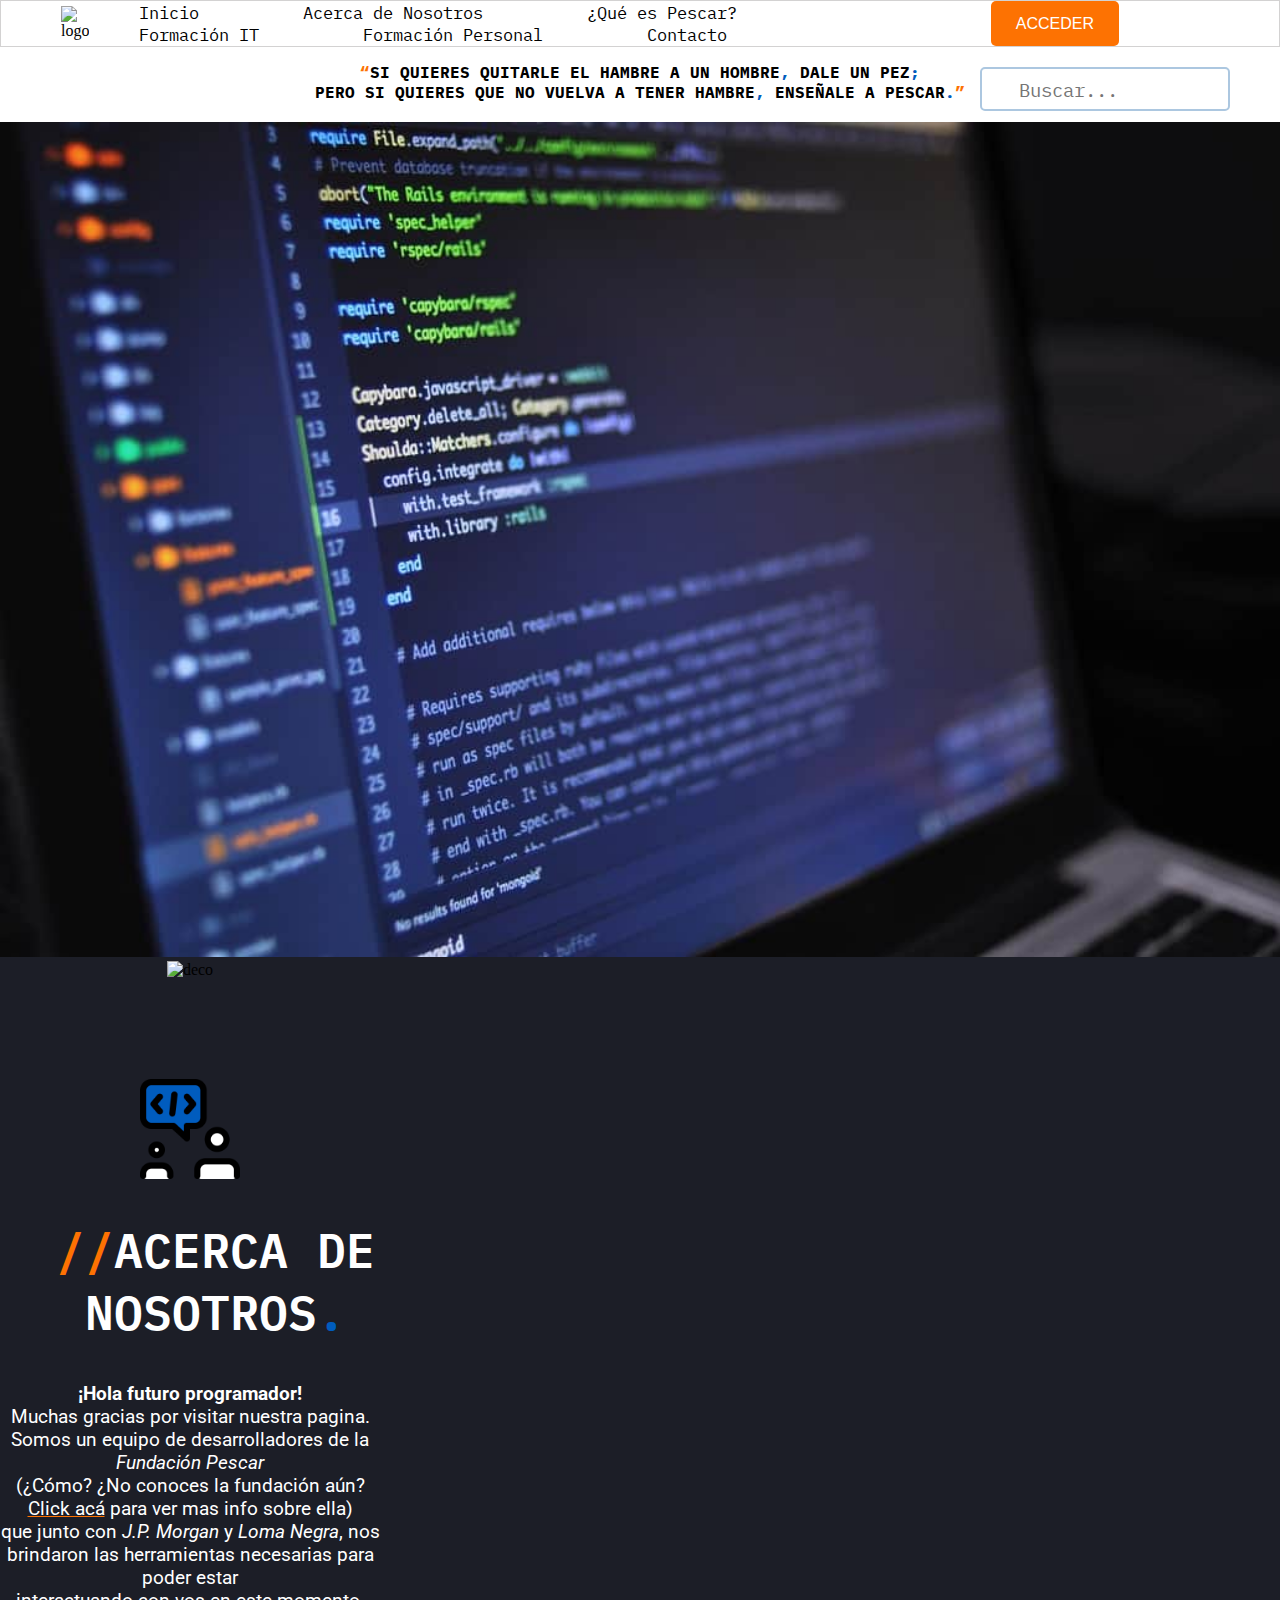
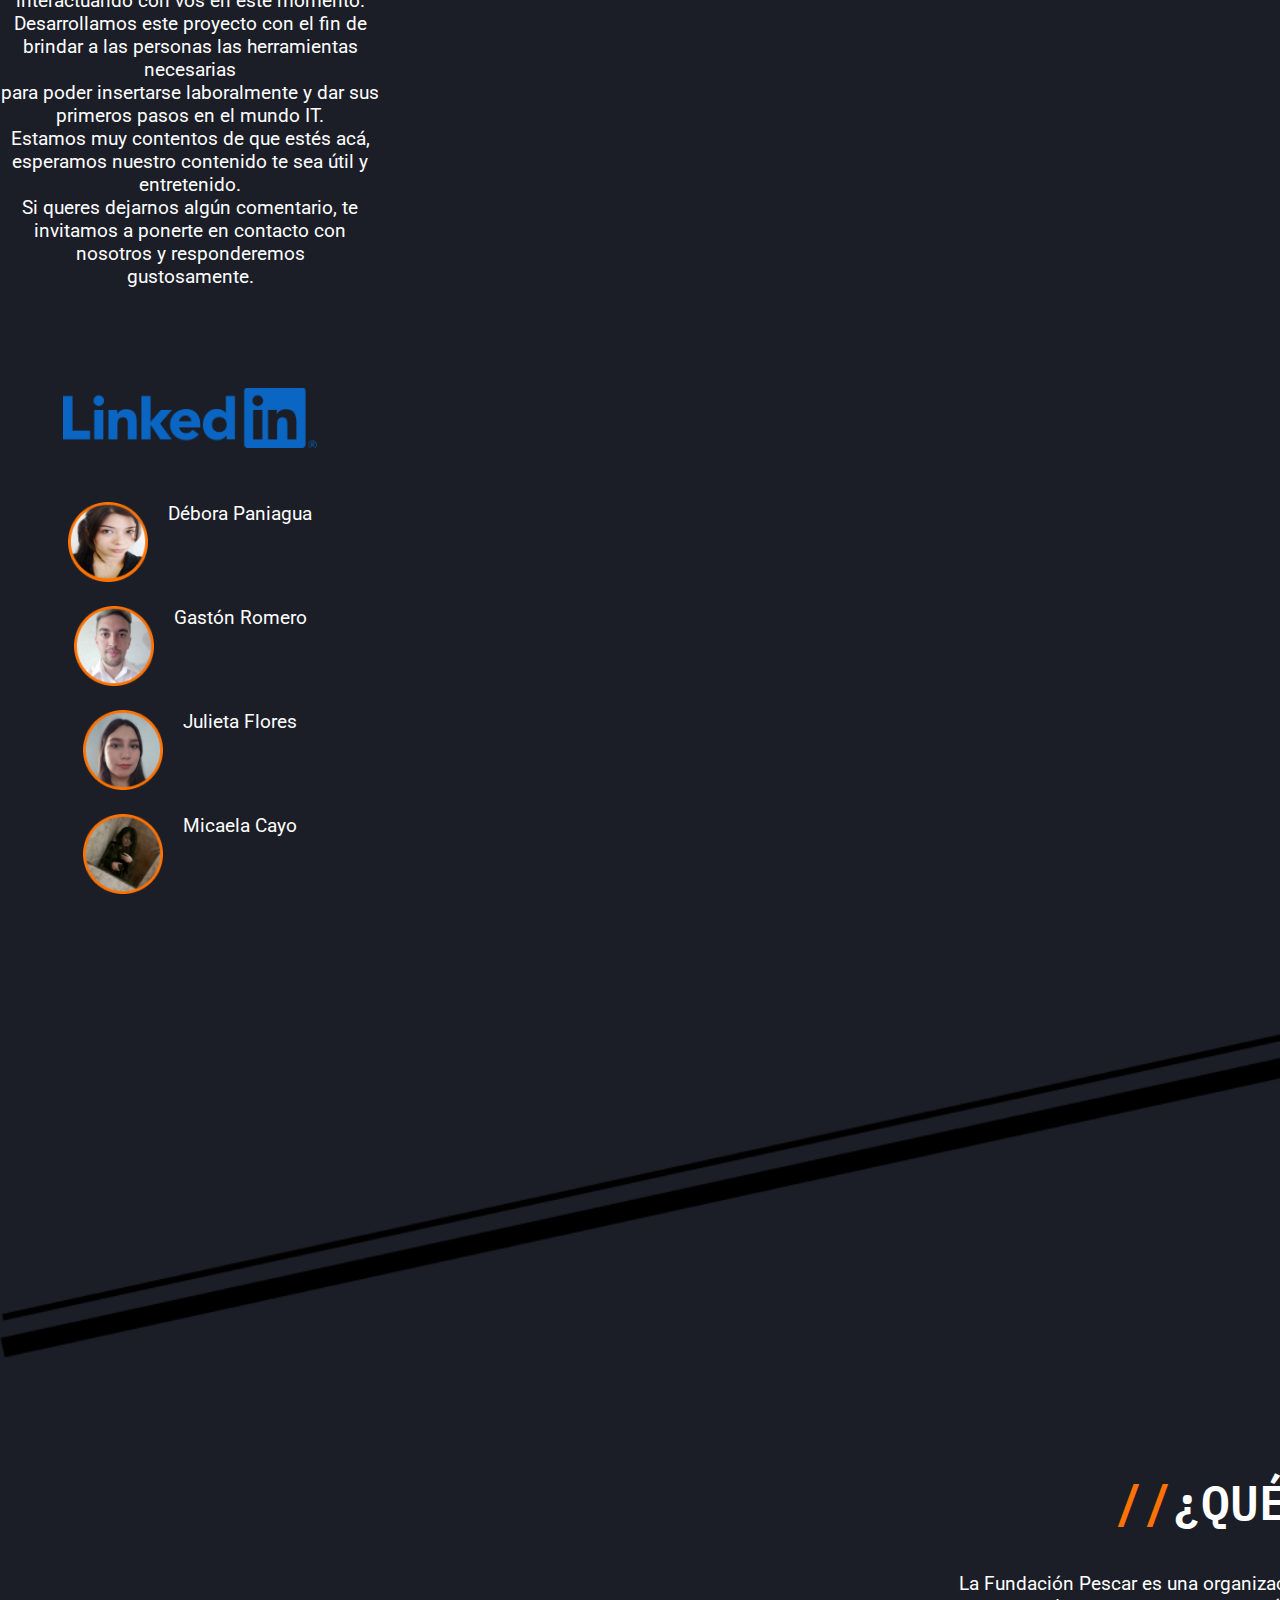
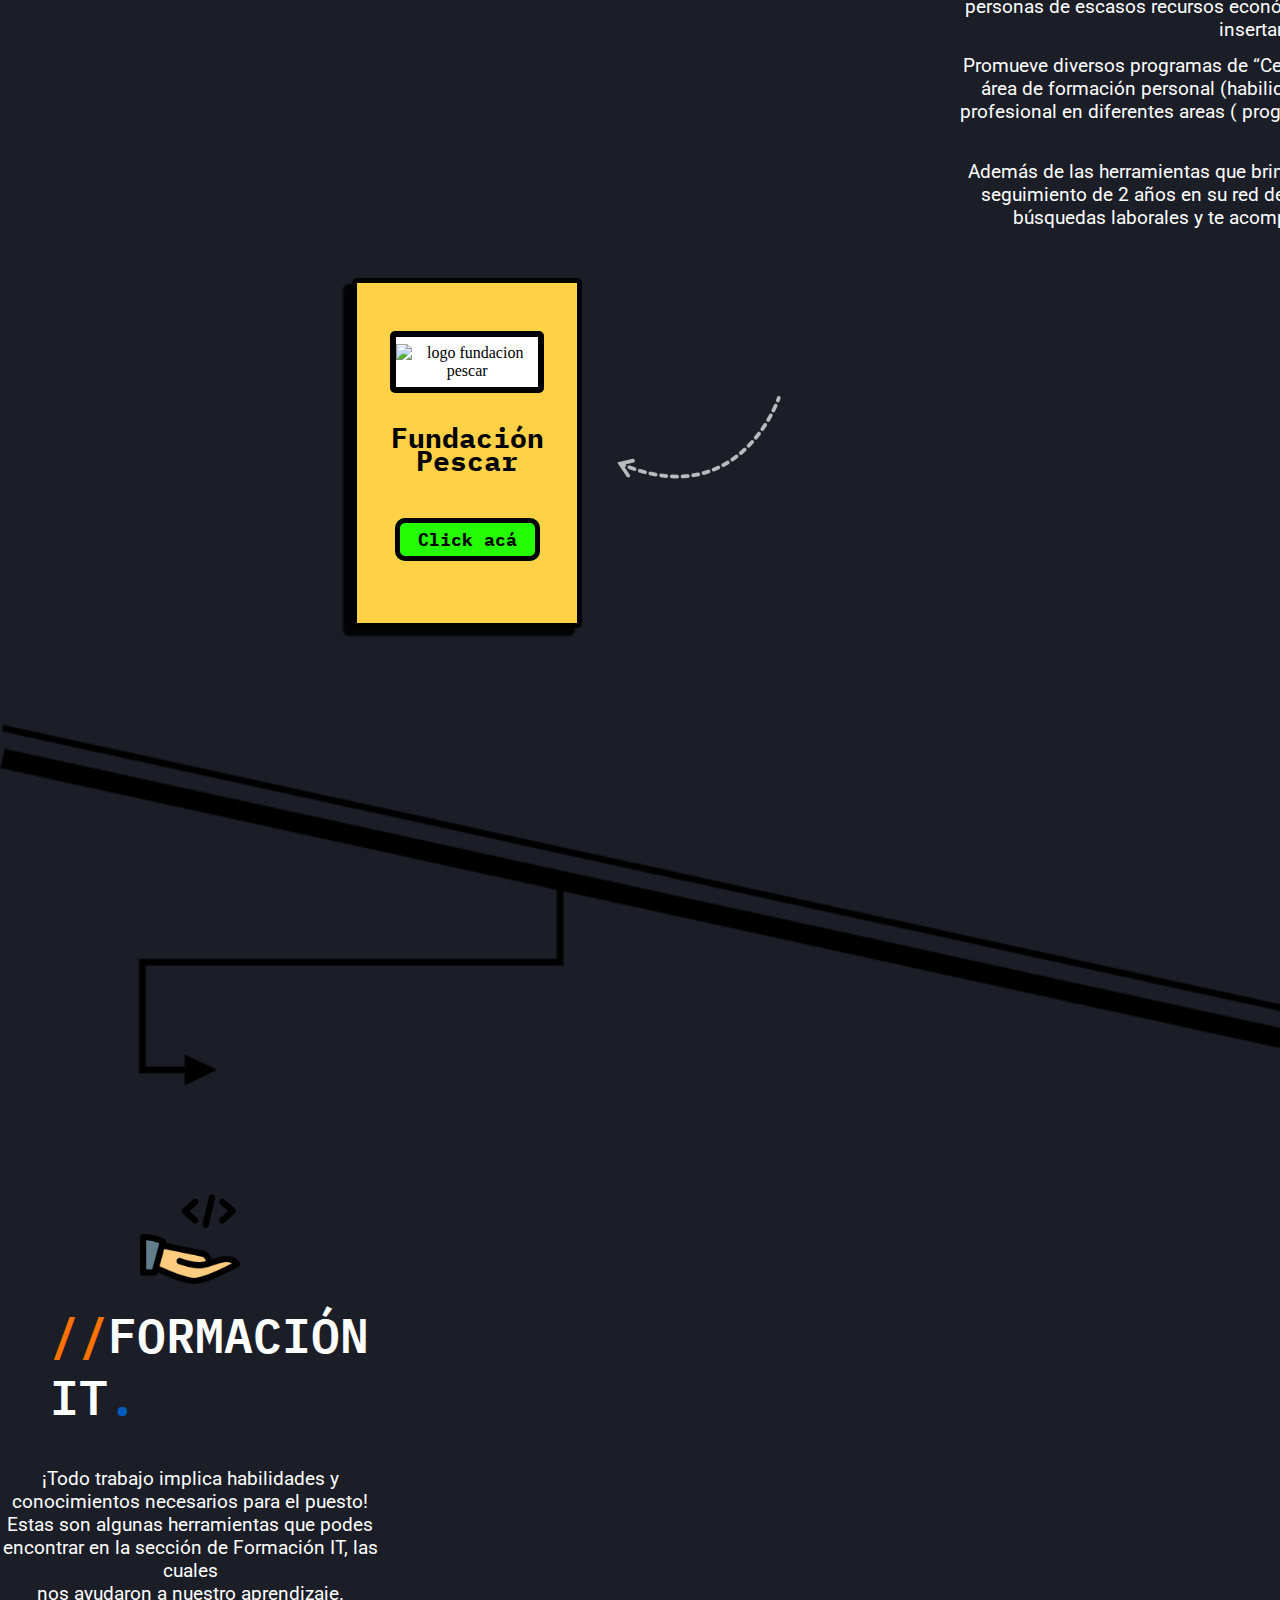
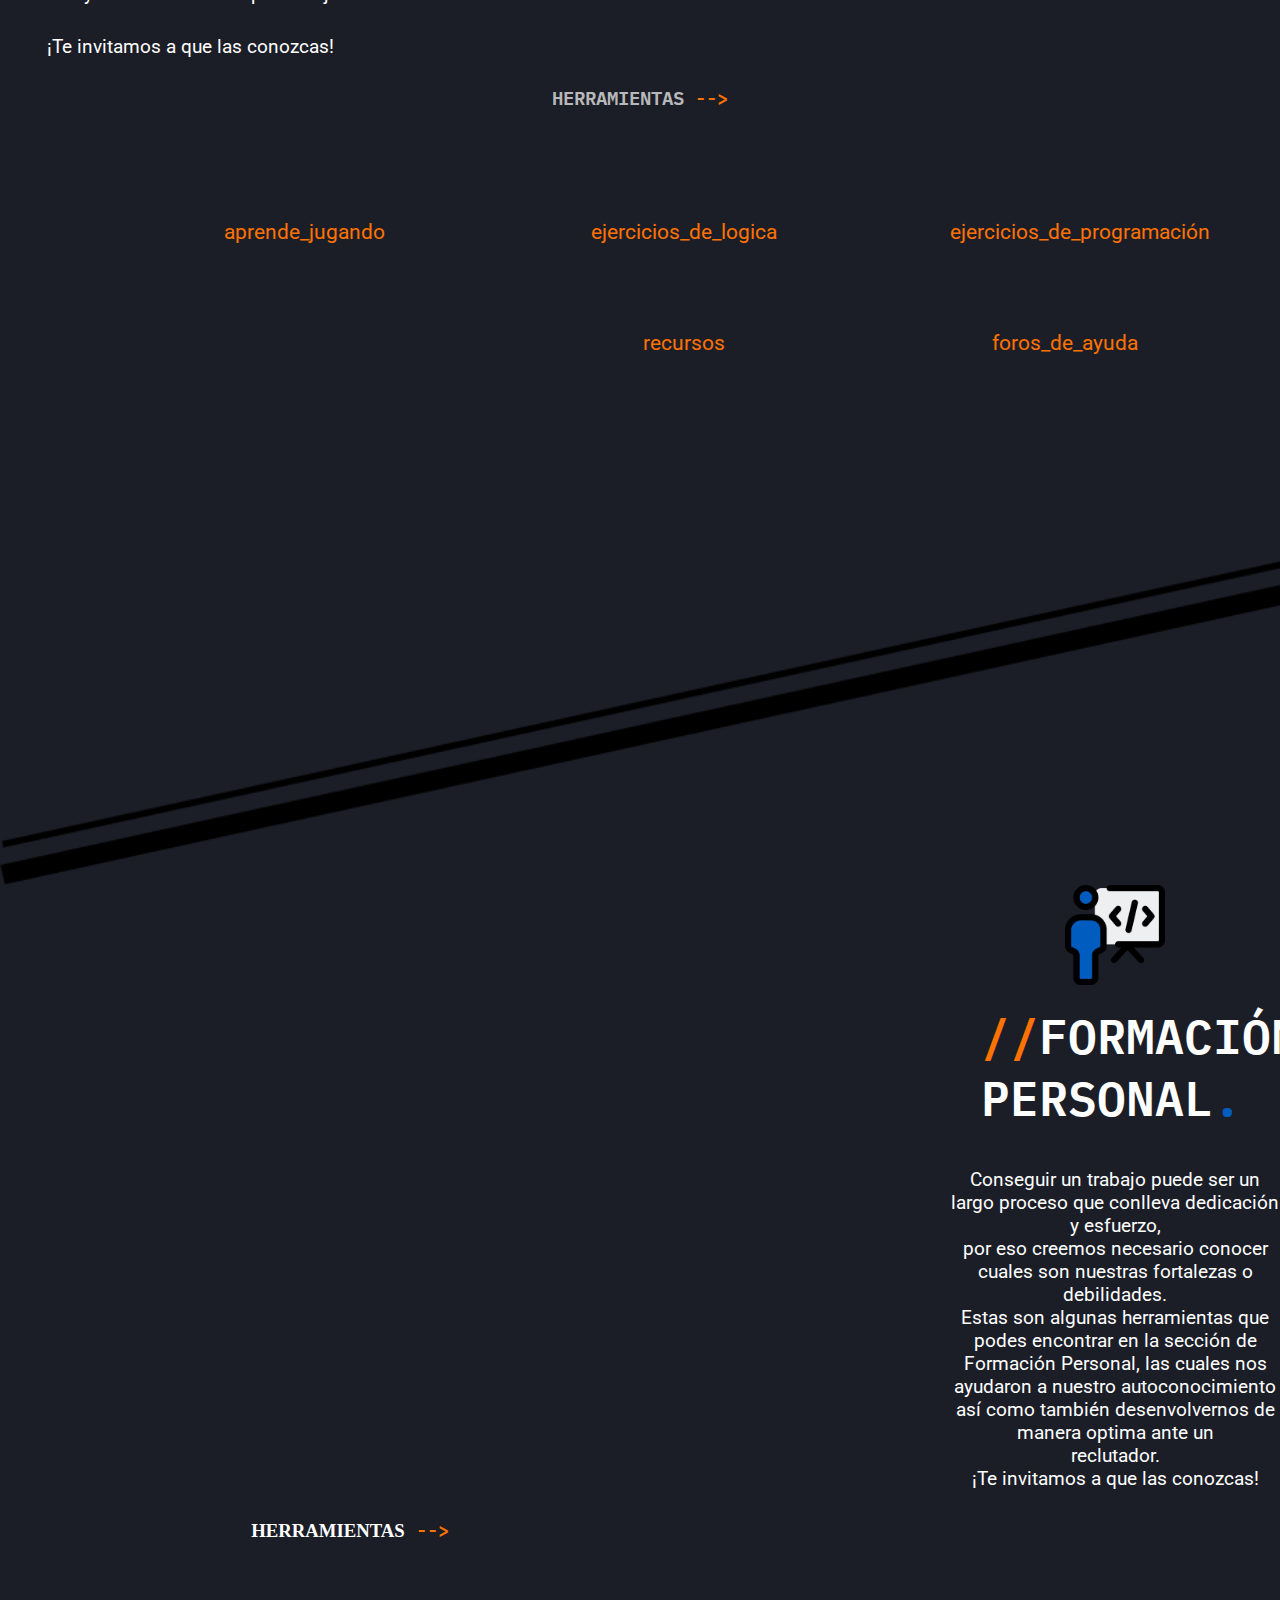
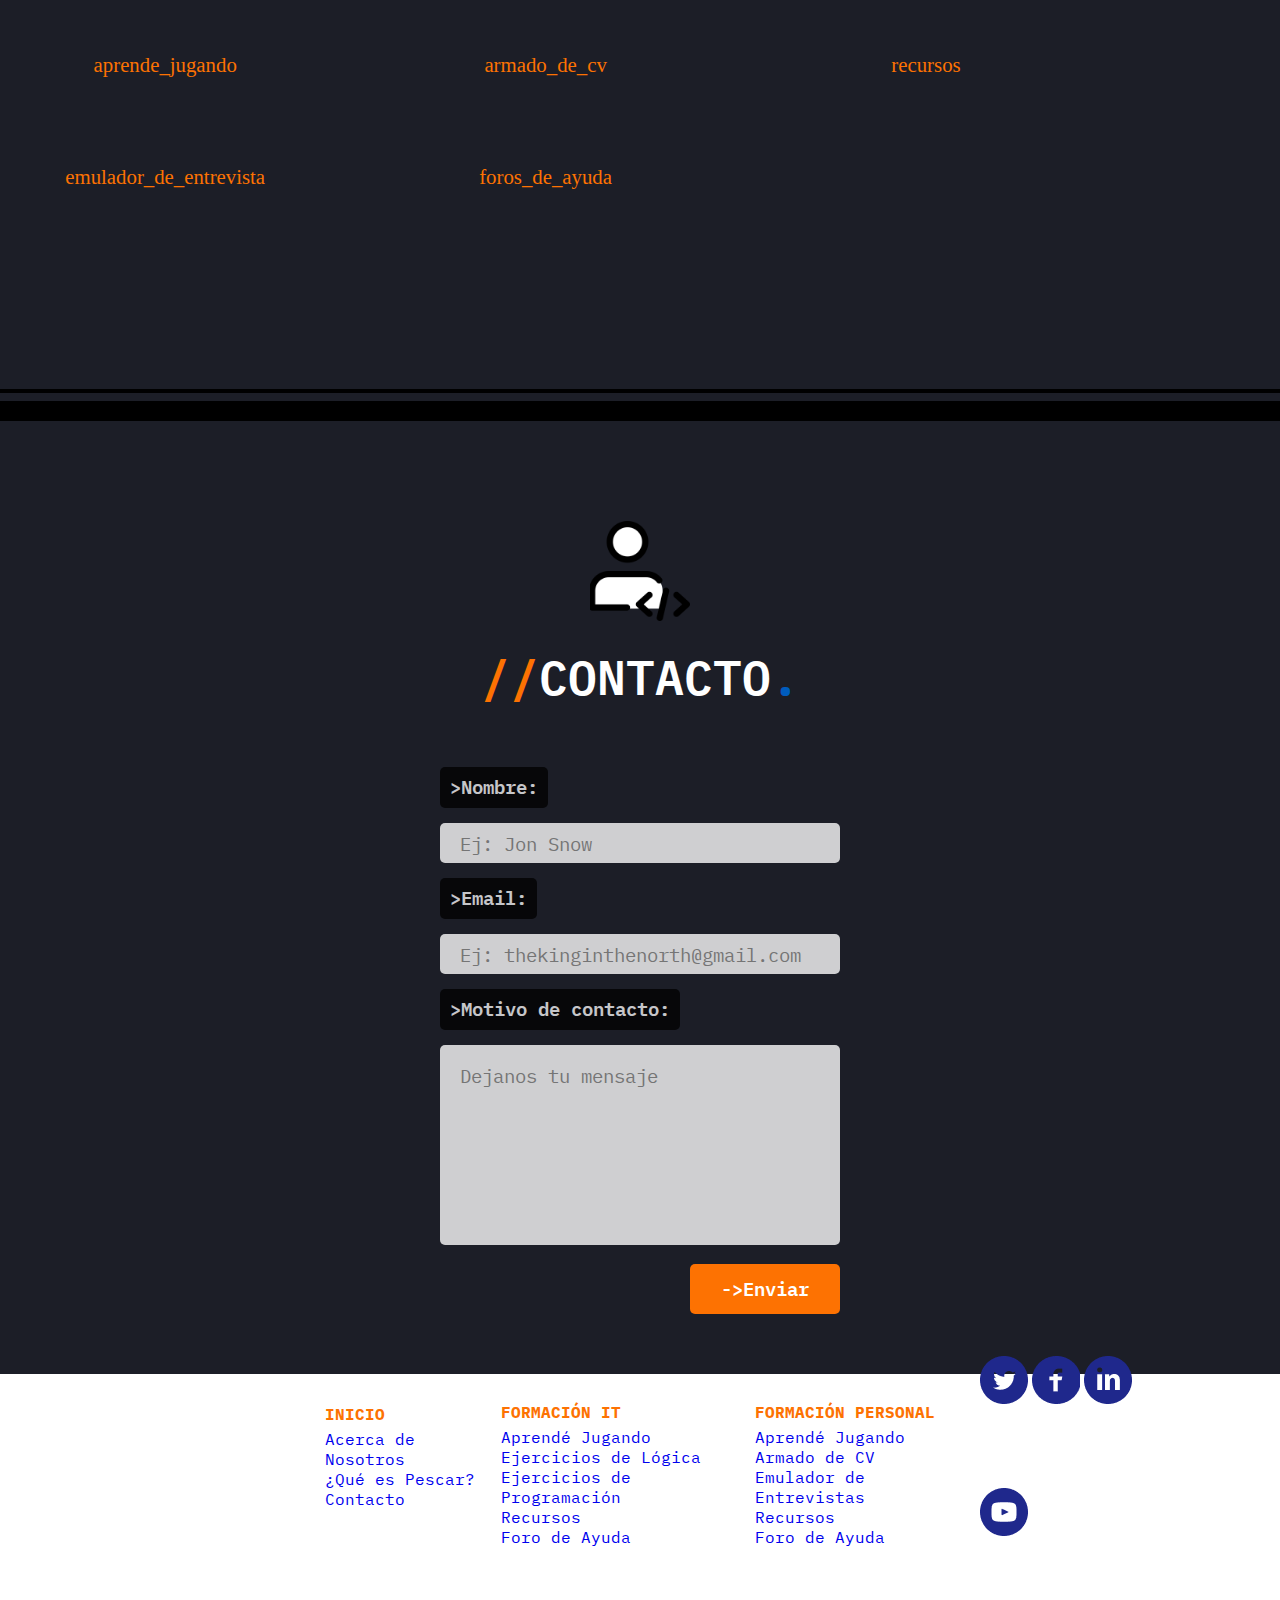
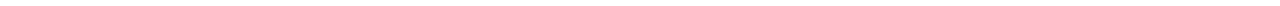
==== index.html @ 7e52b44c "cambios en el html" ====
<!DOCTYPE html>
<html lang="es">

<head>
    <meta charset="UTF-8">
    <meta http-equiv="X-UA-Compatible" content="IE=edge">
    <meta name="viewport" content="width=device-width, initial-scale=1.0">
    <title>Pescadores It</title>
    <link rel="stylesheet" href="/styles.css">
    <link rel="stylesheet" href="https://pro.fontawesome.com/releases/v5.10.0/css/all.css"
        integrity="sha384-AYmEC3Yw5cVb3ZcuHtOA93w35dYTsvhLPVnYs9eStHfGJvOvKxVfELGroGkvsg+p" crossorigin="anonymous" />
</head>

<body>
    <header id="inicio">
        <!--******************************************************************************************************************************************************************-->
        <!-- Comienza sección Inicio (Gaston) -->
        <h1> Pescadores IT</h1>
        <div class="logo">
            <img class="logo" src="/assets/logo_pescar.png" alt="logo">
        </div>
        <nav>
            <ul class="nav-links">
                <li><a href="#inicio">Inicio</a></li>
                <li><a href="#nosotros">Acerca de Nosotros</a></li>
                <li><a href="#pescar">¿Qué es Pescar?</a></li>
                <li><a href="#formacionIt">Formación IT</a></li>
                <li><a href="#formacionPersonal">Formación Personal</a></li>
                <li><a href="#contacto">Contacto</a></li>
            </ul>
        </nav>
        <a href="/login/login.html"><button type="button" class="acceder">ACCEDER</button></a>
    </header>
    <div class="frase-header">
        <p><span class="comillas">“</span>si quieres quitarle el hambre a un hombre<span class="punto">,</span>
            dale un pez<span class="punto">;</span></p>
        <p> pero si quieres que no
            vuelva a tener hambre<span class="punto">,</span> enseñale a pescar<span class="punto">.</span><span
                class="comillas">”</span></p>
        <div class="search-bar">
            <input type="search" placeholder="Buscar...">
            <a class="search" href="#">
                <i class="fas fa-search"></i>
            </a>
        </div>
    </div>
    <!--******************************************-->
    <!--carrousel-->
    <main>
        <section class="noticias">
            <div class="background-banner">
                <img src="/assets/fondo.jpg" alt="background-banner">
            </div>
            <div>
            </div>
        </section>
        <!-- Finaliza sección Inicio -->
        <!--******************************************************************************************************************************************************************-->
        <!--Comienza Mica "Acerca de Nosotros"-->
        <section class="about-us" id="nosotros">

            <div class="img-deco">
                <img src="/assets/deco.png" alt="deco">
            </div>

            <article class="acerca-de-nosotros">
                <div class="img-about-us">
                    <img src="/assets/acerca_de_nosotros.png" alt="about-us">
                </div>
                <div class="about-us-a" id="about-us-a">
                    <h2><span class="barras">//</span>Acerca de nosotros<span class="punto">.</span></h2>
                </div>
                <div>
                    <p><span class="bold">¡Hola futuro programador!</span><br>
                        Muchas gracias por visitar nuestra pagina.</p>
                    <p>Somos un equipo de desarrolladores de la <span class="cursiva">Fundación Pescar</span><br>
                        (¿Cómo? ¿No conoces la fundación aún? <a class="link" href="http://www.pescar.org.ar/wp/"
                            target="_blank"> Click acá</a> para ver mas info sobre ella)<br>
                        que junto con <a class="link-2" href="https://www.jpmorganchase.com/" target="_blank"><span
                                class="cursiva">J.P. Morgan</span></a> y <a class="link-2"
                            href="https://www.lomanegra.com/" target="_blank"><span class="cursiva">Loma
                                Negra</span></a>, nos brindaron las herramientas necesarias para poder estar<br>
                        interactuando con vos en este momento.<br>
                        Desarrollamos este proyecto con el fin de brindar a las personas las herramientas necesarias<br>
                        para poder insertarse laboralmente y dar sus primeros pasos en el mundo IT.<br>
                        Estamos muy contentos de que estés acá, esperamos nuestro contenido te sea útil y entretenido.
                    </p>
                    <p>Si queres dejarnos algún comentario, te invitamos a ponerte en contacto con nosotros y
                        responderemos<br>
                        gustosamente.</p>
                </div>
            </article>

            <article class="linkedin">
                <div class="logo-linkedin">
                    <img src="/assets/LinkedIn_Logo 1.png" alt="logo-linkedIn">
                </div>

                <div class="linkedin-debora">
                    <div class="linkedIn-foto">
                        <a href="https://www.linkedin.com/in/deborastefaniapaniagua/" target="_blank"><img
                                src="/assets/debora-img.png" alt="linkedin-debora"></a>
                    </div>
                    <div class="linkedIn-nombre">
                        <p><a class="link-2" href="https://www.linkedin.com/in/deborastefaniapaniagua/"
                                target="_blank">Débora Paniagua</a></p>
                    </div>
                </div>

                <div class="linkedin-gaston">
                    <div class="linkedIn-foto">
                        <a href="https://www.linkedin.com/in/gast%C3%B3n-romero/" target="_blank"><img
                                src="/assets/gaston-img.png" alt="linkedin-gaston"></a>
                    </div>
                    <div class="linkedIn-nombre">
                        <p><a class="link-2" href="https://www.linkedin.com/in/gast%C3%B3n-romero/"
                                target="_blank">Gastón Romero</a></p>
                    </div>
                </div>

                <div class="linkedin-julieta">
                    <div class="linkedIn-foto">
                        <a href="" target="_blank"><img src="/assets/julieta-img.png" alt="linkedin-julieta"></a>
                    </div>
                    <div class="linkedIn-nombre">
                        <p><a class="link-2" href="" target="_blank">Julieta Flores</a></p>
                    </div>
                </div>

                <div class="linkedin-micaela">
                    <div class="linkedIn-foto">
                        <a href="https://www.linkedin.com/in/micaela-cayo/" target="_blank"><img
                                src="/assets/micaela-img.png" alt="linkedin-micaela"></a>
                    </div>
                    <div class="linkedIn-nombre">
                        <p><a class="link-2" href="https://www.linkedin.com/in/micaela-cayo/" target="_blank">Micaela
                                Cayo</a></p>
                    </div>
                </div>
            </article>
        </section>
        <div class="separador-1">
            <img src="/assets/separador_1.png" alt="">
        </div>
        <!--******************************************************************************************************************************************************************-->
        <!-- Comienza que es Pescar (Debb) -->
        <div class="que-es-pescar" id="pescar">
            <article id="sobrepescar">
                <img src="./assets/que-es-pescar.png" alt="icono seccion que es pescar">
                <h2><span class="barras">//</span>¿Qué es Pescar?<span class="punto">.</span></h2>
                <p>La Fundación Pescar es una organización sin fines de lucro que tiene como misión formar a personas de
                    escasos recursos económicos para que puedan diseñar un proyecto de vida e insertarse en el mundo
                    laboral.<br />
                    <p>Promueve diversos programas de “Centros Pescar” los cuales brindan capacitaciones en el área de
                        formación personal (habilidades socioemocionales) y en la formación técnico-profesional en
                        diferentes
                        areas ( programación web, estética en general, atención al cliente, entre otras).</p>
                    <p>Además de las herramientas que brinda para ayudarte, también ofrece a sus graduados un
                        seguimiento de
                        2 años en su red de egresados para asegurar la empleabilidad, difunde búsquedas laborales y te
                        acompaña
                        en tus proceso de postulación y selección.</p>
            </article>
            <div class="fundacion-pescar">
                <div>
                    <div>
                        <img src="/assets/logo_pescar.png" alt="logo fundacion pescar">
                    </div>
                    <p>Fundación Pescar</p>
                    <a href="http://www.pescar.org.ar/wp/" target="_blank">Click acá</a>
                </div>
                <div>
                    <img src="./assets/flecha-curva-blanca.png" alt="decoracion flecha curva blanca">
                </div>
            </div>
        </div>
        <div class="separador-2">
            <img src="/assets/separador_2.png" alt="">
        </div>
        <!--******************************************************************************************************************************************************************-->
        <!-- Comienza seccion formacion it (Julieta) -->
        <section class="form-it" id="formacionIt">
            <article class="formacion-it">
                <div class="img-form">
                    <img src="./assets/formacion_it.png" alt="">
                </div>
                <h2><span class="barras">//</span>Formación IT<span class="punto">.</span></h2>
                <p>¡Todo trabajo implica habilidades y conocimientos necesarios para el puesto!</p>
                <p>Estas son algunas herramientas que podes encontrar en la sección de Formación IT, las cuales
                    <p>nos ayudaron
                        a nuestro aprendizaje.</p>
                    <p>¡Te invitamos a que las conozcas!</p>
            </article>
            <article class="herramientas-it">
                <h3>Herramientas<span class="flecha"> --></span></h3>
                <div class="icon-herramientas-it">
                    <div class="items-herramientas">
                        <img src="./assets/gaming-pad.png" alt="">
                        <p>aprende_jugando</p>
                    </div>

                    <div class="items-herramientas">
                        <img src="./assets/gaming-pad (1).png" alt="">
                        <p>ejercicios_de_logica</p>
                    </div>

                    <div class="items-herramientas">
                        <img src="./assets/gaming-pad (6).png" alt="">
                        <p>ejercicios_de_programación</p>
                    </div>

                    <div class="items-herramientas">
                        <img src="./assets/folder.png" alt="">
                        <p>recursos</p>
                    </div>

                    <div class="items-herramientas">
                        <img src="./assets/gaming-pad (5).png" alt="">
                        <p>foros_de_ayuda</p>
                    </div>

                </div>
                <div class="separador">
                    <img src="./assets/separador_1.png" alt="">
                </div>
            </article>
        </section>
        <div class="separador-1">
            <img src="/assets/separador_1.png" alt="">
        </div>
        <!-- Finaliza seccion formacion it -->
        <!--******************************************************************************************************************************************************************-->
        <!-- Comienza seccion formacion personal (Juli/Gaston) -->
        <section class="form-personal" id="formacionPersonal">
            <article class="formacion-p">
                <div class="img-form">
                    <img src="/assets/formacion_personal.png" alt="">
                </div>
                <h2><span class="barras">//</span>Formación Personal<span class="punto">.</span></h2>
                <p>Conseguir un trabajo puede ser un largo proceso que conlleva dedicación y esfuerzo,</p>
                <p>por eso creemos
                    necesario conocer cuales son nuestras fortalezas o debilidades.</p>
                <p>Estas son algunas herramientas que podes encontrar en la sección de Formación Personal, las cuales
                    nos</p>
                <p>ayudaron a nuestro autoconocimiento así como también desenvolvernos de manera optima ante un</p>
                <p>reclutador.</p>
                <p>¡Te invitamos a que las conozcas!</p>
            </article>
            <article class="herramientas-personal">
                <h3>Herramientas<span class="flecha"> --></span></h3>

                <div class="icon-herramientas-personal">
                    <div class="icon-gaming-personal">
                        <img src="./assets/gaming-pad.png" alt="">
                        <p>aprende_jugando</p>
                    </div>

                    <div class="icon-gaming-personal">
                        <img src="/assets/gaming-pad (9).png" alt="">
                        <p>armado_de_cv</p>
                    </div>

                    <div class="icon-gaming-personal">
                        <img src="./assets/folder.png" alt="">
                        <p>recursos</p>
                    </div>

                    <div class="icon-gaming-personal">
                        <img src="./assets/computer.png" alt="">
                        <p>emulador_de_entrevista</p>
                    </div>

                    <div class="icon-gaming-personal">
                        <img src="./assets/gaming-pad (5).png" alt="">
                        <p>foros_de_ayuda</p>
                    </div>
                </div>
            </article>
        </section>
        </section>
        <div class="separador3">
            <hr class="linea1">
            <hr class="linea2">
        </div>
        <!--******************************************************************************************************************************************************************-->
        <!--COMIENZA CONTACTO | MICA-->
        <section class="contacto" id="contacto">
            <div class="img-contacto">
                <img src="./assets/contacto.png" alt="">
            </div>

            <article class="contacto-a" id="contacto-a">
                <h2><span class="barras">//</span>Contacto<span class="punto">.</span></h2>
            </article>

            <form action="contacto.php" method="post">
                <div class="group">
                    <label for="nombre"><span class="box">>Nombre:</span></label>
                </div>
                <input id="nombre" name="nombre" type="text" minlength="3" autofocus required
                    placeholder="Ej: Jon Snow">
                </div>

                <div>
                    <label for="email"><span class="box">>Email:</span></label>
                    <input id="email" name="email" type="email" minlength="3" required
                        placeholder="Ej: thekinginthenorth@gmail.com">
                </div>

                <div>
                    <label for="motivo"><span class="box">>Motivo de contacto:</span></label>
                    <textarea type="text" id="motivo" name="motivo" minlength="3" required
                        placeholder="Dejanos tu mensaje"></textarea>
                </div>

                <div>
                    <input id="submit" name="submit" type="submit" value="->Enviar">
                </div>
            </form>
        </section>

    </main>
    <!--FINALIZA CONTACTO | MICA-->
    <!--******************************************************************************************************************************************************************-->
    <!--COMIENZA DEB-->
    <footer>
        <div class="logo"></div>
        <div>
            <ul>
                <li><a href="#inicio">Inicio</a></li>
                <li><a href="#nosotros">Acerca de Nosotros</a></li>
                <li><a href="#pescar">¿Qué es Pescar?</a></li>
                <li><a href="#contacto">Contacto</a></li>
            </ul>
        </div>
        <div>
            <ul>
                <li><a href="#formacionIt">Formación IT</a></li>
                <li><a href="#">Aprendé Jugando</a></li>
                <li><a href="#">Ejercicios de Lógica</a></li>
                <li><a href="#">Ejercicios de Programación</a></li>
                <li><a href="#">Recursos</a></li>
                <li><a href="#">Foro de Ayuda</a></li>
            </ul>
        </div>
        <div>
            <ul>
                <li><a href="#formacionPersonal">Formación Personal</a></li>
                <li><a href="#">Aprendé Jugando</a></li>
                <li><a href="#">Armado de CV</a></li>
                <li><a href="#">Emulador de Entrevistas</a></li>
                <li><a href="#">Recursos</a></li>
                <li><a href="#">Foro de Ayuda</a></li>
            </ul>
        </div>
        <div>
            <ul id="redes">
                <li><a href="#">Twitter</a></li>
                <li><a href="#">Facebook</a></li>
                <li><a href="#">Linkedin</a></li>
                <li><a href="#">Youtube</a></li>
            </ul>
        </div>
    </footer>
</body>

</html>
---- styles.css ----
@import url('https://fonts.googleapis.com/css2?family=Coiny&family=IBM+Plex+Mono:wght@300;400&family=Roboto:wght@400;700&display=swap');

/*Colores -var*/
:root {
    --naranja-pescar: #FD7202;
    --azul-pescar: #005CBD;
    --index-background: #1c1e27;
    --gris-pescar: rgba(255, 255, 255, 0.7);
}

/*Colores-signos*/
.barras {
    color: var(--naranja-pescar);
}

.punto {
    color: var(--azul-pescar);
}

.comillas {
    color: var(--naranja-pescar);
}

/*Formato*/
.cursiva {
    font-style: italic;
}

.bold {
    font-weight: bold;
}


* {
    box-sizing: border-box;
    margin: 0;
    padding: 0;
}


/*H1 - h2 - h3*/
h1 {
    display: none;
}

.about-us-a h2 {
    margin: 15px 0 40px 50px;
    text-transform: uppercase;
    font-family: 'IBM Plex Mono';
    font-style: normal;
    font-weight: 600;
    font-size: 3em;
    line-height: 62px;
    text-align: center;
    color: #ffffff;
}

.que-es-pescar h2 {
    margin: 15px 0 40px 50px;
    text-transform: uppercase;
    font-family: 'IBM Plex Mono';
    font-style: normal;
    font-weight: 600;
    font-size: 3em;
    line-height: 62px;
    color: #ffffff;
}

.formacion-it h2 {
    margin: 15px 0 40px 50px;
    text-transform: uppercase;
    font-family: 'IBM Plex Mono';
    font-style: normal;
    font-weight: 600;
    font-size: 3em;
    line-height: 62px;
    color: #ffffff;
}

.formacion-p h2 {
    margin: 15px 0 40px 50px;
    text-transform: uppercase;
    font-family: 'IBM Plex Mono';
    font-style: normal;
    font-weight: 600;
    font-size: 3em;
    line-height: 62px;
    color: #ffffff;
}

.contacto-a h2 {
    margin-bottom: 60px;
    text-transform: uppercase;
    font-family: 'IBM Plex Mono';
    font-style: normal;
    font-weight: 600;
    font-size: 3em;
    line-height: 62px;
    color: #ffffff;
}

/*Paragraph*/

.about-us p {
    font-size: 1.2em;
    color: white;
    font-family: 'Roboto';
    font-style: normal;
    font-weight: 50px;
    line-height: 23px;
    text-align: center;
}

.que-es-pescar p {
    font-size: 1.2em;
    color: white;
    font-family: 'Roboto';
    font-style: normal;
    font-weight: 50px;
    line-height: 23px;
    text-align: center;
}

.form-it p {
    font-size: 1.2em;
    color: white;
    font-family: 'Roboto';
    font-style: normal;
    font-weight: 50px;
    line-height: 23px;
    text-align: center;
}

.formacion-p p {
    font-size: 1.2em;
    color: white;
    font-family: 'Roboto';
    font-style: normal;
    font-weight: 50px;
    line-height: 23px;
    text-align: center;
}

/* Separador */
.separador-1 img {
    height: 460px;
    display: flex;
}

.separador-2 img {
    height: 460px;
    display: flex;
}

/*Separador final*/
.linea1 {
    border: 2px solid black;
    margin-bottom: 8px;
}

.linea2 {
    border: 10px solid black;
}

.separador3 {
    margin-top: 130px;
    ;
}

/*--------------------------------------------------------------------------*/
/*Comienza inicio*/

li,
a,
button {
    text-decoration: none;
}

header {
    display: flex;
    justify-content: space-between;
    align-items: center;
    border: 1px solid hsla(0, 1%, 65%, 0.5)
}

.logo img {
    height: 55px;
    cursor: pointer;
    margin-left: 60px;
    padding-bottom: 2px;
}

.nav-links {
    list-style: none;
}

.nav-links li {
    display: inline-block;
    padding: 0px 20px;
    margin: 0 30px;
    font-size: 17px;
    font-family: 'IBM Plex Mono', monospace;
}

.nav-links li:hover {
    transition: all .2s ease-in-out;
    transform: scale(1.05);
}

.nav-links li a {
    color: black;
}

.nav-links li a:hover {
    color: var(--naranja-pescar)
}

.acceder {
    padding: 9px 25px;
    background-color: var(--naranja-pescar);
    border: none;
    border-radius: 5px;
    height: 45px;
    margin-right: 160px;
    color: white;
    cursor: pointer;
    font-size: 16px;
}

.acceder:hover {
    transition: all .2s ease-in-out;
    transform: scale(1.05);
}

.frase-header {
    margin: 15px;
    display: flex;
    flex-direction: column;
    height: 45px;
    text-align: center;
    position: relative;
}

.frase-header p {
    font-family: 'IBM Plex Mono', monospace;
    font-weight: bold;
    text-transform: uppercase;
}

.search-bar {
    position: absolute;
    right: 0;
    margin-right: 35px;
    margin-top: 5px;
}

.search-bar input {
    height: 35px;
    padding-left: 37px;
    border: 2px solid rgb(172, 199, 224);
    border-radius: 5px;
    width: 250px;
}

.search-bar input:focus {
    outline: none;
}

.search i {
    height: 20px;
    border: none;
    position: absolute;
    margin-left: -240px;
    margin-top: 14px;
    color: var(--naranja-pescar);
}

.background-banner img {
    height: 835px;
    width: 100%;
}

/*Termina sección Inicio */
/*-----------------------------------------------------------------------------------------------------------------------------------------*/
/*Comienza Acerca de Nosotros*/

/* Article Acerca-de-nosotros */
.about-us {
    display: flex;
    flex-direction: column;
    align-items: center;
    margin-right: 900px;
}

.img-about-us img {
    height: 100px;
    margin-top: 100px;
    margin-bottom: 20px;
}

.img-about-us {
    text-align: center;
}

.link {
    color: #ffffff;
    text-decoration: underline var(--naranja-pescar);
}

.link:hover {
    color: var(--naranja-pescar);
}

/* Article LinkedIn */

.linkedin {
    display: flex;
    flex-direction: column;
    align-items: center;
}

.logo-linkedin img {
    height: 60px;
    margin-top: 100px;
    margin-bottom: 50px;
}

.link-2 {
    color: #ffffff;
}

.link-2:hover {
    color: var(--naranja-pescar);
}

.linkedin-debora {
    display: flex;
    vertical-align: middle;
    margin-bottom: 20px;
}

.linkedin-debora img {
    margin-right: 20px;
    height: 80px;
}

.linkedin-gaston {
    display: flex;
    vertical-align: middle;
    margin-bottom: 20px;
}

.linkedin-gaston img {
    margin-right: 20px;
    height: 80px;
}

.linkedin-julieta {
    display: flex;
    vertical-align: middle;
    margin-bottom: 20px;
}

.linkedin-julieta img {
    margin-right: 20px;
    height: 80px;
}

.linkedin-micaela {
    display: flex;
    vertical-align: middle;
}

.linkedin-micaela img {
    margin-right: 20px;
    height: 80px;
}

/*-----------------------------------------------------------------------------------------------------------------------------------------*/
/*Comienza seccion que es pescar*/

.que-es-pescar {
    max-width: 1920px;
    display: flex;
    flex-direction: column;
}

#sobrepescar {
    display: flex;
    flex-direction: column;
    align-items: center;
    width: 800px;
    margin-left: 950px;
    text-align: center;
}

#sobrepescar p {
    margin-bottom: 0.7em;
}

.que-es-pescar .fundacion-pescar {
    display: flex;
    margin-bottom: 5em;
    margin-top: 2em;
}

.que-es-pescar .fundacion-pescar div:first-child {
    width: 18%;
    display: block;
    text-align: center;
    background-color: #FFD147;
    border-radius: 5px;
    border: 5px solid black;
    box-shadow: -8px 7px 2px 1px rgba(0, 0, 0, 0.87);
    margin-left: 22em;
    margin-top: 0.2em;
    margin-bottom: 1em;
    padding-top: 3em;
    padding-bottom: 4.5em;
    margin-left: 22em;
}

.fundacion-pescar div:first-of-type>div {
    width: 70% !important;
    background-color: white !important;
    border: 6px solid black !important;
    border-radius: 10px;
    box-shadow: none !important;
    padding: 7px 0 7px 0 !important;
    margin: auto !important;
}

.fundacion-pescar div:first-of-type p {
    color: black;
    font-size: 28px;
    font-weight: bold;
    margin: 1.2em 0 2em 0;
    font-family: 'IBM Plex Mono';
}

.fundacion-pescar div:first-of-type a:nth-child(3) {
    color: black;
    background-color: #25FD02;
    border: 5px solid black;
    border-radius: 10px;
    padding: 00.3em 1em 0.3em 1em;
    font-size: 18px;
    font-weight: bold;
    font-family: 'IBM Plex Mono';
}

.fundacion-pescar div:first-of-type a:nth-child(3):hover {
    color: var(--naranja-pescar);
    background-color: white;
    border: 6px solid var(--naranja-pescar);
}

.fundacion-pescar div:last-child {
    margin-left: 1.5em;
    margin-top: 3em;
}

.que-es-pescar .fundacion-pescar a {
    color: white;
}

/*Termina seccion que es pescar*/
/*******************************************************************************************************************************************************************/
/* Comienza seccion formacion it*/

.img-form img {
    height: 100px;
}

.form-it {
    width: 100%;
    background-color: #1c1e27
}

.formacion-it {
    display: flex;
    flex-direction: column;
    align-items: center;
    margin-right: 900px;
}

.formacion-it p:last-child {
    margin-top: 30px;
}

.flecha {
    color: var(--naranja-pescar);
    text-align: center;
    font-family: 'IBM Plex Mono';
    font-style: normal;
    font-weight: 600;
    line-height: 21px;

}

.herramientas-it {
    margin-top: 30px;
    text-align: center;
}

.icon-herramientas-it {
    display: flex;
    flex-wrap: wrap;
    justify-content: flex-end;
    background-color: #1c1e27
}

.herramientas-it h3 {
    text-transform: uppercase;
    margin-bottom: 5em;
    margin-left: 00px;
    color: rgba(255, 255, 255, 0.7);
    font-family: 'IBM Plex Mono';
    font-style: normal;
    font-weight: 600;
    line-height: 21px;
}

.separador {
    display: none;
    /*reubicar despues*/
}


.items-herramientas img {
    height: 85px;
}

.items-herramientas {
    background-color: #1c1e27;
    width: 18%;
    margin-left: 50px;
    margin-right: 100px;
    margin-bottom: 70px;
}

.items-herramientas p {
    display: block;
    color: var(--naranja-pescar);
    font-size: 1.3em;
}

/*Termina sección formación it */
/*-----------------------------------------------------------------------------------------------------------------------------------------*/

.form-personal {
    width: 100%;
    background-color: #1c1e27;
}

.formacion-p {
    display: flex;
    flex-direction: column;
    align-items: center;
    margin-left: 950px
}

.herramientas-personal h3 {
    text-transform: uppercase;
    margin-bottom: 5em;
    margin-right: 580px;
    color: white;
}

.herramientas-personal {
    margin-top: 30px;
    text-align: center;

}

.icon-herramientas-personal {
    display: flex;
    flex-wrap: wrap;
    justify-content: flex-start;
    background-color: #1c1e27;
    ;

}

.icon-herramientas-personal img {
    height: 85px;
}

.icon-herramientas-personal p {
    color: var(--naranja-pescar);
    font-size: 1.3em;
}

.icon-gaming-personal {
    background-color: #1c1e27;
    width: 18%;
    margin-left: 50px;
    margin-right: 100px;
    margin-bottom: 70px;
}


/*-----------------------------------------------------------------------------------------------------------------------------------------*/

/*MICA CSS*/

main {
    background-color: #1c1e27
}

.img-contacto img {
    height: 100px;
    margin-top: 100px;
    margin-bottom: 20px;
}

.contacto {
    display: flex;
    flex-direction: column;
    align-items: center;
}

/*COMIENZO CON EL FORM*/

form {
    width: 400px;
}

input,
textarea {
    width: 400px;
    height: 27px;
    resize: none;
    background: #ffffffc9;
    /*fondo de input*/
    border: none;
    border-radius: 5px;
    padding: 20px;
    /*Tamaño del box*/
    font-size: 1.2em;
    font-family: 'IBM Plex Mono';
    font-style: normal;
    font-weight: 400;
    text-align: center;
    line-height: 21px;
    text-align: left;
    color: #000000;
    margin-bottom: 15px;
}

textarea {
    height: 200px;
}

input,
textarea:focus {
    outline: none;
    /*para que no marque los bordes cuando selecciono*/
}

#submit {
    padding: 10px;
    background-color: var(--naranja-pescar);
    border: none;
    border-radius: 5px;
    width: 150px;
    height: 50px;
    cursor: pointer;
    margin-left: 250px;
    margin-bottom: 60px;

    color: white;
    font-weight: 600;
    text-align: center;
    line-height: 21px;
}

/*Modifiqué el cursor-hover*/
#submit:hover {
    transition: all .2s ease-in-out;
    transform: scale(1.05);
}

.box {
    /* Parrafo SemiBold */
    font-family: 'IBM Plex Mono';
    font-style: normal;
    font-weight: 600;
    font-size: 1.2em;
    /*con esto cambias el tamaño de la letra*/
    line-height: 21px;
    color: #FFFFFF;
    /* Box negro*/
    background: #000000;
    opacity: 0.75;
    border-radius: 5px;
    padding: 10px;
    display: inline-block;
    margin-bottom: 15px;
}


/*-----------------------------------------------------------------------------------------------------------------------------------------*/
/* Comienza Footer*/

footer {
    display: flex;
    justify-content: space-between;
    align-items: center;
    max-width: 1920px;
    height: 200px;
    margin-right: 100px;
    margin-left: 100px;
}

footer div {
    display: inline-block;
    justify-content: space-between;
}

footer div:first-of-type {
    display: inline-block;
}


footer .logo {
    background-image: url("/assets/logo_pescar.png");
    background-repeat: no-repeat;
    height: 120px;
    width: 230px;
}

footer div ul {
    text-decoration: none;
    list-style: none;
    align-items: center;
    align-items: initial;
}

footer div:nth-child(2) {
    margin-bottom: 35px;
}

footer div ul li:first-of-type {
    color: var(--naranja-pescar);
    text-transform: uppercase;
    margin-bottom: 5px;
}

footer div ul li a {
    font-family: 'IBM Plex Mono';
}

footer div ul li a:visited {
    color: black;
}

footer div ul li:first-of-type a {
    color: var(--naranja-pescar);
    font-weight: bold;
}

footer div ul li a:hover {
    color: var(--azul-pescar);
}

#redes li {
    text-decoration: none;
    list-style: none;
    display: inline-block;
    margin-bottom: 70px;
}

#redes li:first-of-type {
    background-image: url("assets/icono-twitter.png");
    background-repeat: no-repeat;
    font-size: 0;
    width: 48px;
    height: 48px;
}

#redes li:nth-of-type(2) {
    background-image: url("assets/icono-fb.png");
    background-repeat: no-repeat;
    font-size: 0;
    width: 48px;
    height: 48px;
}

#redes li:nth-of-type(3) {
    background-image: url("assets/icono-ln.png");
    background-repeat: no-repeat;
    width: 48px;
    height: 48;
}

#redes li:last-of-type {
    background-image: url("assets/icono-youtube.png");
    background-repeat: no-repeat;
    width: 48px;
    height: 48px;
}

#redes li:first-of-type:hover {
    background-image: url("assets/icono-twitter-hover.png");
    background-repeat: no-repeat;
    font-size: 0;
    width: 48px;
    height: 48px;
}

#redes li:nth-of-type(2):hover {
    background-image: url("assets/icono-fb-hover.png");
    background-repeat: no-repeat;
    font-size: 0;
    width: 48px;
    height: 48px;
}

#redes li:nth-of-type(3):hover {
    background-image: url("assets/icono-ln-hover.png");
    background-repeat: no-repeat;
    width: 48px;
    height: 48;
}

#redes li:last-of-type:hover {
    background-image: url("assets/icono-youtube-hover.png");
    background-repeat: no-repeat;
    width: 48px;
    height: 48px;
}

#redes a {
    width: 48px;
    height: 48px;
    font-size: 0;
    display: block;
}
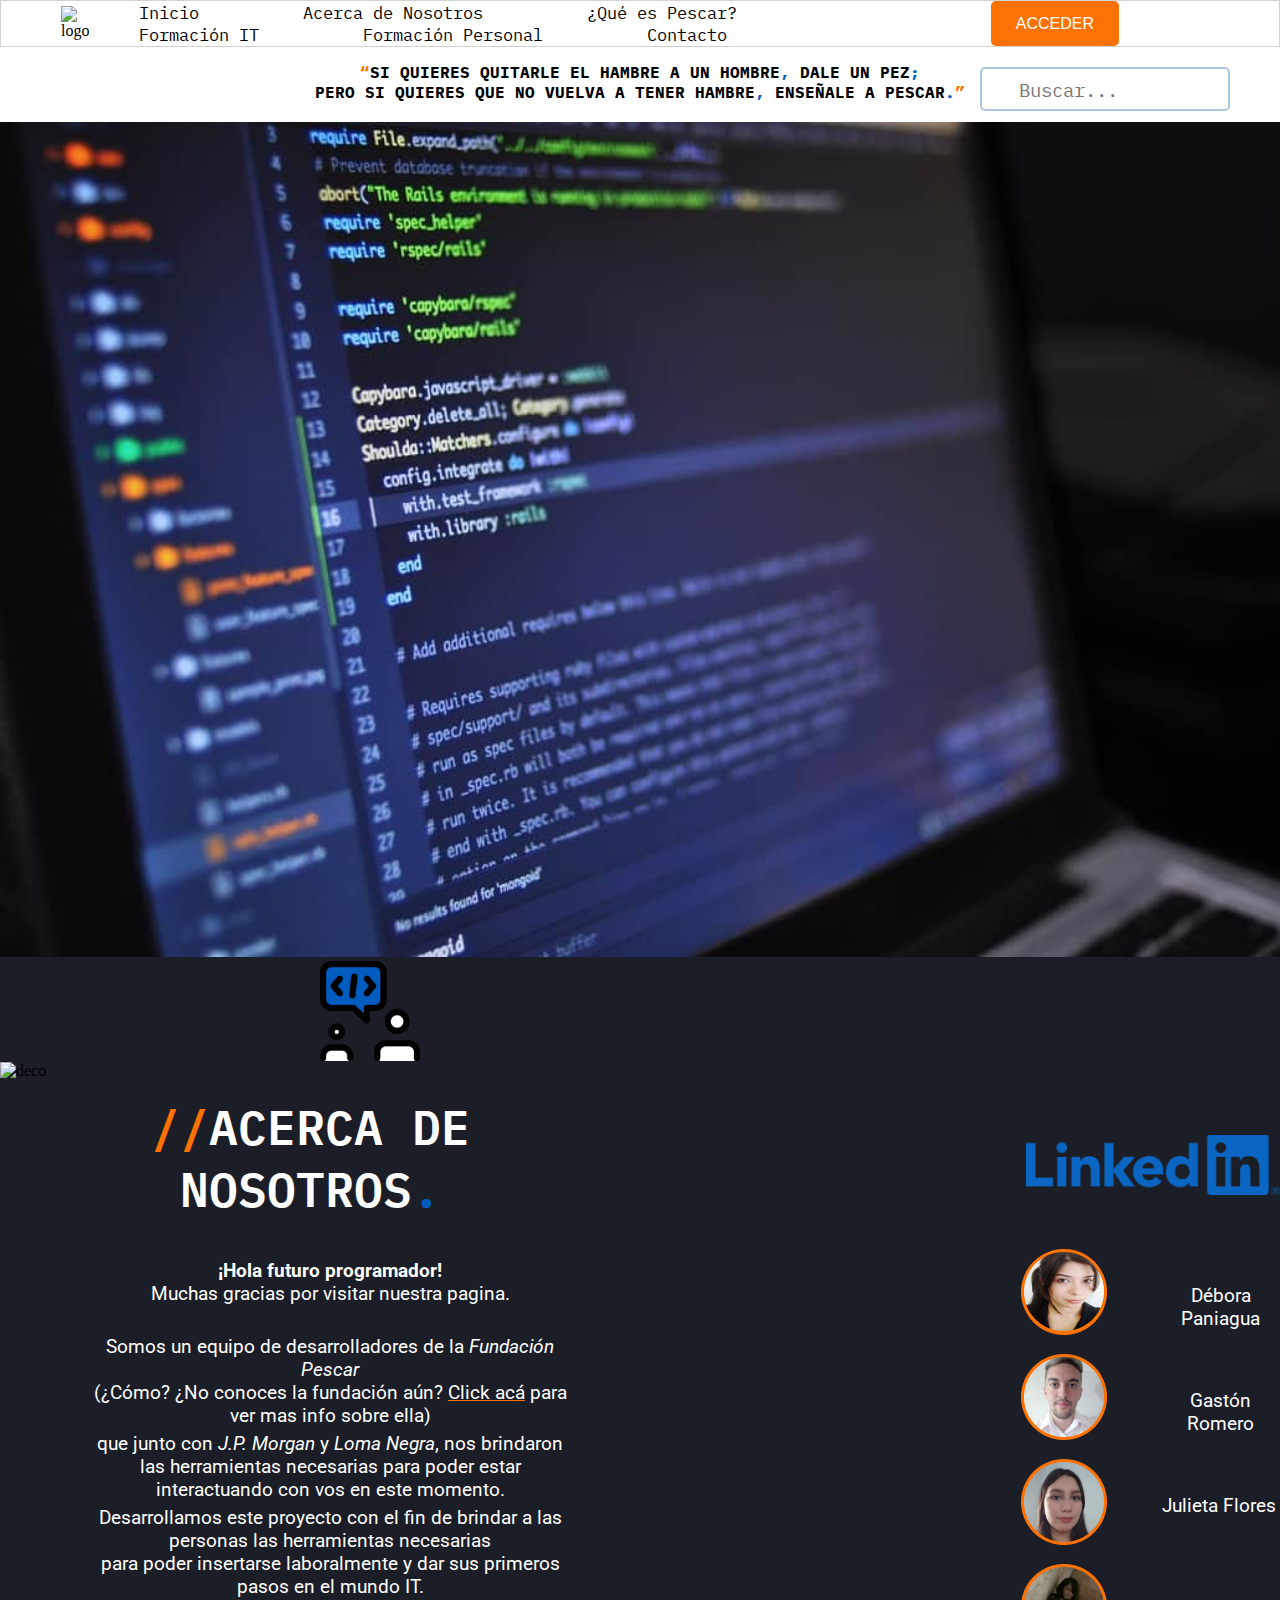
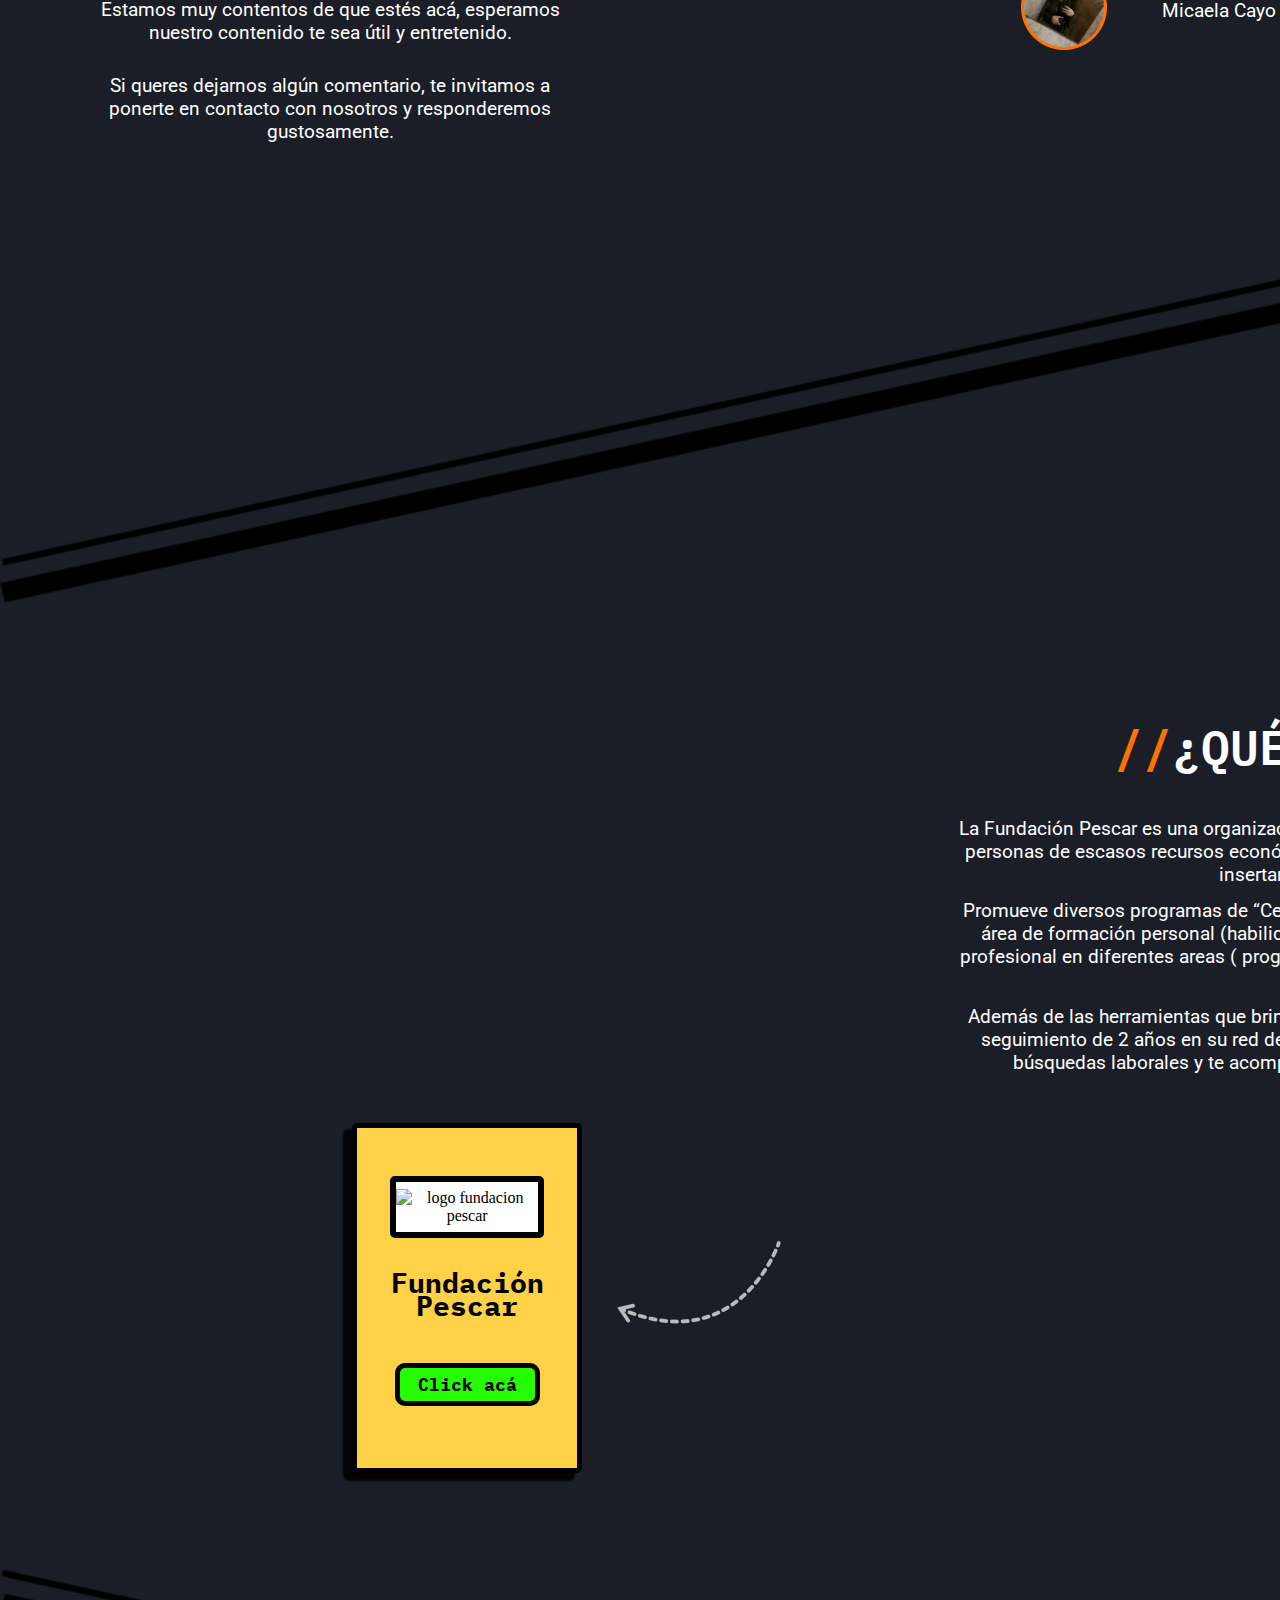
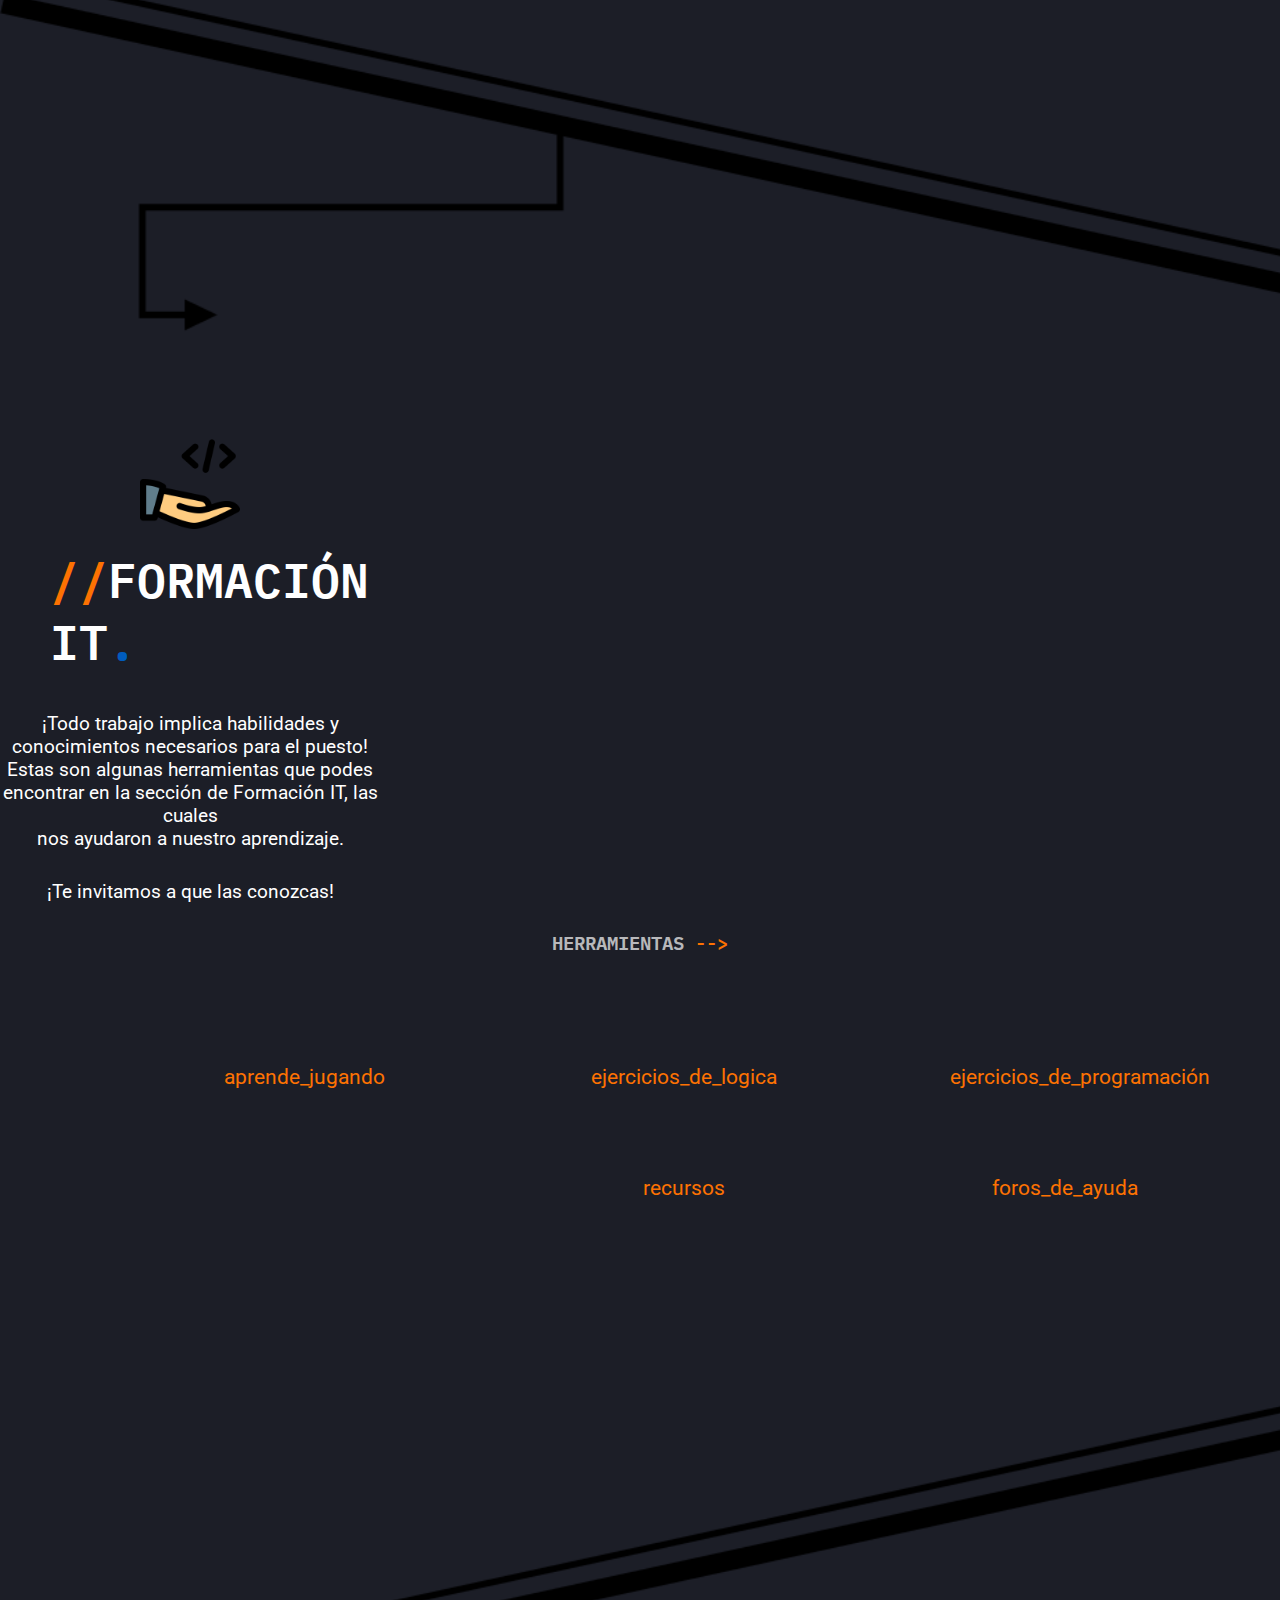
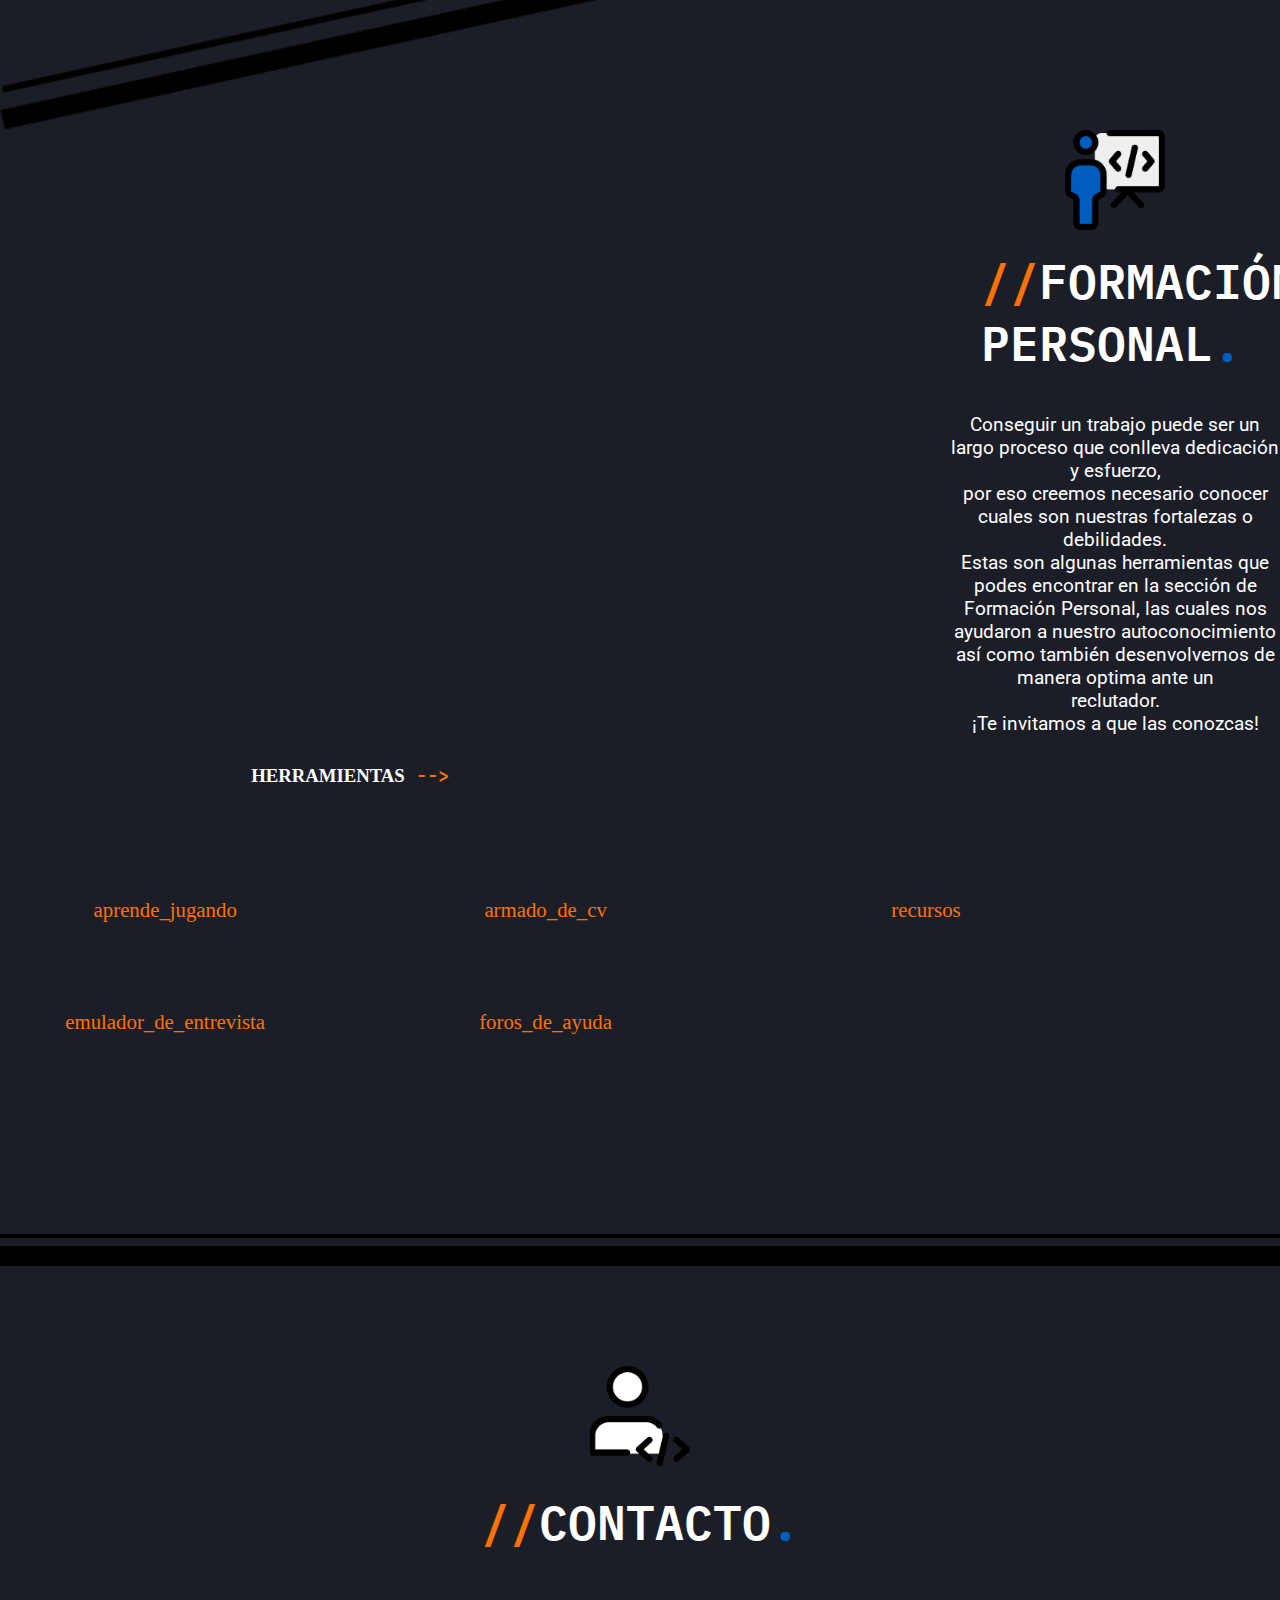
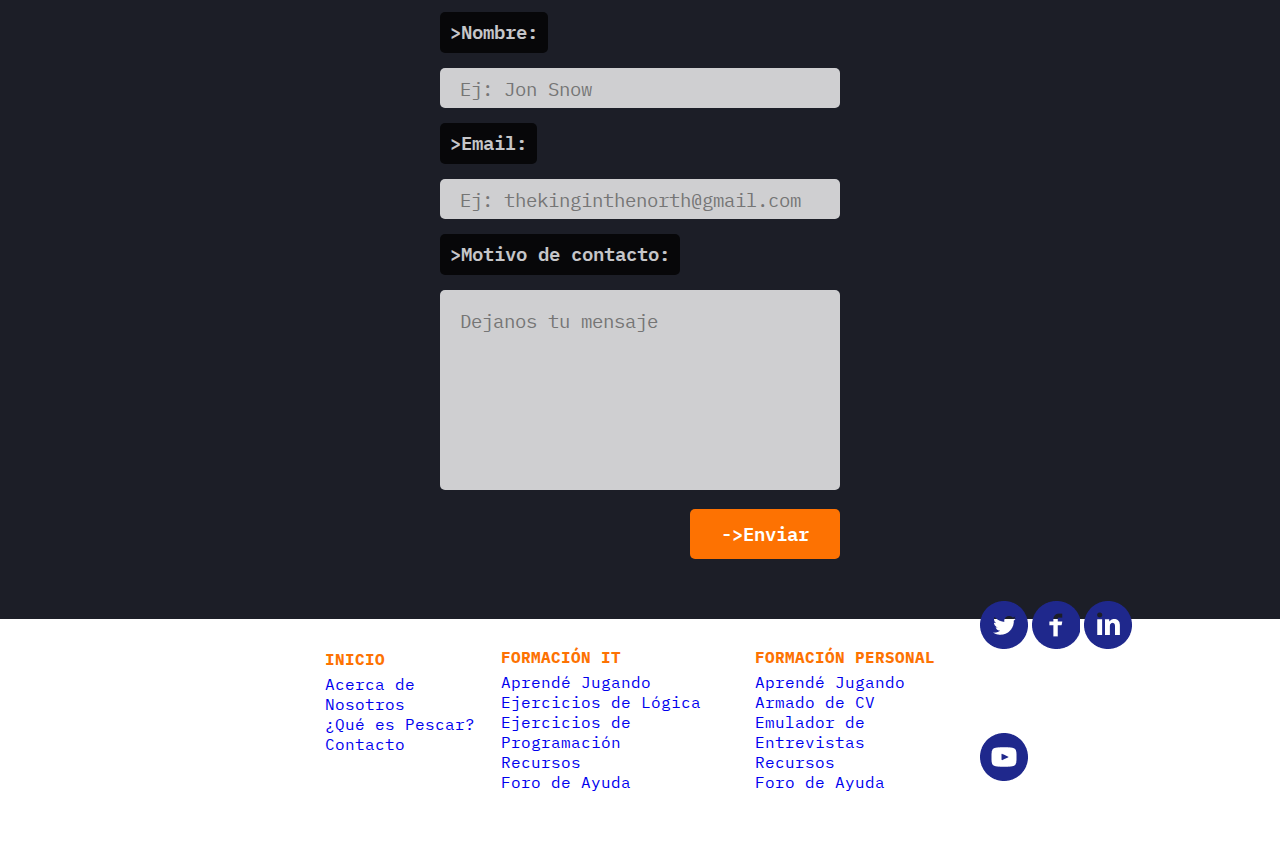
==== commit ec567e72: "cambios en about-us" ====
--- a/index.html
+++ b/index.html
@@ -58,32 +58,32 @@
         <!--******************************************************************************************************************************************************************-->
         <!--Comienza Mica "Acerca de Nosotros"-->
         <section class="about-us" id="nosotros">
-
-            <div class="img-deco">
-                <img src="/assets/deco.png" alt="deco">
-            </div>
-
             <article class="acerca-de-nosotros">
-                <div class="img-about-us">
-                    <img src="/assets/acerca_de_nosotros.png" alt="about-us">
+                <div class="about_us_icons">
+                    <div class="img-deco">
+                        <img class="deco" src="/assets/deco.png" alt="deco">
+                        <img class="logo-about" src="/assets/acerca_de_nosotros.png" alt="about-us">
+                    </div>
+
                 </div>
                 <div class="about-us-a" id="about-us-a">
                     <h2><span class="barras">//</span>Acerca de nosotros<span class="punto">.</span></h2>
                 </div>
-                <div>
+                <div class="text">
                     <p><span class="bold">¡Hola futuro programador!</span><br>
                         Muchas gracias por visitar nuestra pagina.</p>
                     <p>Somos un equipo de desarrolladores de la <span class="cursiva">Fundación Pescar</span><br>
                         (¿Cómo? ¿No conoces la fundación aún? <a class="link" href="http://www.pescar.org.ar/wp/"
-                            target="_blank"> Click acá</a> para ver mas info sobre ella)<br>
-                        que junto con <a class="link-2" href="https://www.jpmorganchase.com/" target="_blank"><span
+                            target="_blank"> Click acá</a> para ver mas info sobre ella)<br></p>
+                    <p> que junto con <a class="link-2" href="https://www.jpmorganchase.com/" target="_blank"><span
                                 class="cursiva">J.P. Morgan</span></a> y <a class="link-2"
                             href="https://www.lomanegra.com/" target="_blank"><span class="cursiva">Loma
                                 Negra</span></a>, nos brindaron las herramientas necesarias para poder estar<br>
-                        interactuando con vos en este momento.<br>
-                        Desarrollamos este proyecto con el fin de brindar a las personas las herramientas necesarias<br>
+                        interactuando con vos en este momento.<br></p>
+                    <p> Desarrollamos este proyecto con el fin de brindar a las personas las herramientas necesarias<br>
                         para poder insertarse laboralmente y dar sus primeros pasos en el mundo IT.<br>
                         Estamos muy contentos de que estés acá, esperamos nuestro contenido te sea útil y entretenido.
+                    </p>
                     </p>
                     <p>Si queres dejarnos algún comentario, te invitamos a ponerte en contacto con nosotros y
                         responderemos<br>
@@ -96,47 +96,32 @@
                     <img src="/assets/LinkedIn_Logo 1.png" alt="logo-linkedIn">
                 </div>
 
-                <div class="linkedin-debora">
-                    <div class="linkedIn-foto">
-                        <a href="https://www.linkedin.com/in/deborastefaniapaniagua/" target="_blank"><img
-                                src="/assets/debora-img.png" alt="linkedin-debora"></a>
-                    </div>
-                    <div class="linkedIn-nombre">
-                        <p><a class="link-2" href="https://www.linkedin.com/in/deborastefaniapaniagua/"
-                                target="_blank">Débora Paniagua</a></p>
-                    </div>
-                </div>
-
-                <div class="linkedin-gaston">
-                    <div class="linkedIn-foto">
-                        <a href="https://www.linkedin.com/in/gast%C3%B3n-romero/" target="_blank"><img
-                                src="/assets/gaston-img.png" alt="linkedin-gaston"></a>
-                    </div>
-                    <div class="linkedIn-nombre">
-                        <p><a class="link-2" href="https://www.linkedin.com/in/gast%C3%B3n-romero/"
-                                target="_blank">Gastón Romero</a></p>
-                    </div>
-                </div>
-
-                <div class="linkedin-julieta">
-                    <div class="linkedIn-foto">
-                        <a href="" target="_blank"><img src="/assets/julieta-img.png" alt="linkedin-julieta"></a>
-                    </div>
-                    <div class="linkedIn-nombre">
-                        <p><a class="link-2" href="" target="_blank">Julieta Flores</a></p>
-                    </div>
-                </div>
-
-                <div class="linkedin-micaela">
-                    <div class="linkedIn-foto">
-                        <a href="https://www.linkedin.com/in/micaela-cayo/" target="_blank"><img
-                                src="/assets/micaela-img.png" alt="linkedin-micaela"></a>
-                    </div>
-                    <div class="linkedIn-nombre">
-                        <p><a class="link-2" href="https://www.linkedin.com/in/micaela-cayo/" target="_blank">Micaela
-                                Cayo</a></p>
-                    </div>
-                </div>
+                <div class="linkedIn-foto">
+                    <a href="https://www.linkedin.com/in/deborastefaniapaniagua/" target="_blank"><img
+                            src="/assets/debora-img.png" alt="linkedin-debora"></a>
+                    <p><a class="link-2" href="https://www.linkedin.com/in/deborastefaniapaniagua/"
+                            target="_blank">Débora Paniagua</a></p>
+                </div>
+
+                <div class="linkedIn-foto">
+                    <a href="https://www.linkedin.com/in/gast%C3%B3n-romero/" target="_blank"><img
+                            src="/assets/gaston-img.png" alt="linkedin-gaston"></a>
+                    <p><a class="link-2" href="https://www.linkedin.com/in/gast%C3%B3n-romero/" target="_blank">Gastón
+                            Romero</a></p>
+                </div>
+
+                <div class="linkedIn-foto">
+                    <a href="" target="_blank"><img src="/assets/julieta-img.png" alt="linkedin-julieta"></a>
+                    <p><a class="link-2" href="" target="_blank">Julieta Flores</a></p>
+                </div>
+
+                <div class="linkedIn-foto">
+                    <a href="https://www.linkedin.com/in/micaela-cayo/" target="_blank"><img
+                            src="/assets/micaela-img.png" alt="linkedin-micaela"></a>
+                    <p><a class="link-2" href="https://www.linkedin.com/in/micaela-cayo/" target="_blank">Micaela
+                            Cayo</a></p>
+                </div>
+
             </article>
         </section>
         <div class="separador-1">
--- a/styles.css
+++ b/styles.css
@@ -287,9 +287,10 @@
 /* Article Acerca-de-nosotros */
 .about-us {
     display: flex;
-    flex-direction: column;
+    flex-direction: row;
     align-items: center;
-    margin-right: 900px;
+    margin-right: 00px;
+    width: 100%;
 }
 
 .img-about-us img {
@@ -298,7 +299,17 @@
     margin-bottom: 20px;
 }
 
-.img-about-us {
+.about_us_icons {
+    display: inline;
+}
+
+.logo-about {
+    height: 100px;
+    margin-bottom: 15px;
+    margin-left: 270px;
+}
+
+.img-about-us{
     text-align: center;
 }
 
@@ -311,18 +322,45 @@
     color: var(--naranja-pescar);
 }
 
+.text {
+    margin-left: 90px;
+}
+
+.text p:first-child{
+    margin-bottom: 30px;
+}
+
+.text p:nth-child(2){
+    margin-bottom: 5px;
+}
+
+.text p:nth-child(3) {
+    margin-bottom: 5px;
+}
+
+.text p:nth-child(4) {
+    margin-bottom: 5px;
+}
+
+.text p:nth-child(5) {
+    margin-bottom: 30px;
+}
+
 /* Article LinkedIn */
 
 .linkedin {
     display: flex;
     flex-direction: column;
-    align-items: center;
+    justify-content: space-evenly;
+    width: 30%;
+    margin-left: 350px;
 }
 
 .logo-linkedin img {
     height: 60px;
     margin-top: 100px;
     margin-bottom: 50px;
+    margin-left: 105px;
 }
 
 .link-2 {
@@ -333,47 +371,16 @@
     color: var(--naranja-pescar);
 }
 
-.linkedin-debora {
-    display: flex;
-    vertical-align: middle;
-    margin-bottom: 20px;
-}
-
-.linkedin-debora img {
-    margin-right: 20px;
-    height: 80px;
-}
-
-.linkedin-gaston {
-    display: flex;
-    vertical-align: middle;
-    margin-bottom: 20px;
-}
-
-.linkedin-gaston img {
-    margin-right: 20px;
-    height: 80px;
-}
-
-.linkedin-julieta {
-    display: flex;
-    vertical-align: middle;
-    margin-bottom: 20px;
-}
-
-.linkedin-julieta img {
-    margin-right: 20px;
-    height: 80px;
-}
-
-.linkedin-micaela {
-    display: flex;
-    vertical-align: middle;
-}
-
-.linkedin-micaela img {
-    margin-right: 20px;
-    height: 80px;
+.linkedIn-foto{
+    display: flex;
+    justify-content: flex-start;
+    margin-left: 100px;
+    margin-bottom: 15px;
+}
+
+.linkedIn-foto p {
+    margin-left: 55px;
+    margin-top: 35px;
 }
 
 /*-----------------------------------------------------------------------------------------------------------------------------------------*/
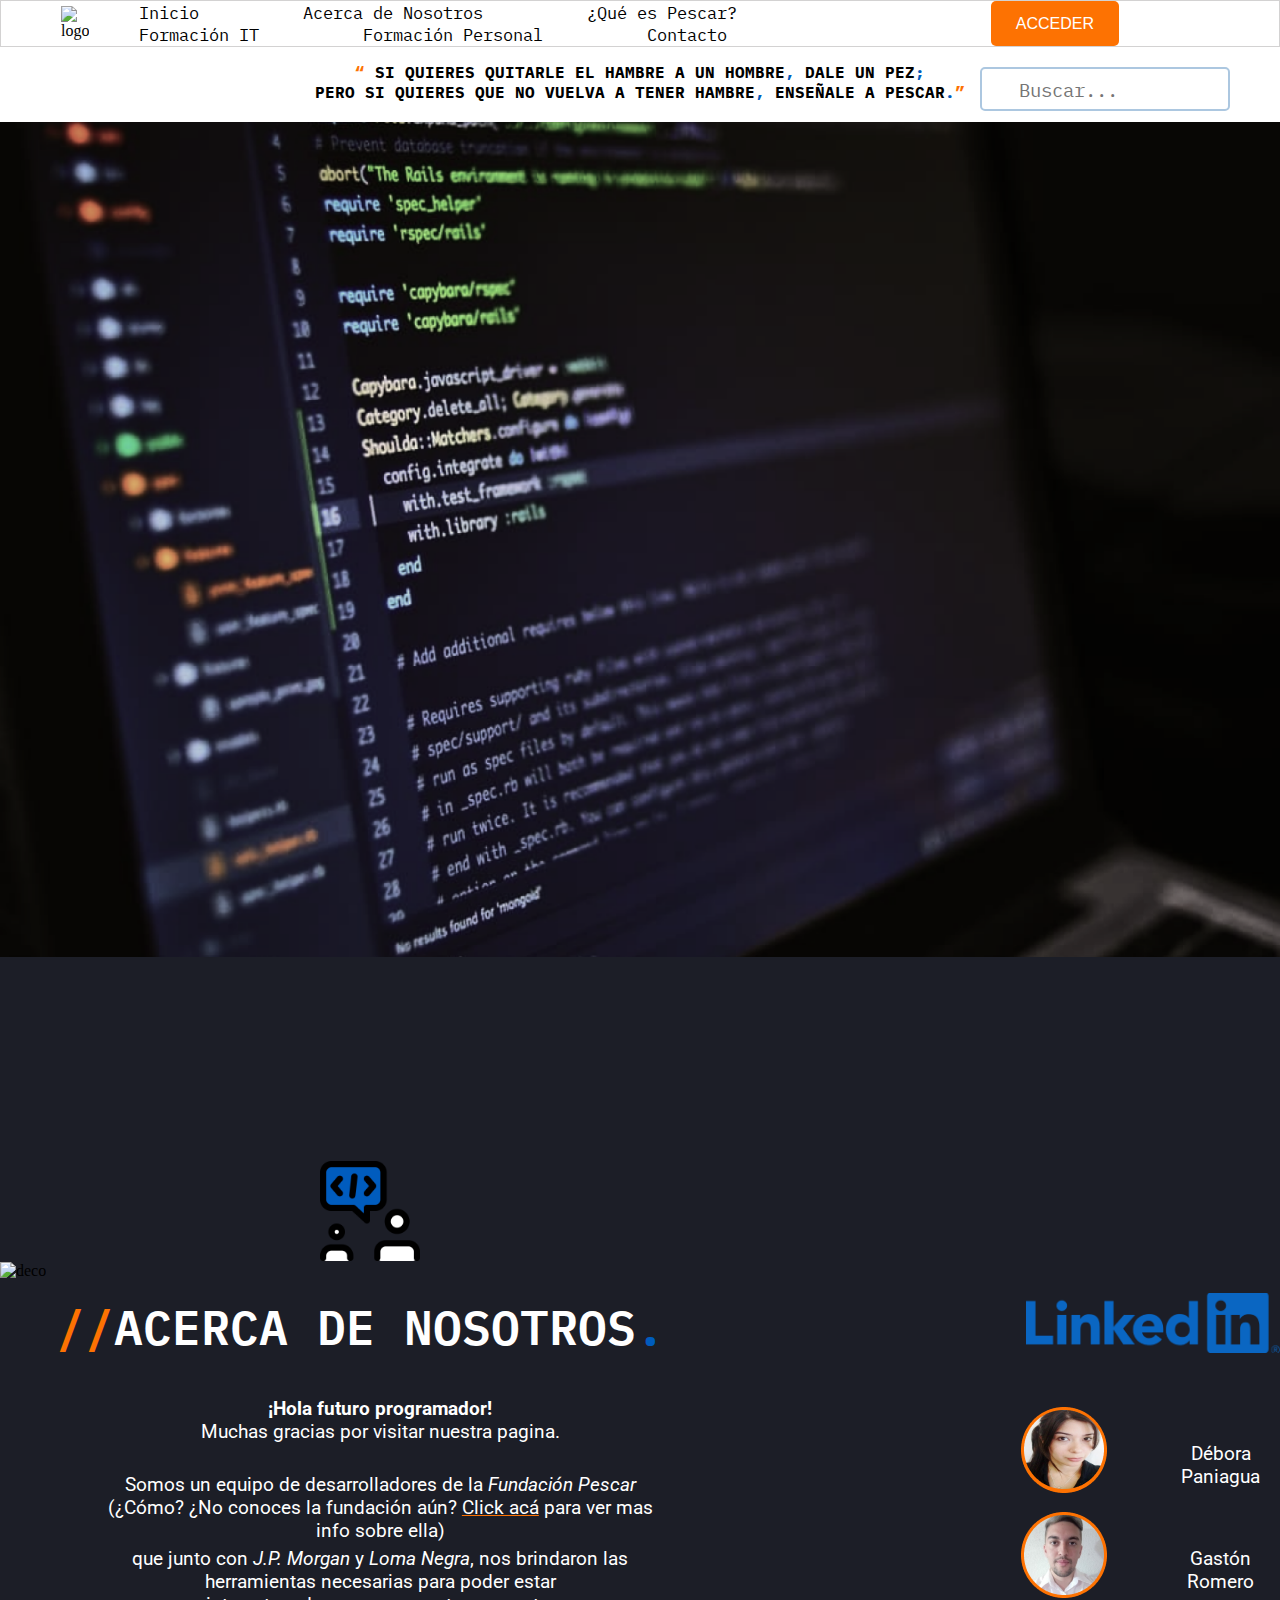
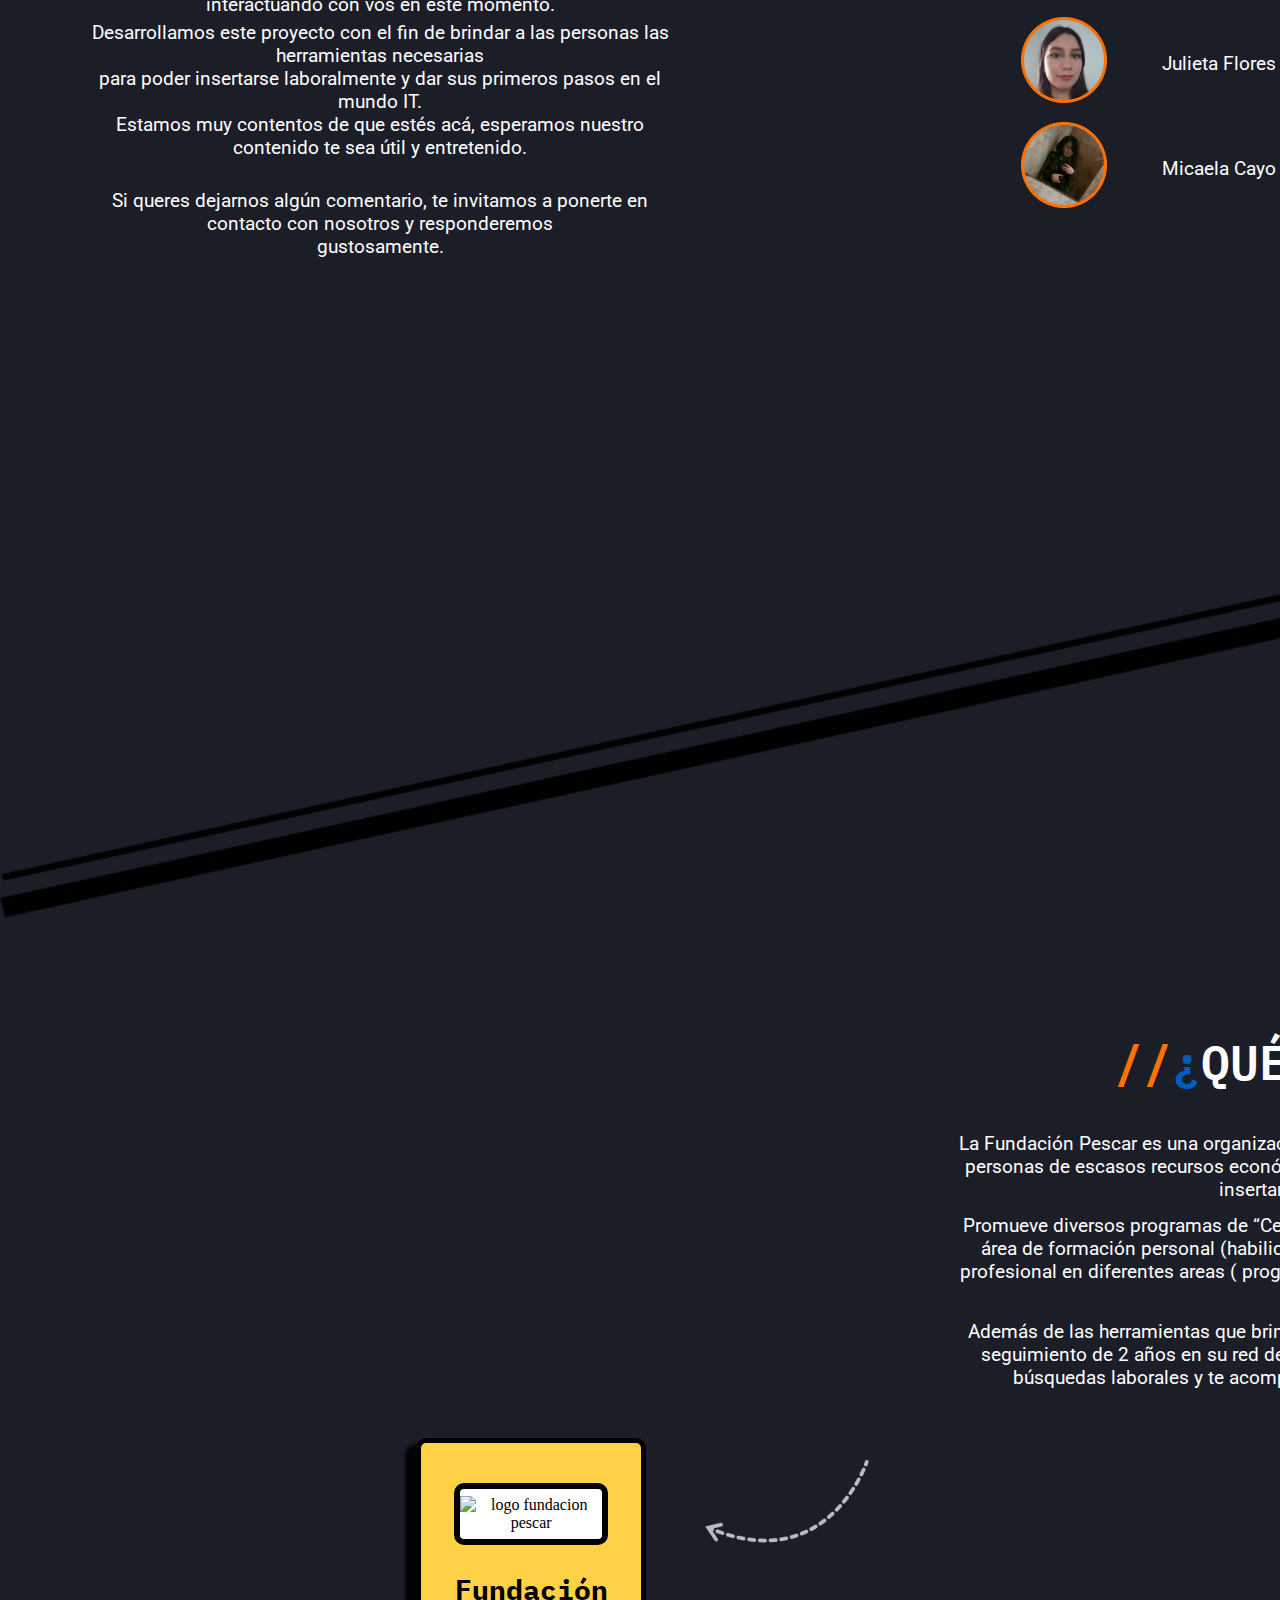
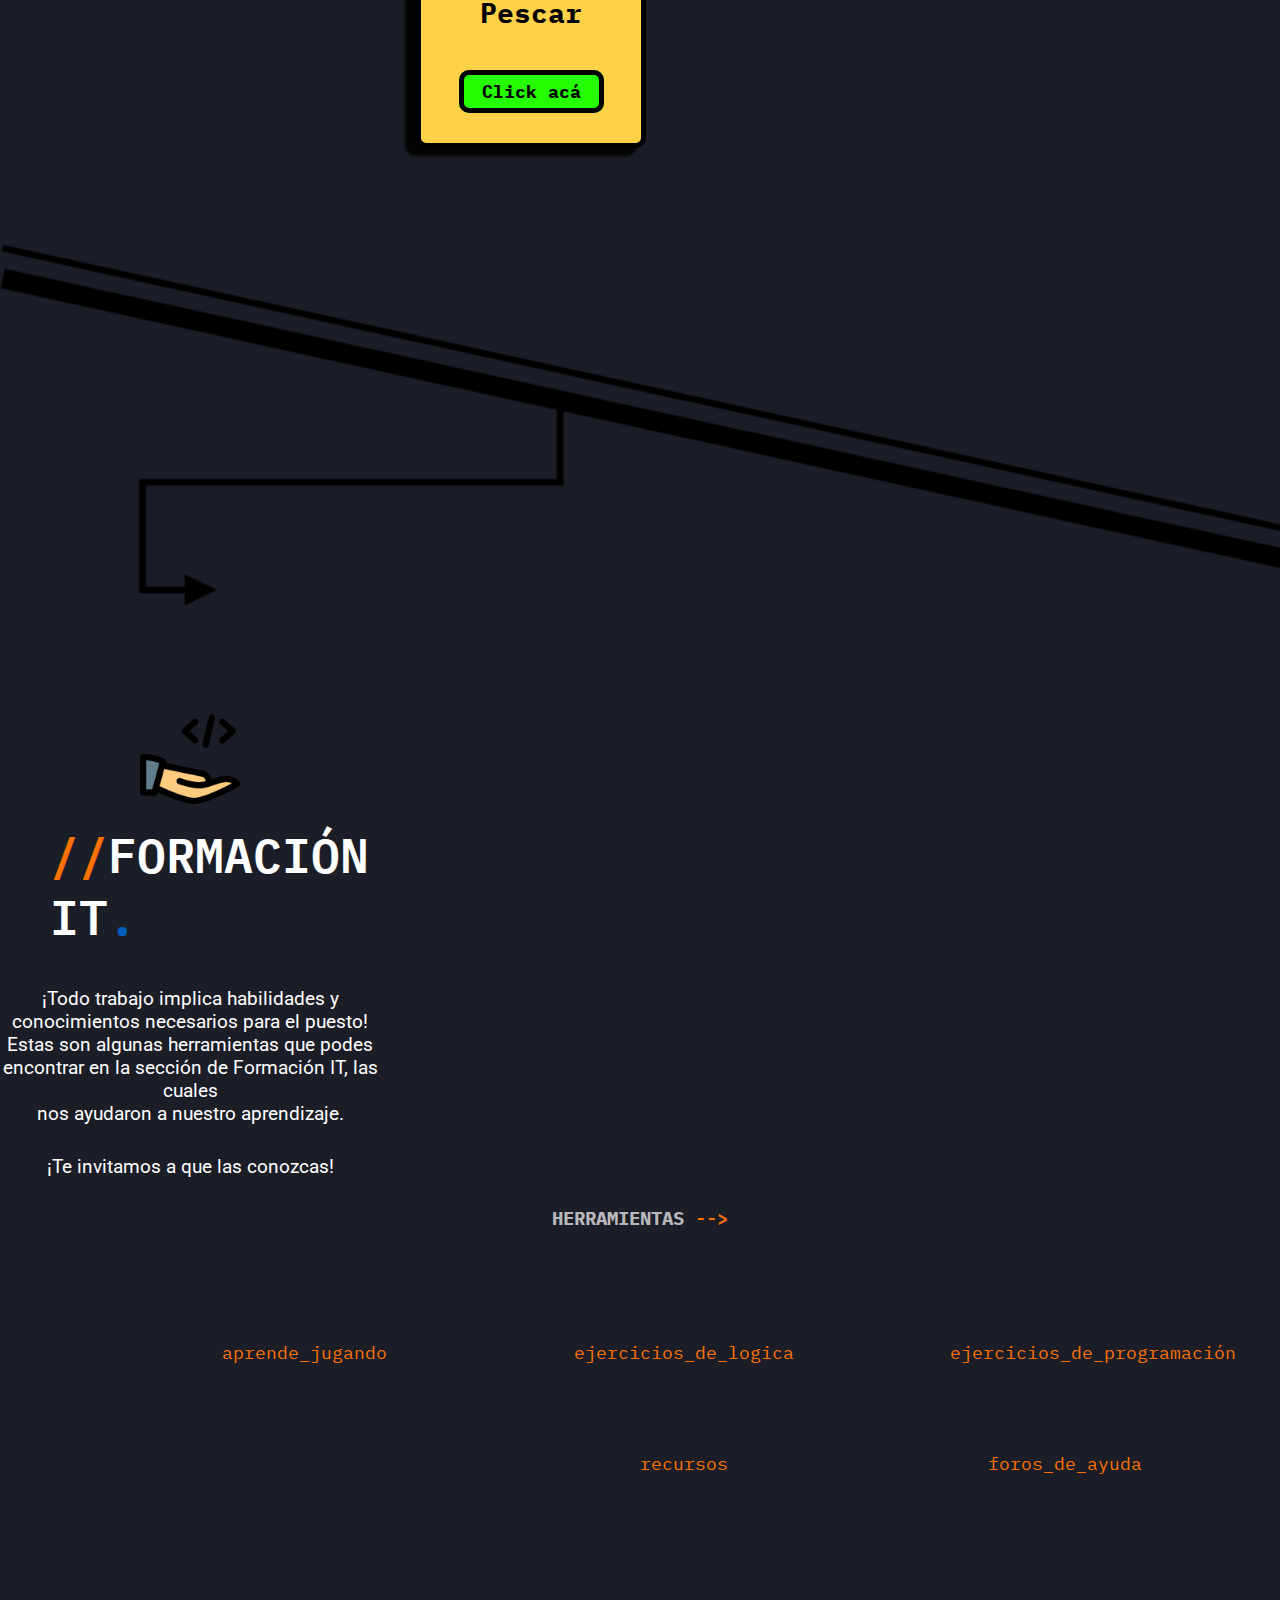
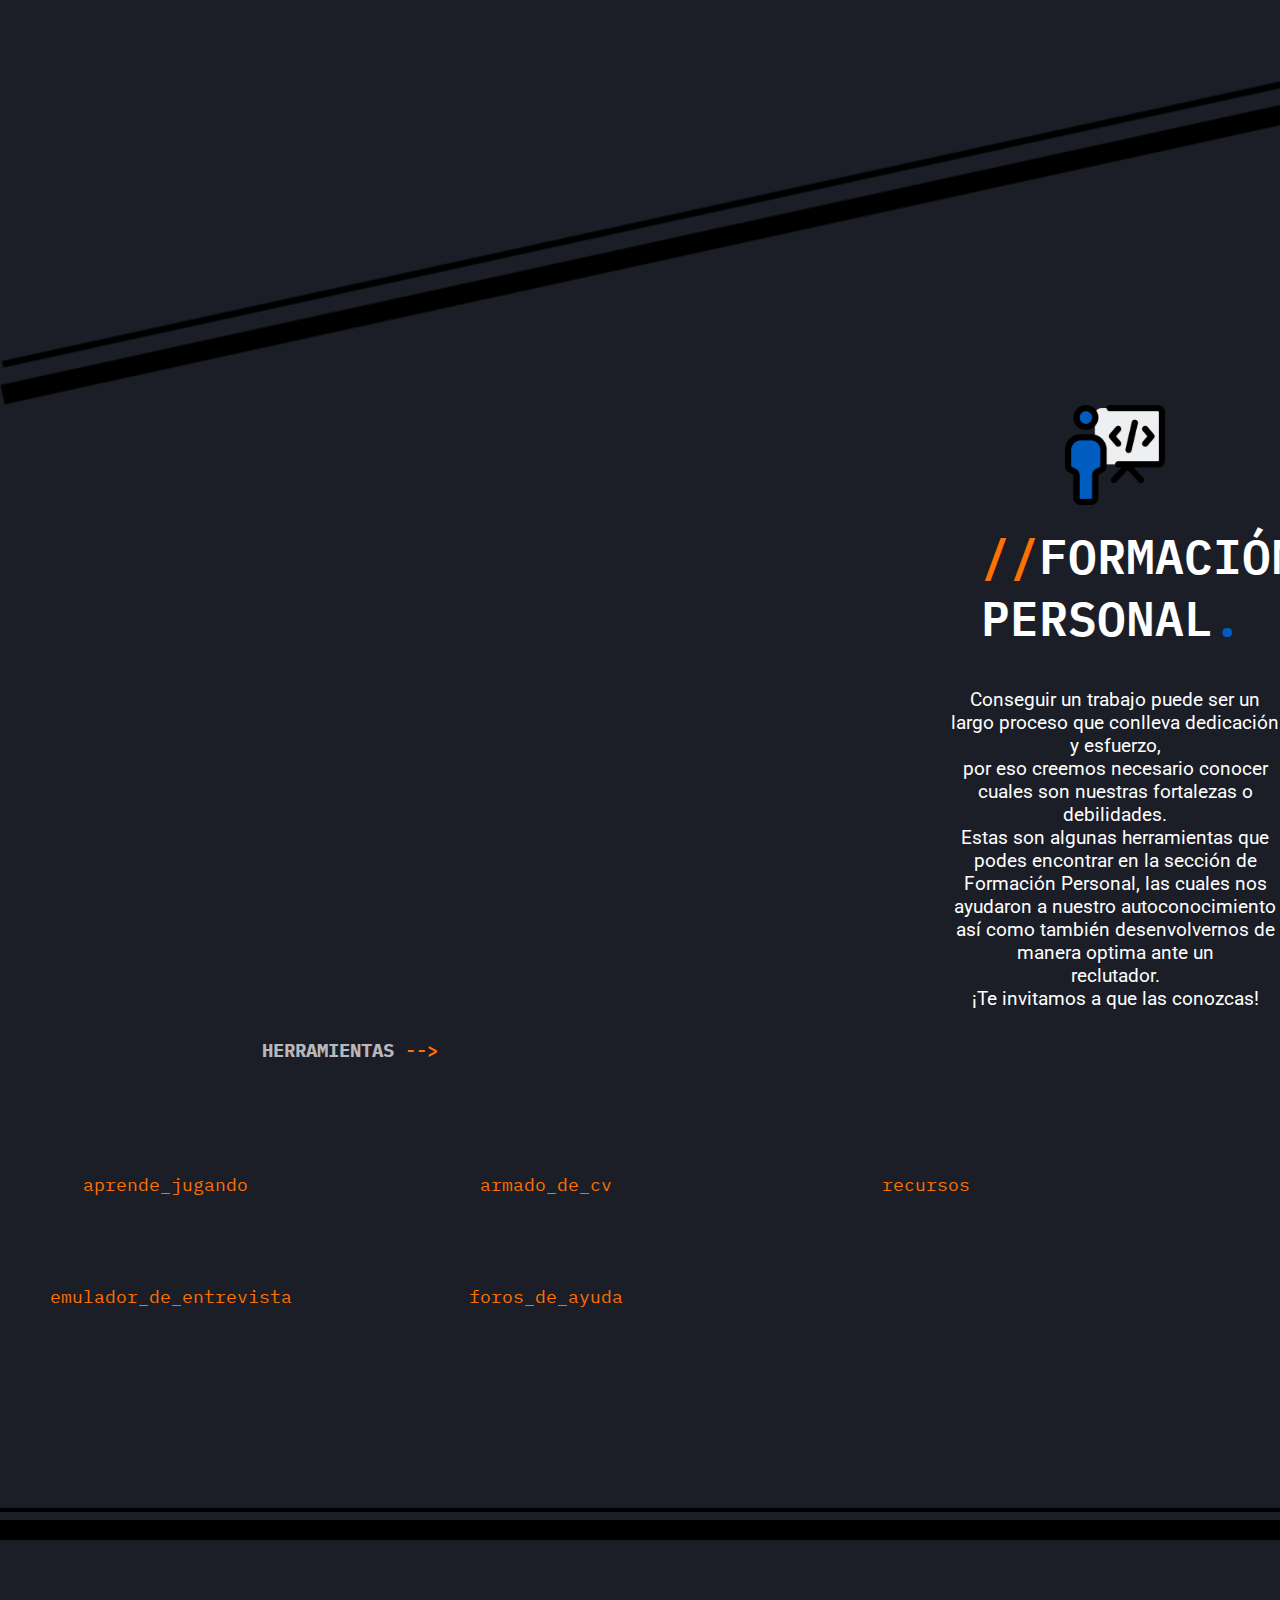
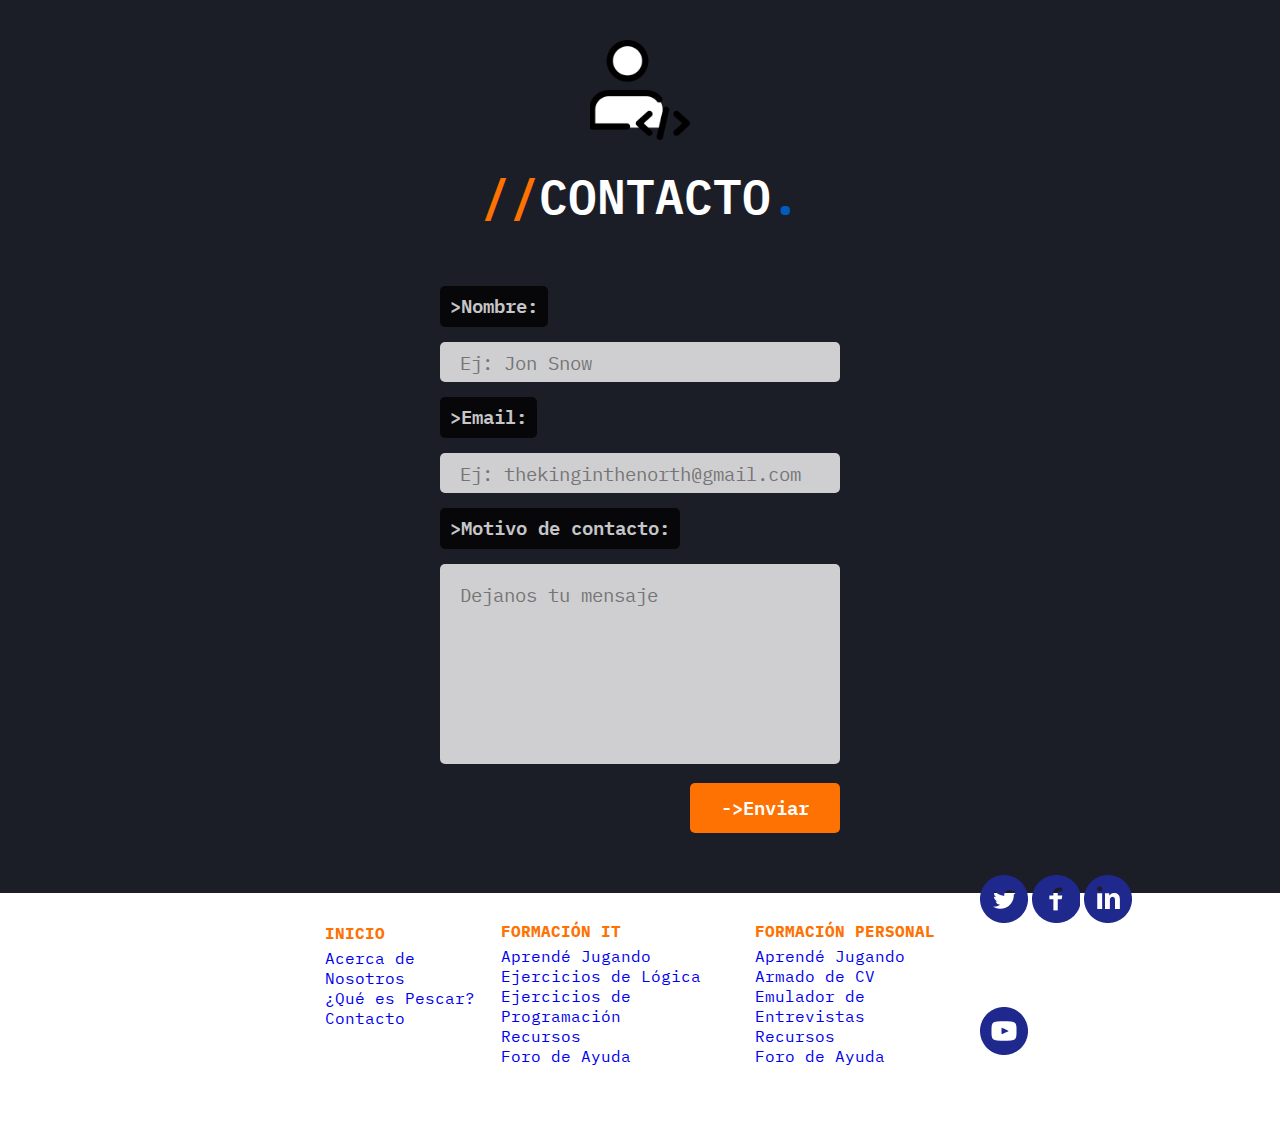
==== commit ed52b5ba: "Index-actualizacion" ====
--- a/index.html
+++ b/index.html
@@ -32,7 +32,7 @@
         <a href="/login/login.html"><button type="button" class="acceder">ACCEDER</button></a>
     </header>
     <div class="frase-header">
-        <p><span class="comillas">“</span>si quieres quitarle el hambre a un hombre<span class="punto">,</span>
+        <p><span class="comillas">“</span> si quieres quitarle el hambre a un hombre<span class="punto">,</span>
             dale un pez<span class="punto">;</span></p>
         <p> pero si quieres que no
             vuelva a tener hambre<span class="punto">,</span> enseñale a pescar<span class="punto">.</span><span
@@ -49,7 +49,7 @@
     <main>
         <section class="noticias">
             <div class="background-banner">
-                <img src="/assets/fondo.jpg" alt="background-banner">
+                <img src="/assets/fondo.png" alt="background-banner">
             </div>
             <div>
             </div>
@@ -132,7 +132,7 @@
         <div class="que-es-pescar" id="pescar">
             <article id="sobrepescar">
                 <img src="./assets/que-es-pescar.png" alt="icono seccion que es pescar">
-                <h2><span class="barras">//</span>¿Qué es Pescar?<span class="punto">.</span></h2>
+                <h2><span class="barras">//</span><span class="punto">¿</span>Qué es Pescar<span class="punto">?.</span></h2>
                 <p>La Fundación Pescar es una organización sin fines de lucro que tiene como misión formar a personas de
                     escasos recursos económicos para que puedan diseñar un proyecto de vida e insertarse en el mundo
                     laboral.<br />
@@ -181,27 +181,27 @@
                 <div class="icon-herramientas-it">
                     <div class="items-herramientas">
                         <img src="./assets/gaming-pad.png" alt="">
-                        <p>aprende_jugando</p>
+                        <p><a class="link-h" href="">aprende_jugando</a></p>
                     </div>
 
                     <div class="items-herramientas">
                         <img src="./assets/gaming-pad (1).png" alt="">
-                        <p>ejercicios_de_logica</p>
+                        <p><a class="link-h" href="">ejercicios_de_logica</a></p>
                     </div>
 
                     <div class="items-herramientas">
                         <img src="./assets/gaming-pad (6).png" alt="">
-                        <p>ejercicios_de_programación</p>
+                        <p><a class="link-h" href="">ejercicios_de_programación</a></p>
                     </div>
 
                     <div class="items-herramientas">
                         <img src="./assets/folder.png" alt="">
-                        <p>recursos</p>
+                        <p><a class="link-h" href="">recursos</a></p>
                     </div>
 
                     <div class="items-herramientas">
                         <img src="./assets/gaming-pad (5).png" alt="">
-                        <p>foros_de_ayuda</p>
+                        <p><a class="link-h" href="">foros_de_ayuda</a></p>
                     </div>
 
                 </div>
@@ -237,27 +237,27 @@
                 <div class="icon-herramientas-personal">
                     <div class="icon-gaming-personal">
                         <img src="./assets/gaming-pad.png" alt="">
-                        <p>aprende_jugando</p>
+                        <p><a class="link-h" href="">aprende_jugando</a></p>
                     </div>
 
                     <div class="icon-gaming-personal">
                         <img src="/assets/gaming-pad (9).png" alt="">
-                        <p>armado_de_cv</p>
+                        <p><a class="link-h" href="">armado_de_cv</a></p>
                     </div>
 
                     <div class="icon-gaming-personal">
                         <img src="./assets/folder.png" alt="">
-                        <p>recursos</p>
+                        <p><a class="link-h" href="">recursos</a></p>
                     </div>
 
                     <div class="icon-gaming-personal">
                         <img src="./assets/computer.png" alt="">
-                        <p>emulador_de_entrevista</p>
+                        <p><a class="link-h" href="">emulador_de_entrevista</a></p>
                     </div>
 
                     <div class="icon-gaming-personal">
                         <img src="./assets/gaming-pad (5).png" alt="">
-                        <p>foros_de_ayuda</p>
+                        <p><a class="link-h" href="">foros_de_ayuda</a></p>
                     </div>
                 </div>
             </article>
--- a/styles.css
+++ b/styles.css
@@ -305,6 +305,7 @@
 
 .logo-about {
     height: 100px;
+    margin-top: 200px;
     margin-bottom: 15px;
     margin-left: 270px;
 }
@@ -324,6 +325,7 @@
 
 .text {
     margin-left: 90px;
+    margin-bottom: 200px;
 }
 
 .text p:first-child{
@@ -353,7 +355,7 @@
     flex-direction: column;
     justify-content: space-evenly;
     width: 30%;
-    margin-left: 350px;
+    margin-left: 250px;
 }
 
 .logo-linkedin img {
@@ -416,15 +418,14 @@
     display: block;
     text-align: center;
     background-color: #FFD147;
-    border-radius: 5px;
+    border-radius: 10px;
     border: 5px solid black;
-    box-shadow: -8px 7px 2px 1px rgba(0, 0, 0, 0.87);
-    margin-left: 22em;
+    box-shadow: -10px 7px 3px 1px rgba(0, 0, 0, 0.87);
+    margin-left: 26em;
     margin-top: 0.2em;
     margin-bottom: 1em;
-    padding-top: 3em;
-    padding-bottom: 4.5em;
-    margin-left: 22em;
+    padding-top: 2.5em;
+    padding-bottom: 2.5em;
 }
 
 .fundacion-pescar div:first-of-type>div {
@@ -463,8 +464,8 @@
 }
 
 .fundacion-pescar div:last-child {
-    margin-left: 1.5em;
-    margin-top: 3em;
+    margin-left: 3.0em;
+    margin-top: -3em;
 }
 
 .que-es-pescar .fundacion-pescar a {
@@ -502,12 +503,24 @@
     font-style: normal;
     font-weight: 600;
     line-height: 21px;
-
 }
 
 .herramientas-it {
     margin-top: 30px;
     text-align: center;
+}
+
+.link-h {
+    color: var(--naranja-pescar);
+    font-style: normal;
+    font-size: 18px;
+    font-weight: 400px;
+    Line height: 21px;
+    font-family: 'IBM Plex Mono';
+}
+
+.link-h:hover {
+    color: var(--azul-pescar)
 }
 
 .icon-herramientas-it {
@@ -524,7 +537,7 @@
     color: rgba(255, 255, 255, 0.7);
     font-family: 'IBM Plex Mono';
     font-style: normal;
-    font-weight: 600;
+    font-weight: 600px;
     line-height: 21px;
 }
 
@@ -571,7 +584,11 @@
     text-transform: uppercase;
     margin-bottom: 5em;
     margin-right: 580px;
-    color: white;
+    color: rgba(255, 255, 255, 0.7);
+    font-family: 'IBM Plex Mono';
+    font-style: normal;
+    font-weight: 600px;
+    line-height: 21px;
 }
 
 .herramientas-personal {
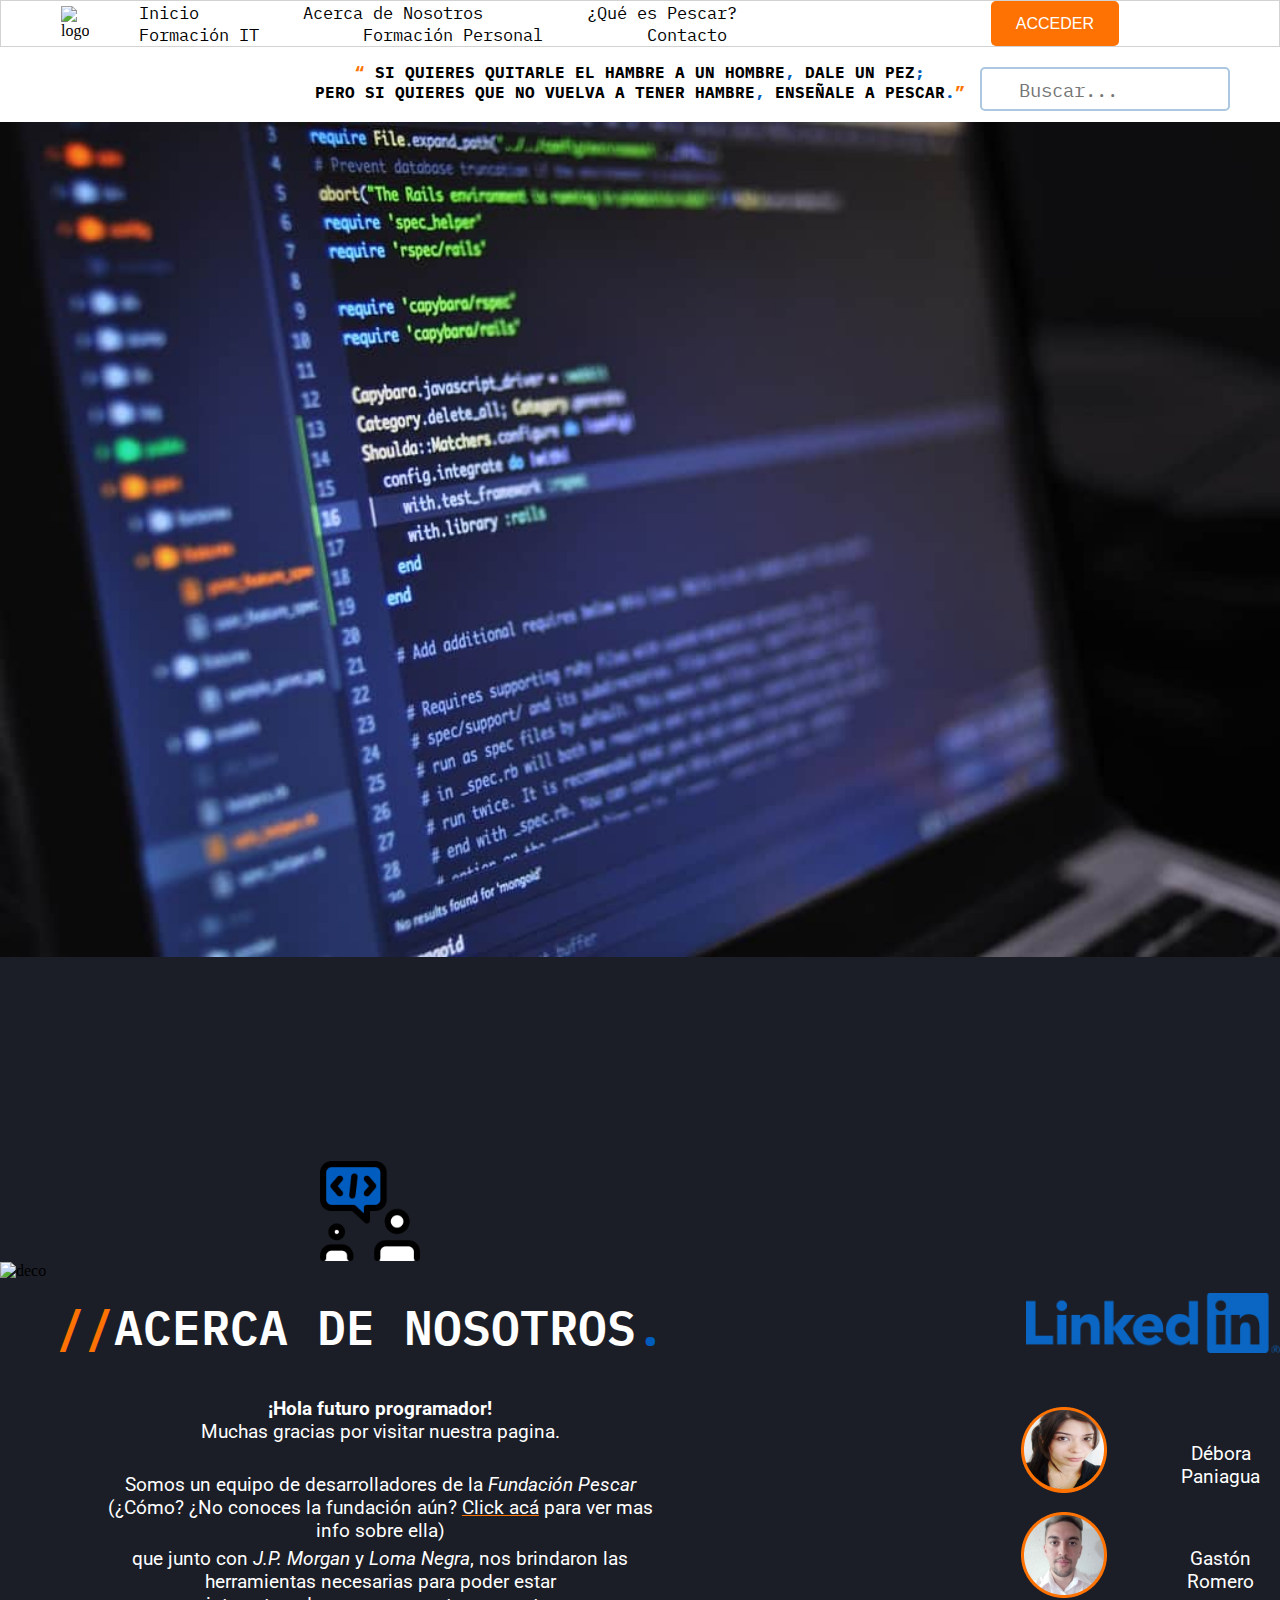
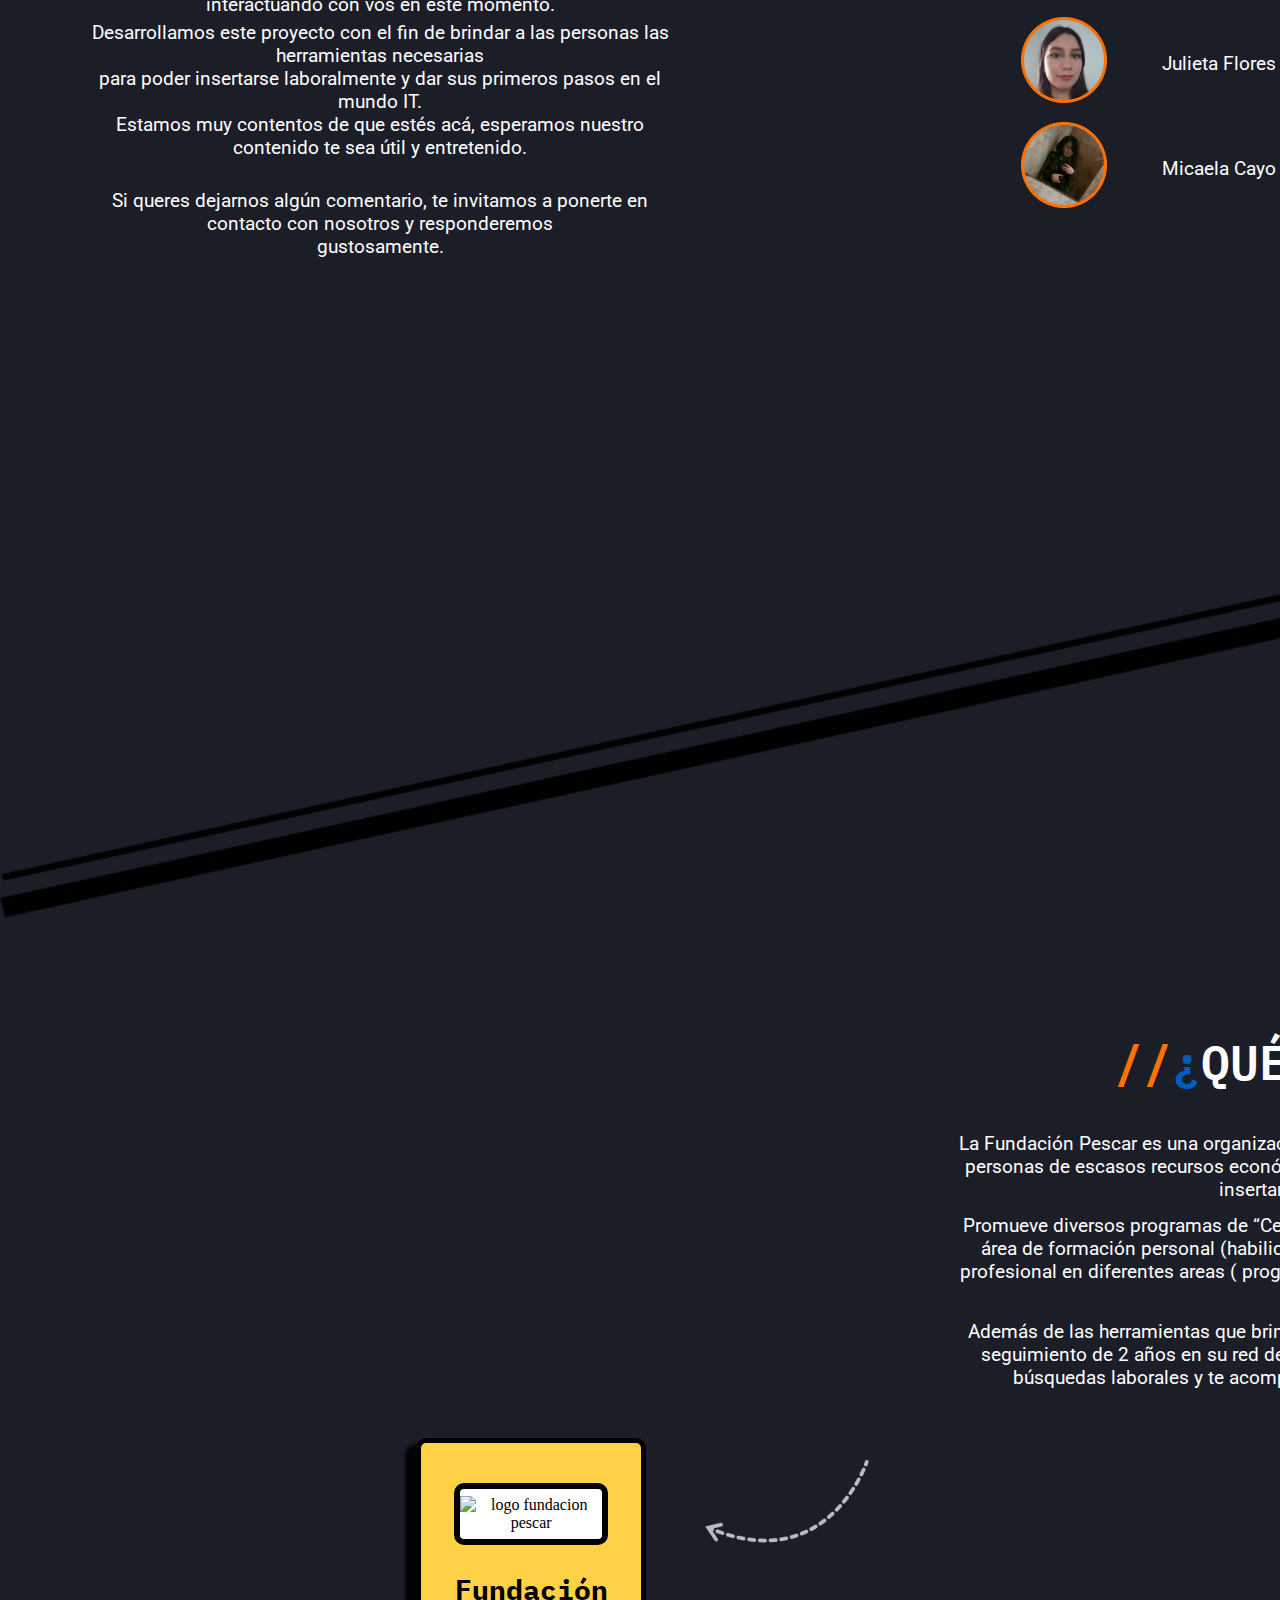
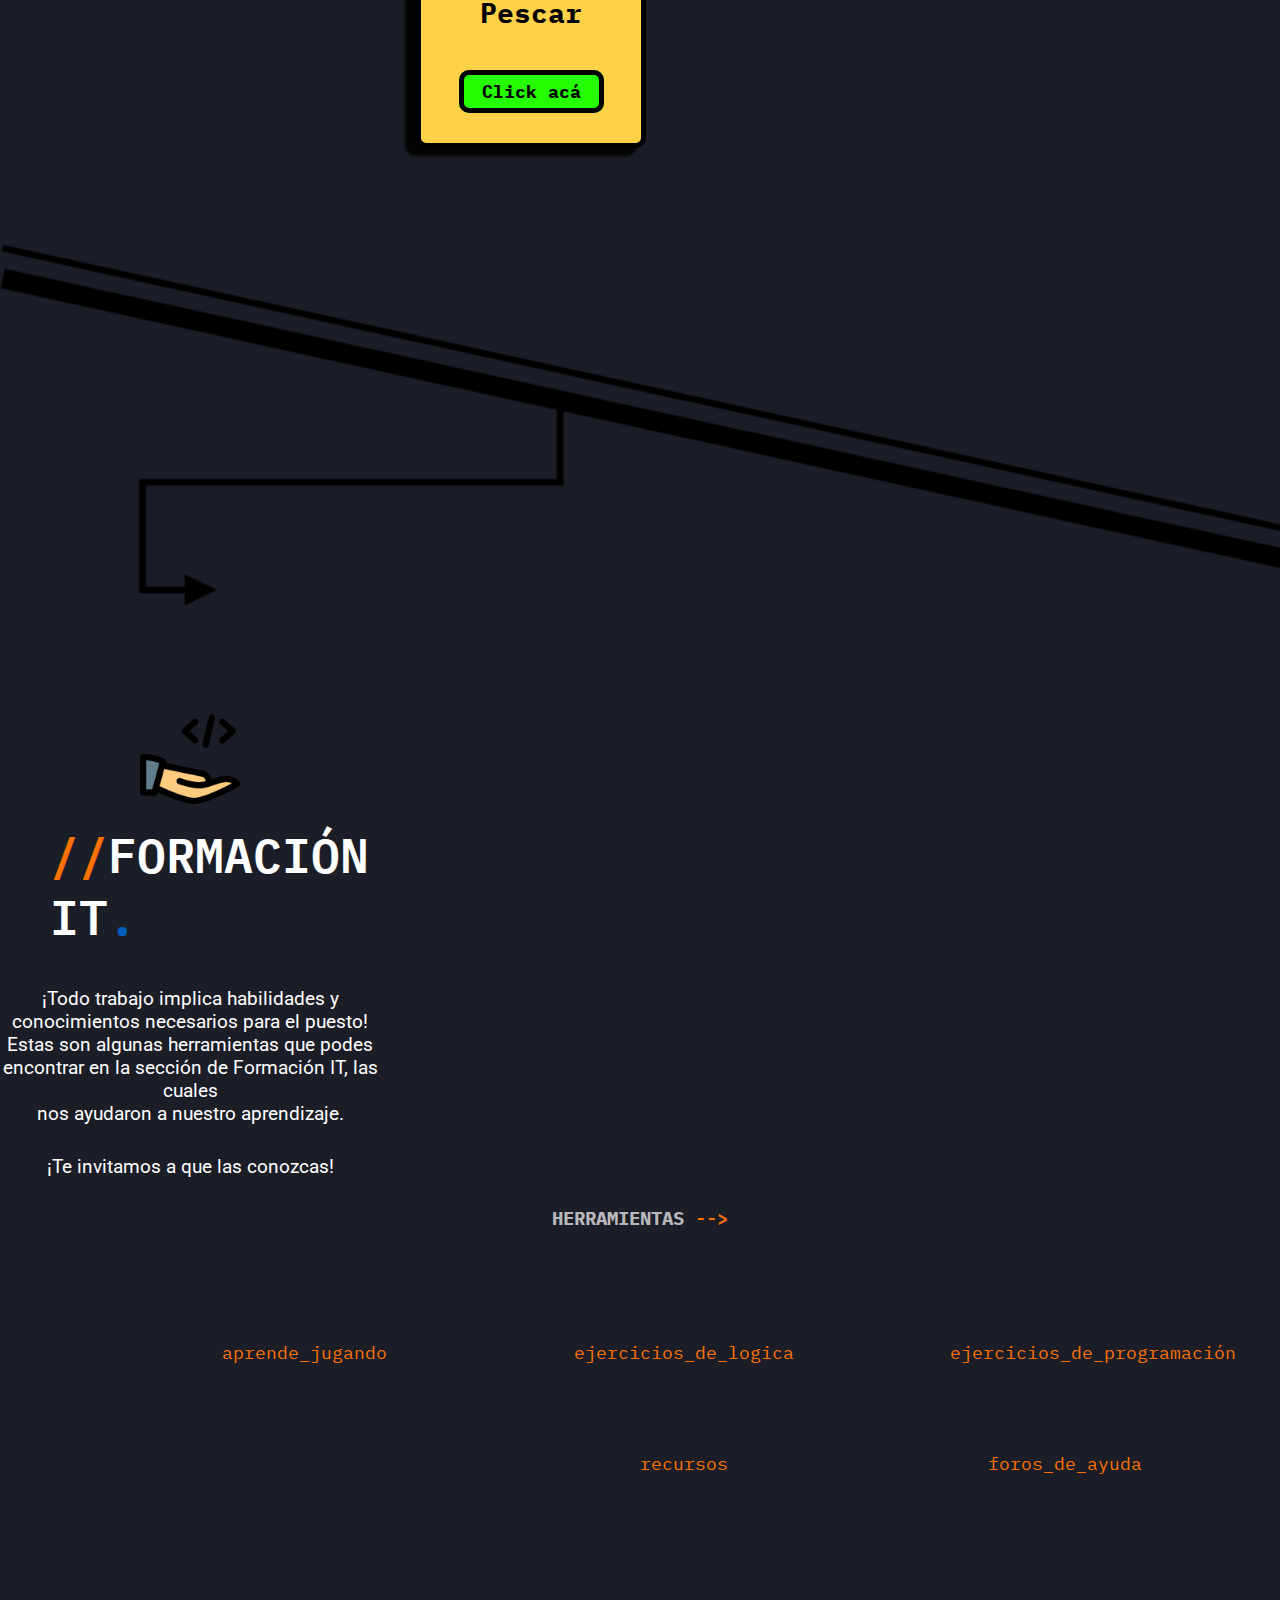
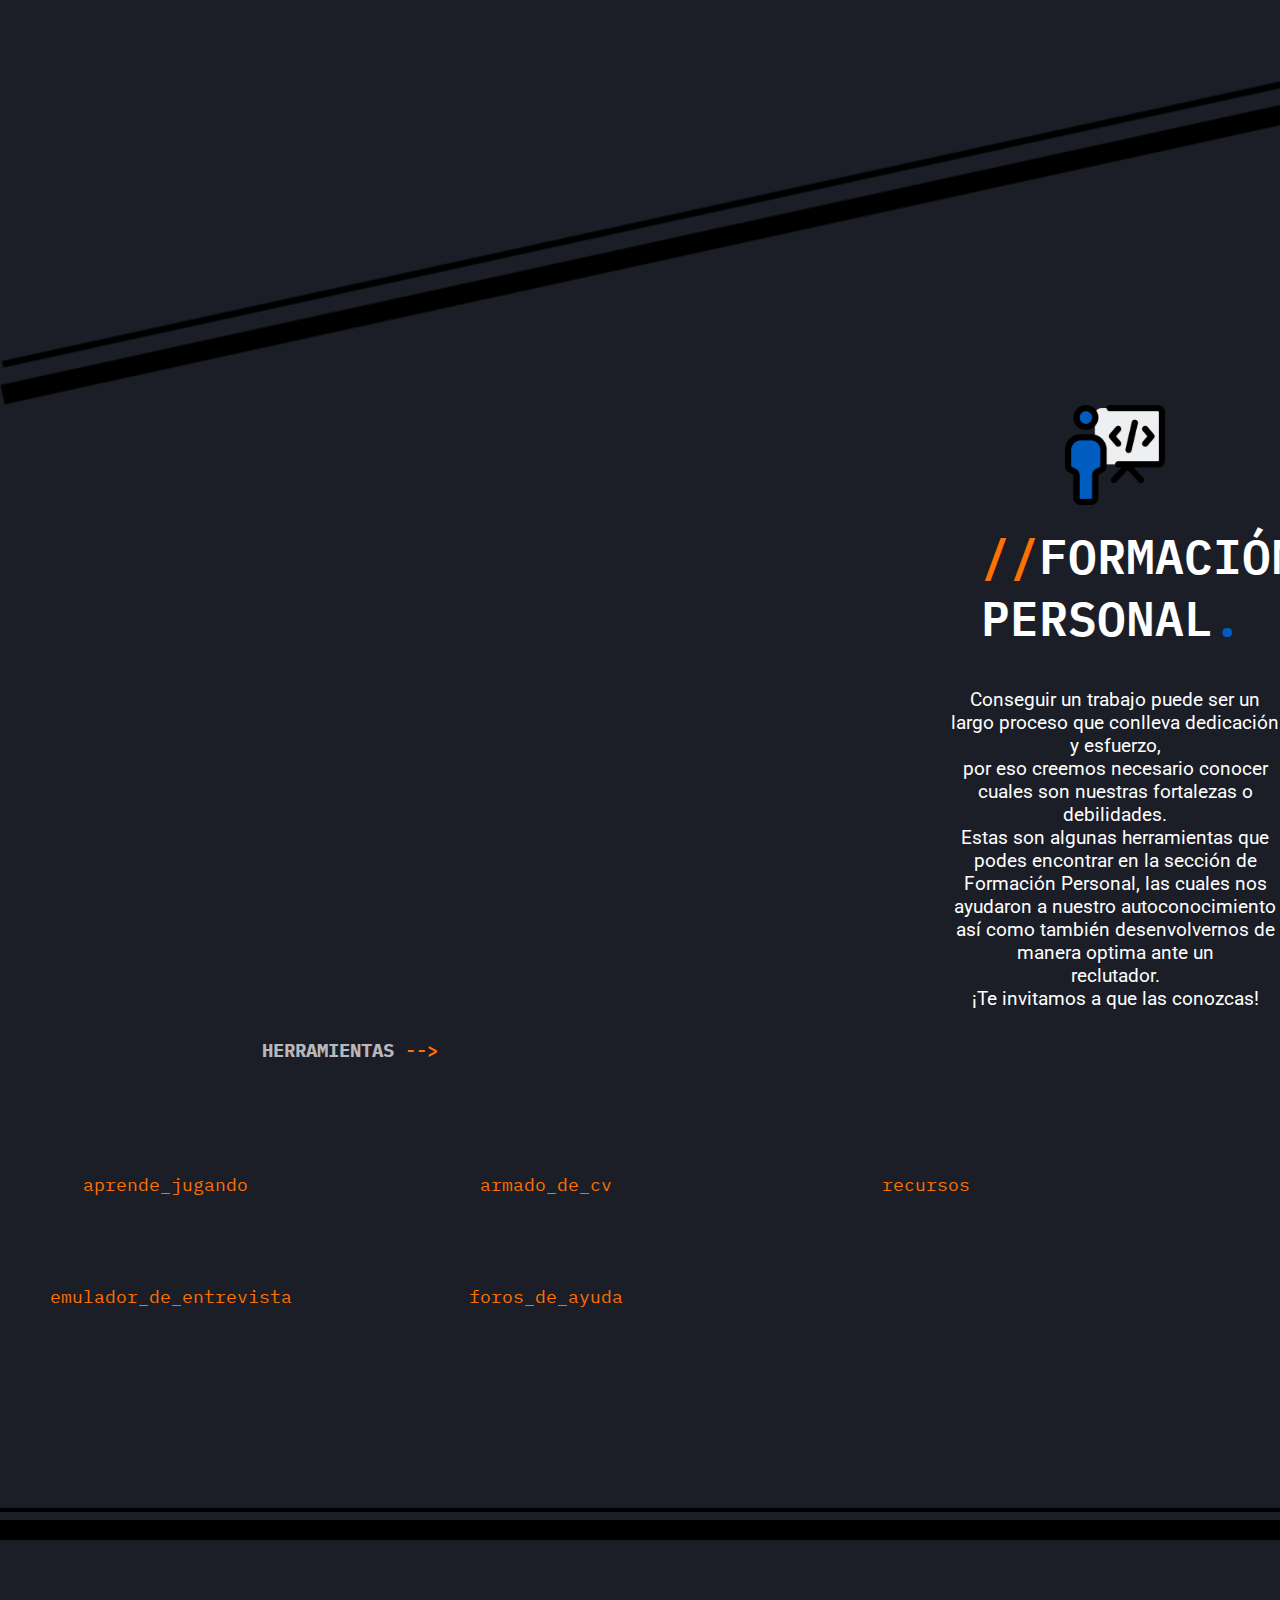
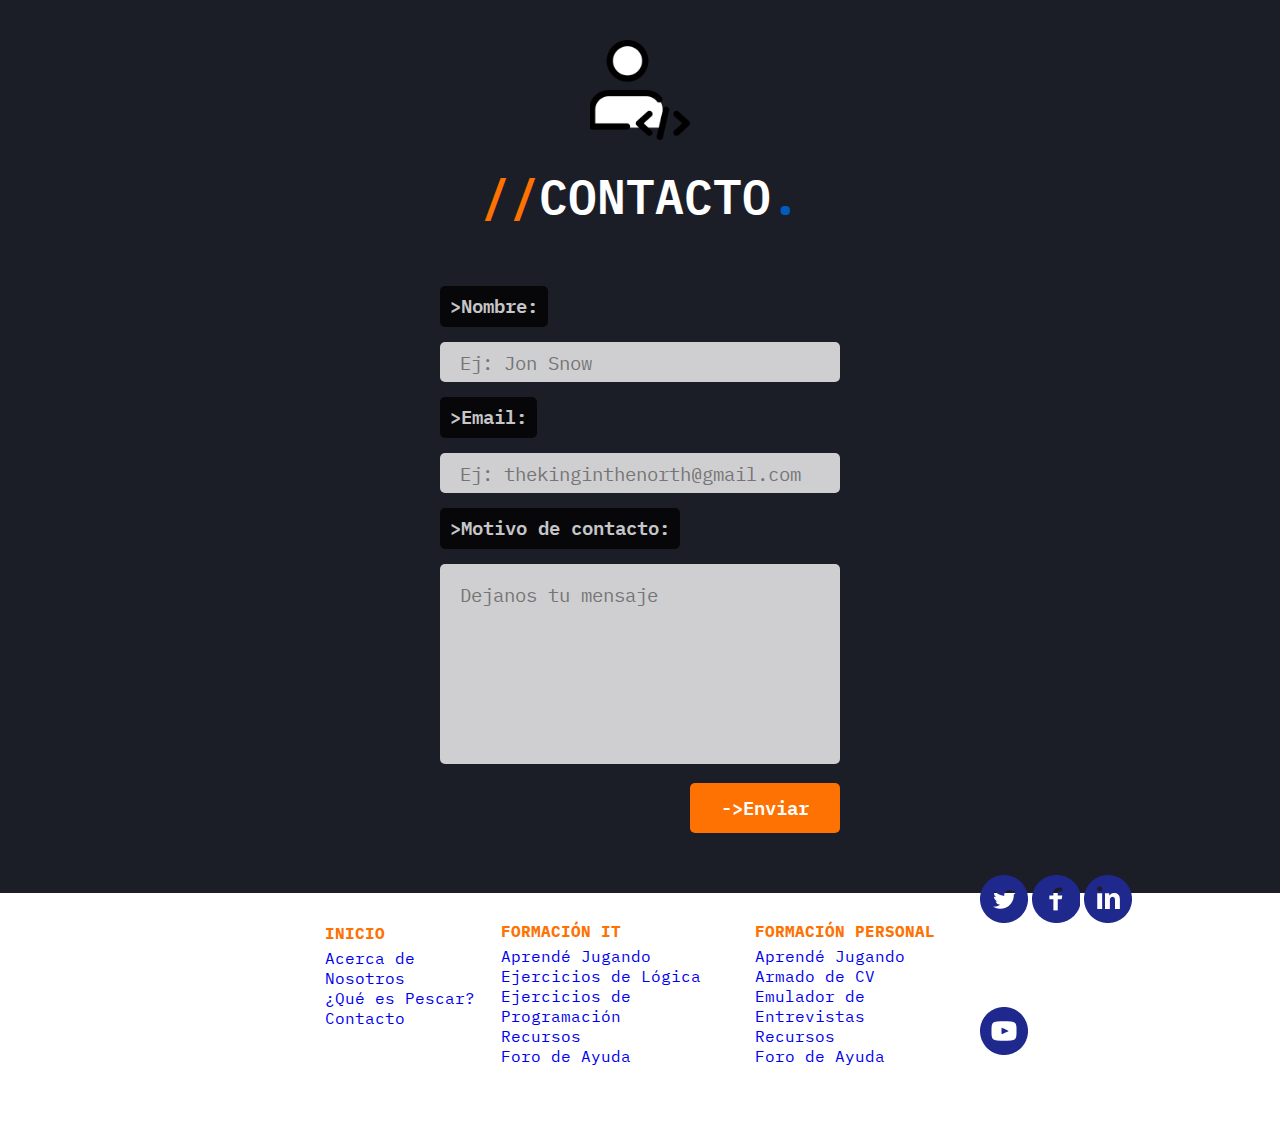
==== commit 6ace1028: "nuevos estilos en registro" ====
--- a/index.html
+++ b/index.html
@@ -49,7 +49,7 @@
     <main>
         <section class="noticias">
             <div class="background-banner">
-                <img src="/assets/fondo.png" alt="background-banner">
+                <img src="/assets/fondo.jpg" alt="background-banner">
             </div>
             <div>
             </div>
@@ -349,4 +349,4 @@
     </footer>
 </body>
 
-</html>+</html>
--- a/styles.css
+++ b/styles.css
@@ -515,7 +515,7 @@
     font-style: normal;
     font-size: 18px;
     font-weight: 400px;
-    Line height: 21px;
+    Line-height: 21px;
     font-family: 'IBM Plex Mono';
 }
 
@@ -860,4 +860,5 @@
     height: 48px;
     font-size: 0;
     display: block;
-}+}
+
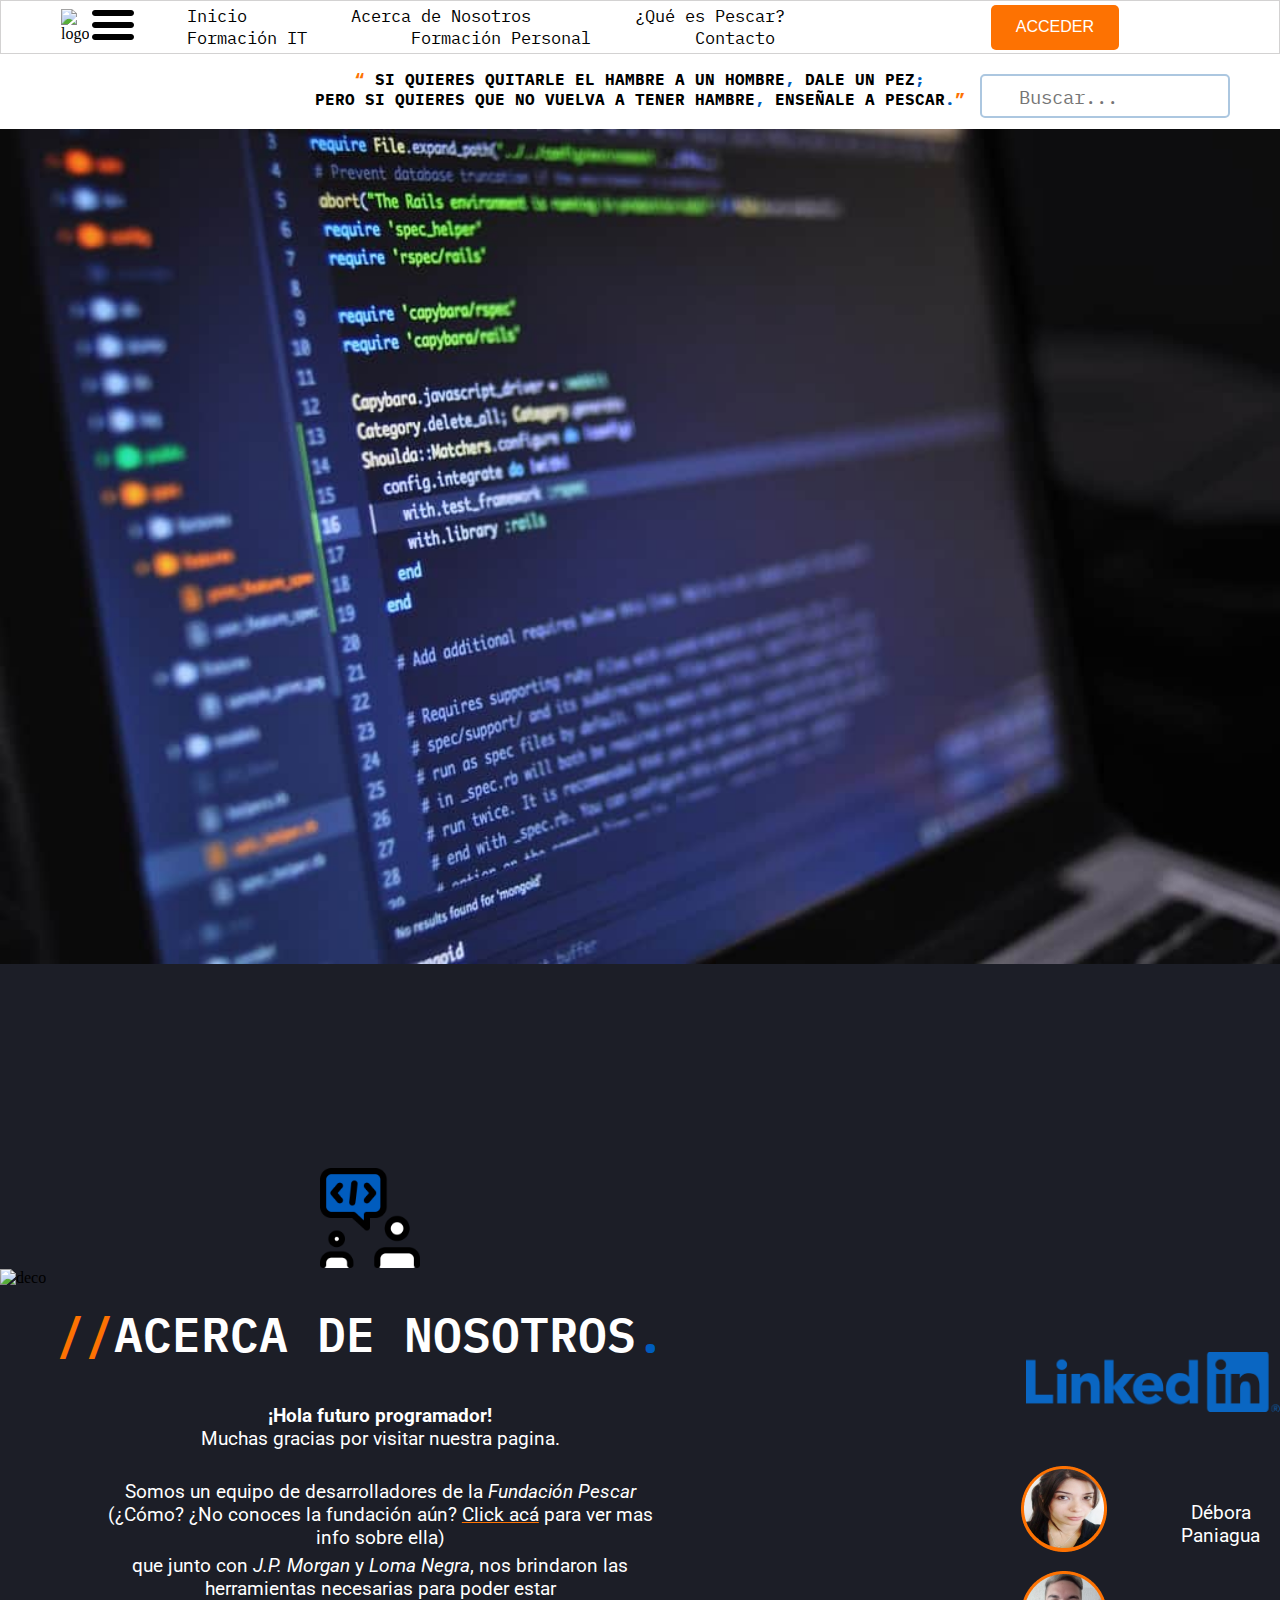
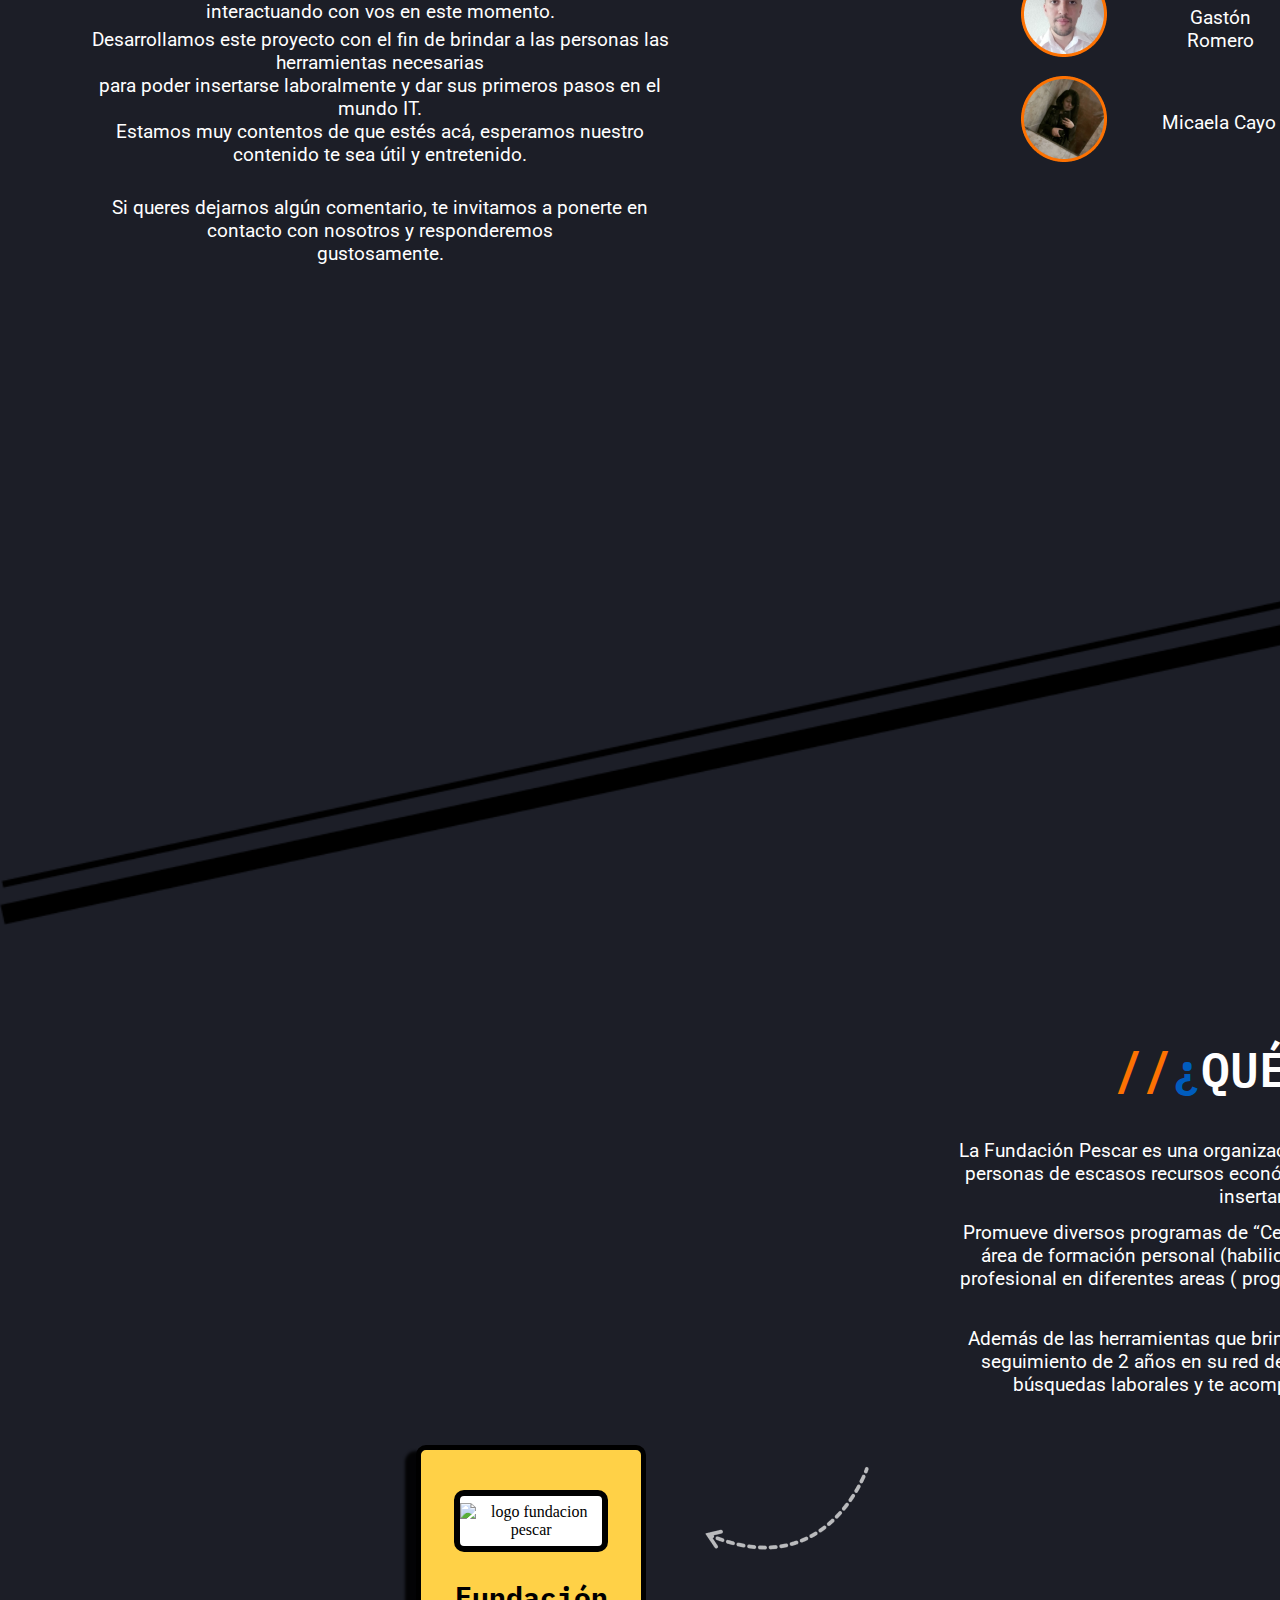
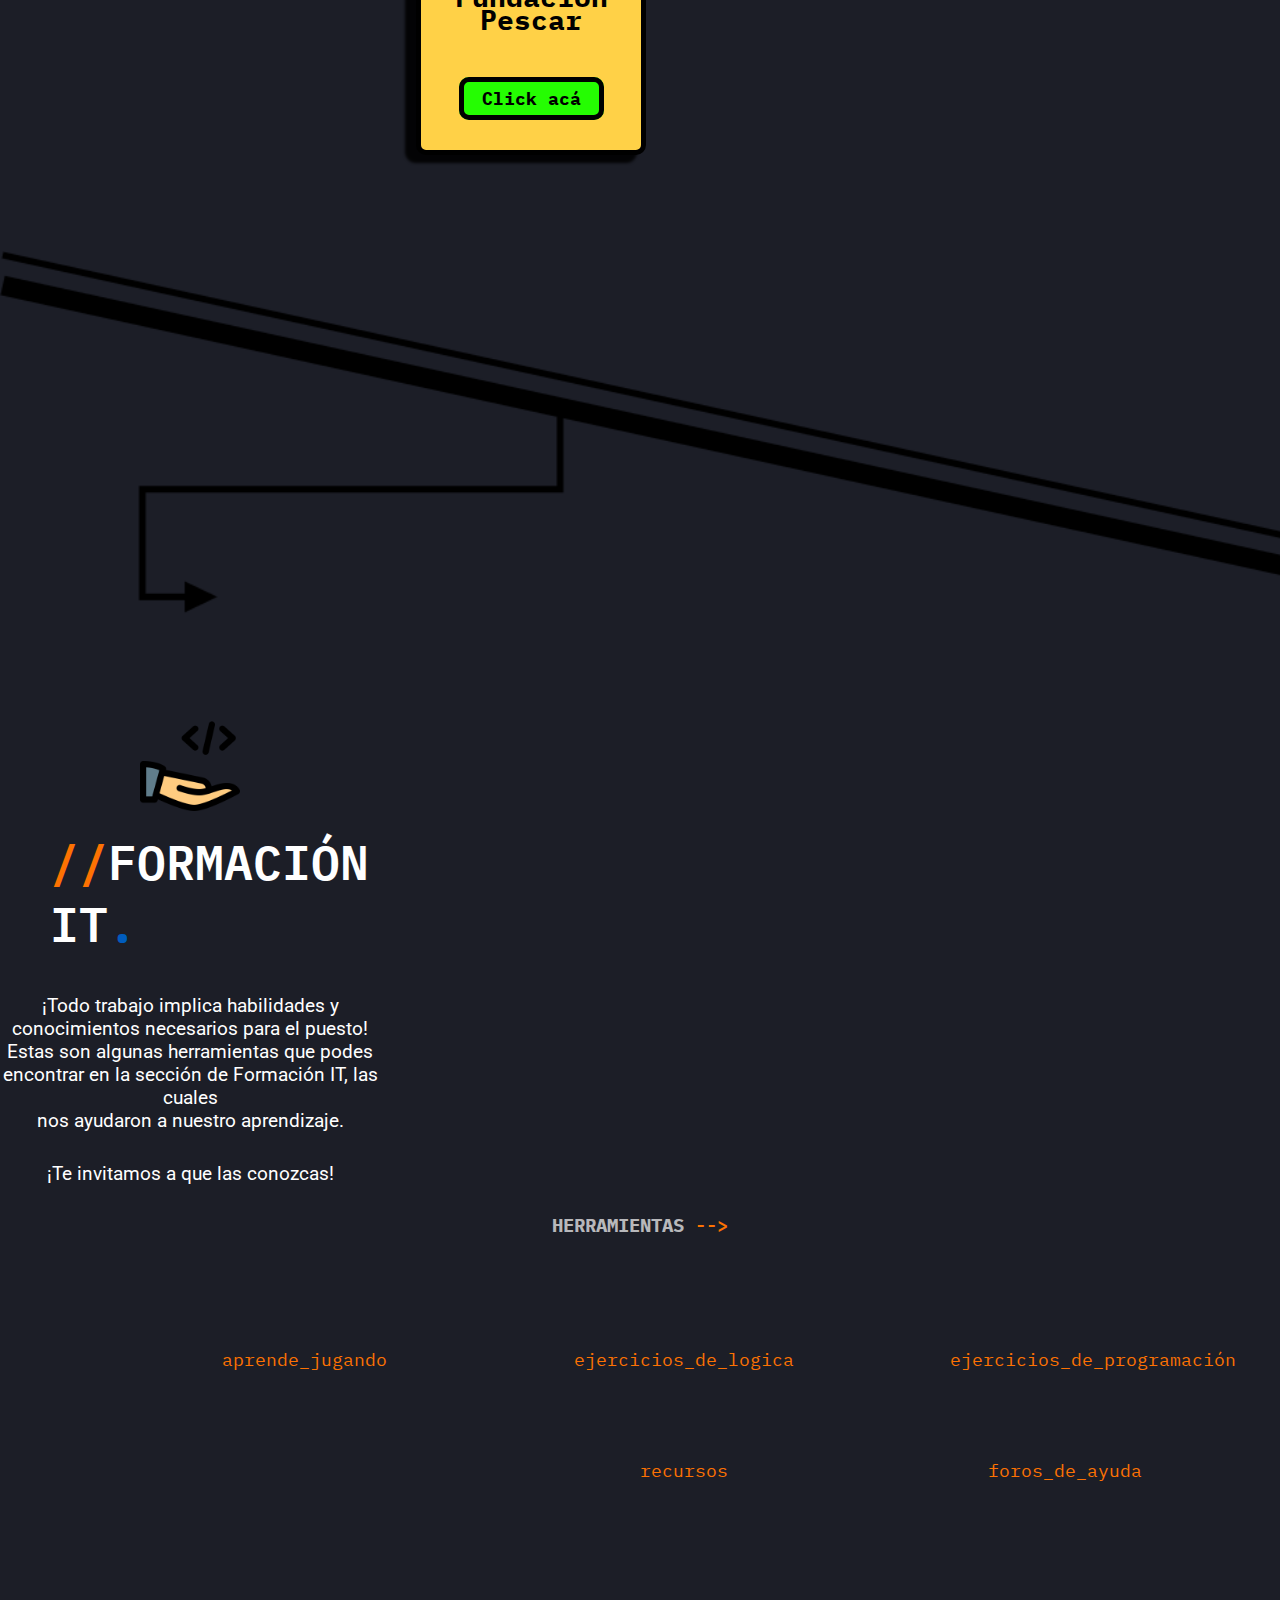
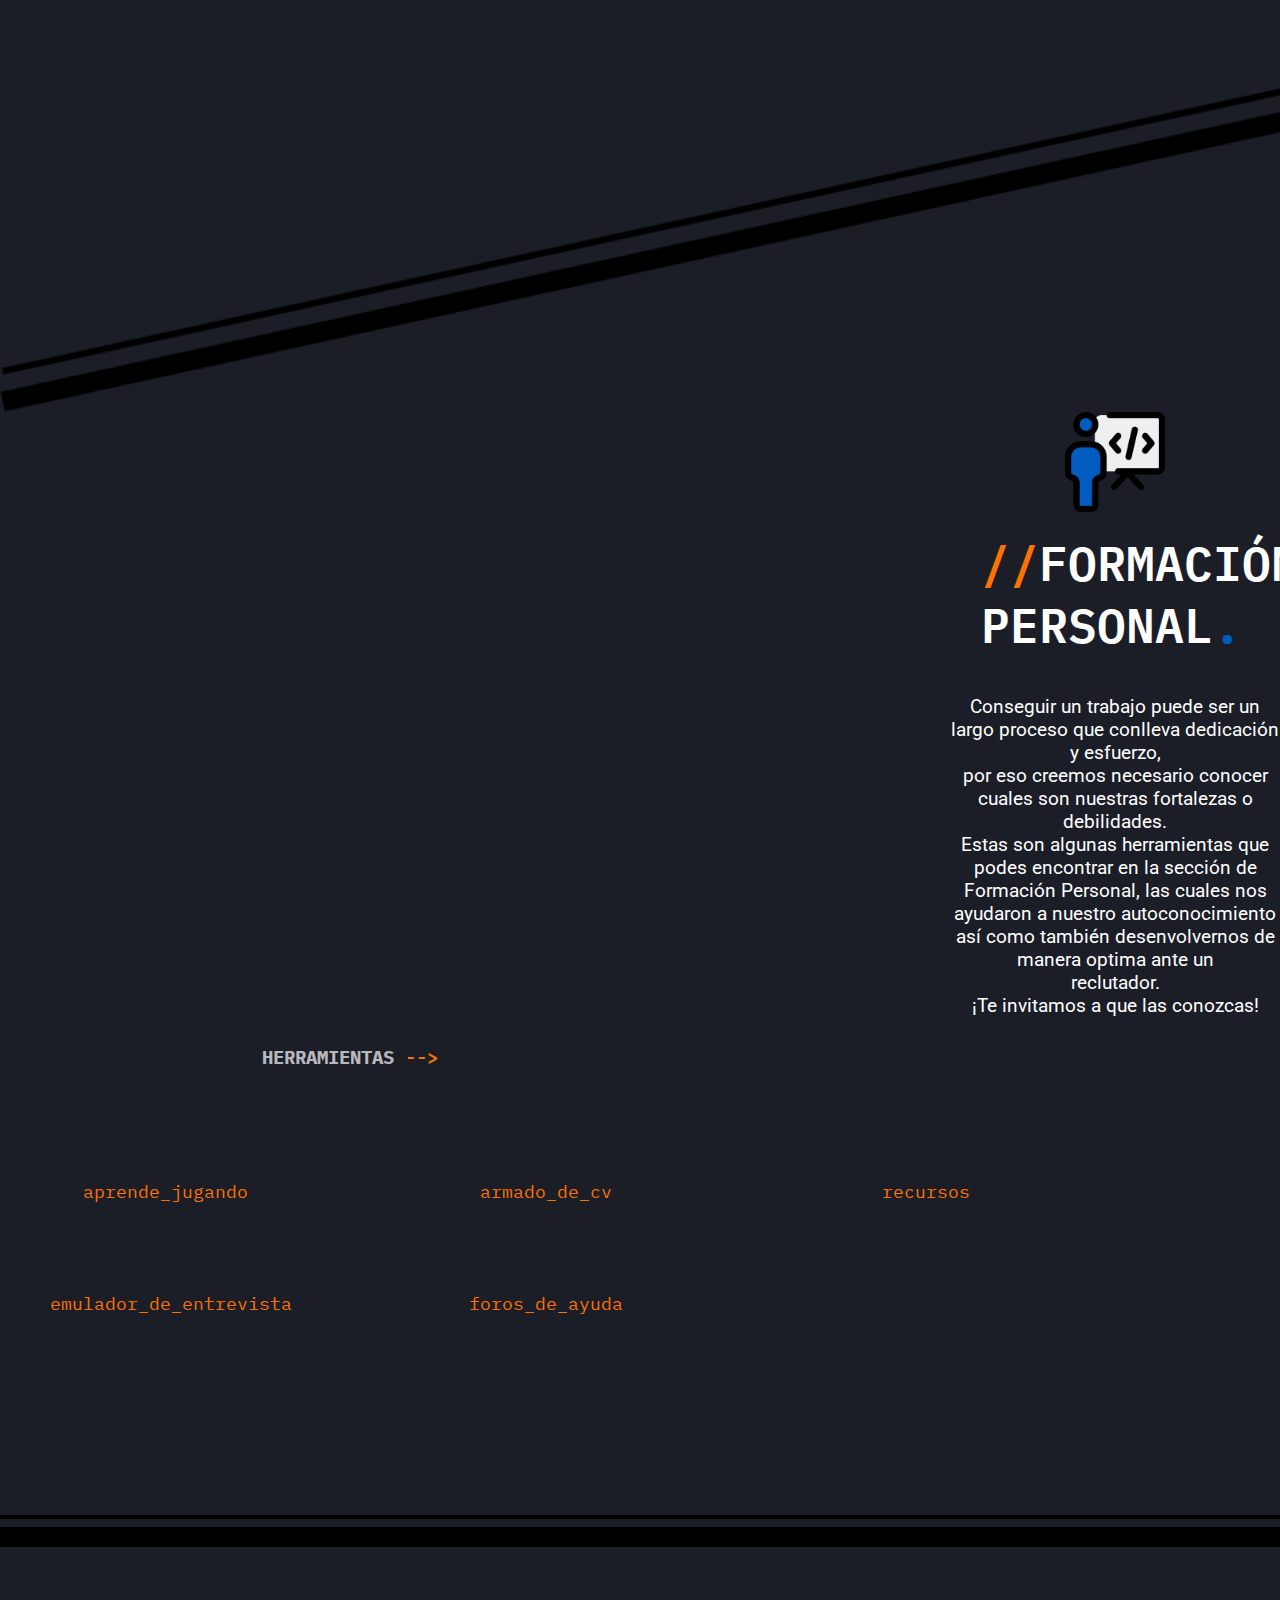
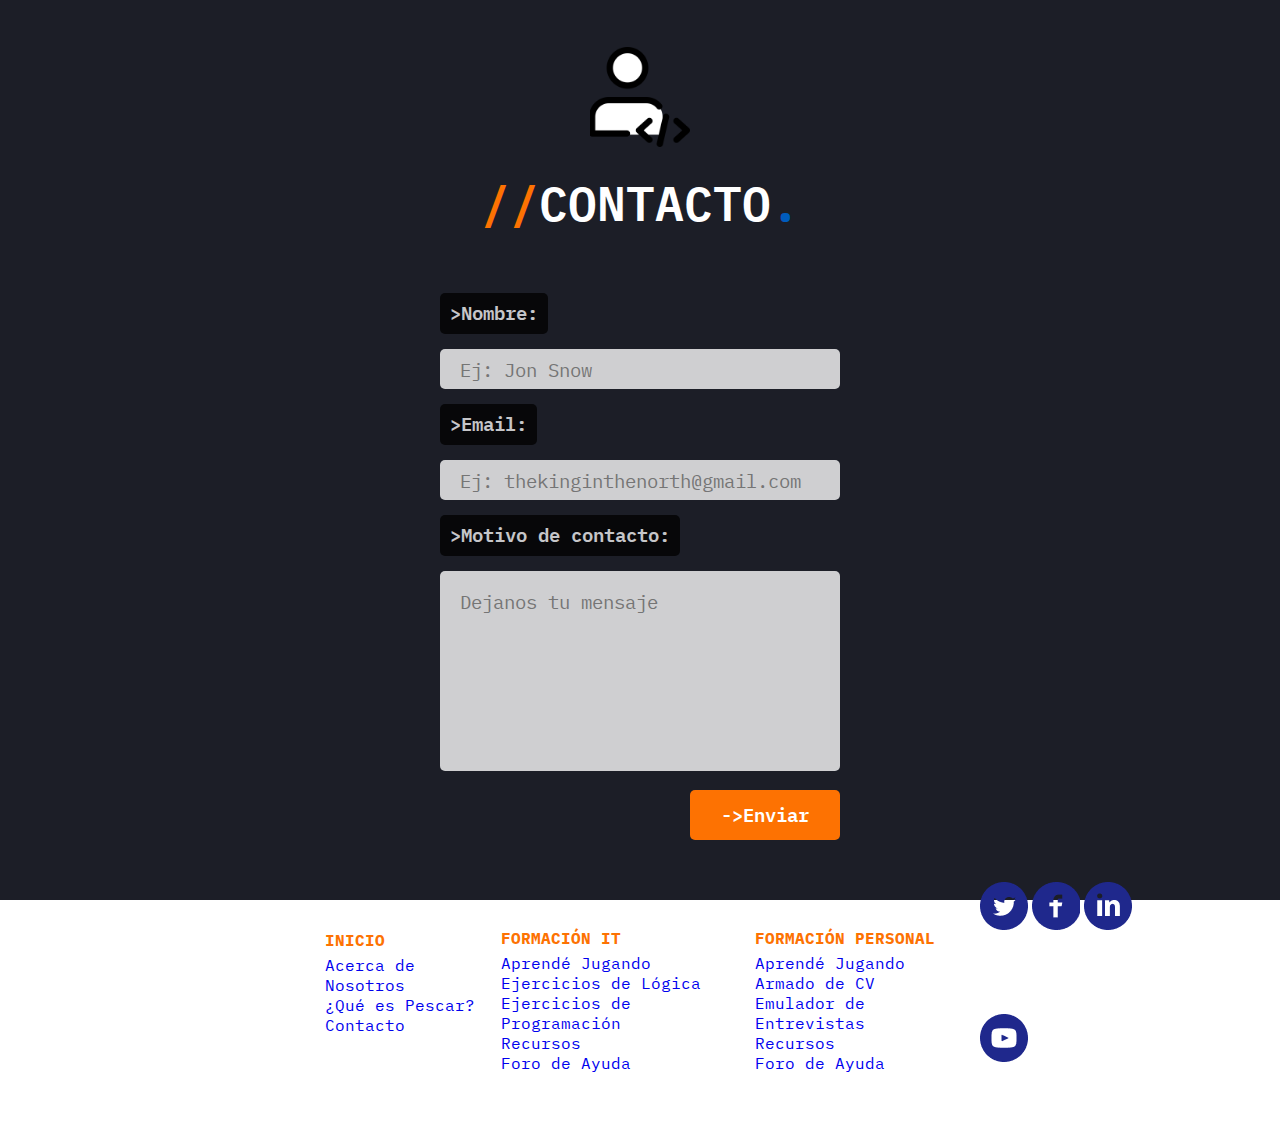
==== commit 36537410: "medias querys inicio" ====
--- a/index.html
+++ b/index.html
@@ -18,6 +18,9 @@
         <h1> Pescadores IT</h1>
         <div class="logo">
             <img class="logo" src="/assets/logo_pescar.png" alt="logo">
+        </div>
+        <div class="menu">
+            <img src="/assets/menu.png" alt="">
         </div>
         <nav>
             <ul class="nav-links">
@@ -110,10 +113,7 @@
                             Romero</a></p>
                 </div>
 
-                <div class="linkedIn-foto">
-                    <a href="" target="_blank"><img src="/assets/julieta-img.png" alt="linkedin-julieta"></a>
-                    <p><a class="link-2" href="" target="_blank">Julieta Flores</a></p>
-                </div>
+      
 
                 <div class="linkedIn-foto">
                     <a href="https://www.linkedin.com/in/micaela-cayo/" target="_blank"><img
@@ -347,6 +347,7 @@
             </ul>
         </div>
     </footer>
+    
 </body>
 
 </html>
--- a/styles.css
+++ b/styles.css
@@ -188,6 +188,10 @@
     cursor: pointer;
     margin-left: 60px;
     padding-bottom: 2px;
+}
+
+.menu {
+    display: non;
 }
 
 .nav-links {
@@ -862,3 +866,39 @@
     display: block;
 }
 
+
+/* MEDIA QUERYS */
+
+@media screen and (max-width: 480px){
+    /* Comienza mq inicio */
+    .nav-links li{
+        display: none;
+    }
+    .logo img {
+        margin-left: 10px;
+    }
+    .acceder {
+        display: none;
+    }
+    .search-bar {
+        display: none;
+    }
+
+    .frase-header{
+        margin: 5px;
+        height: 55px;
+    }
+    .frase-header p{
+        font-size: 12px;
+    }
+    .menu {
+        display: block;
+        margin-left: 210px;
+        margin-top: 8px; 
+    }
+    /* Finaliza mq inicio */
+    /* Comienza mq about us */
+}
+
+
+
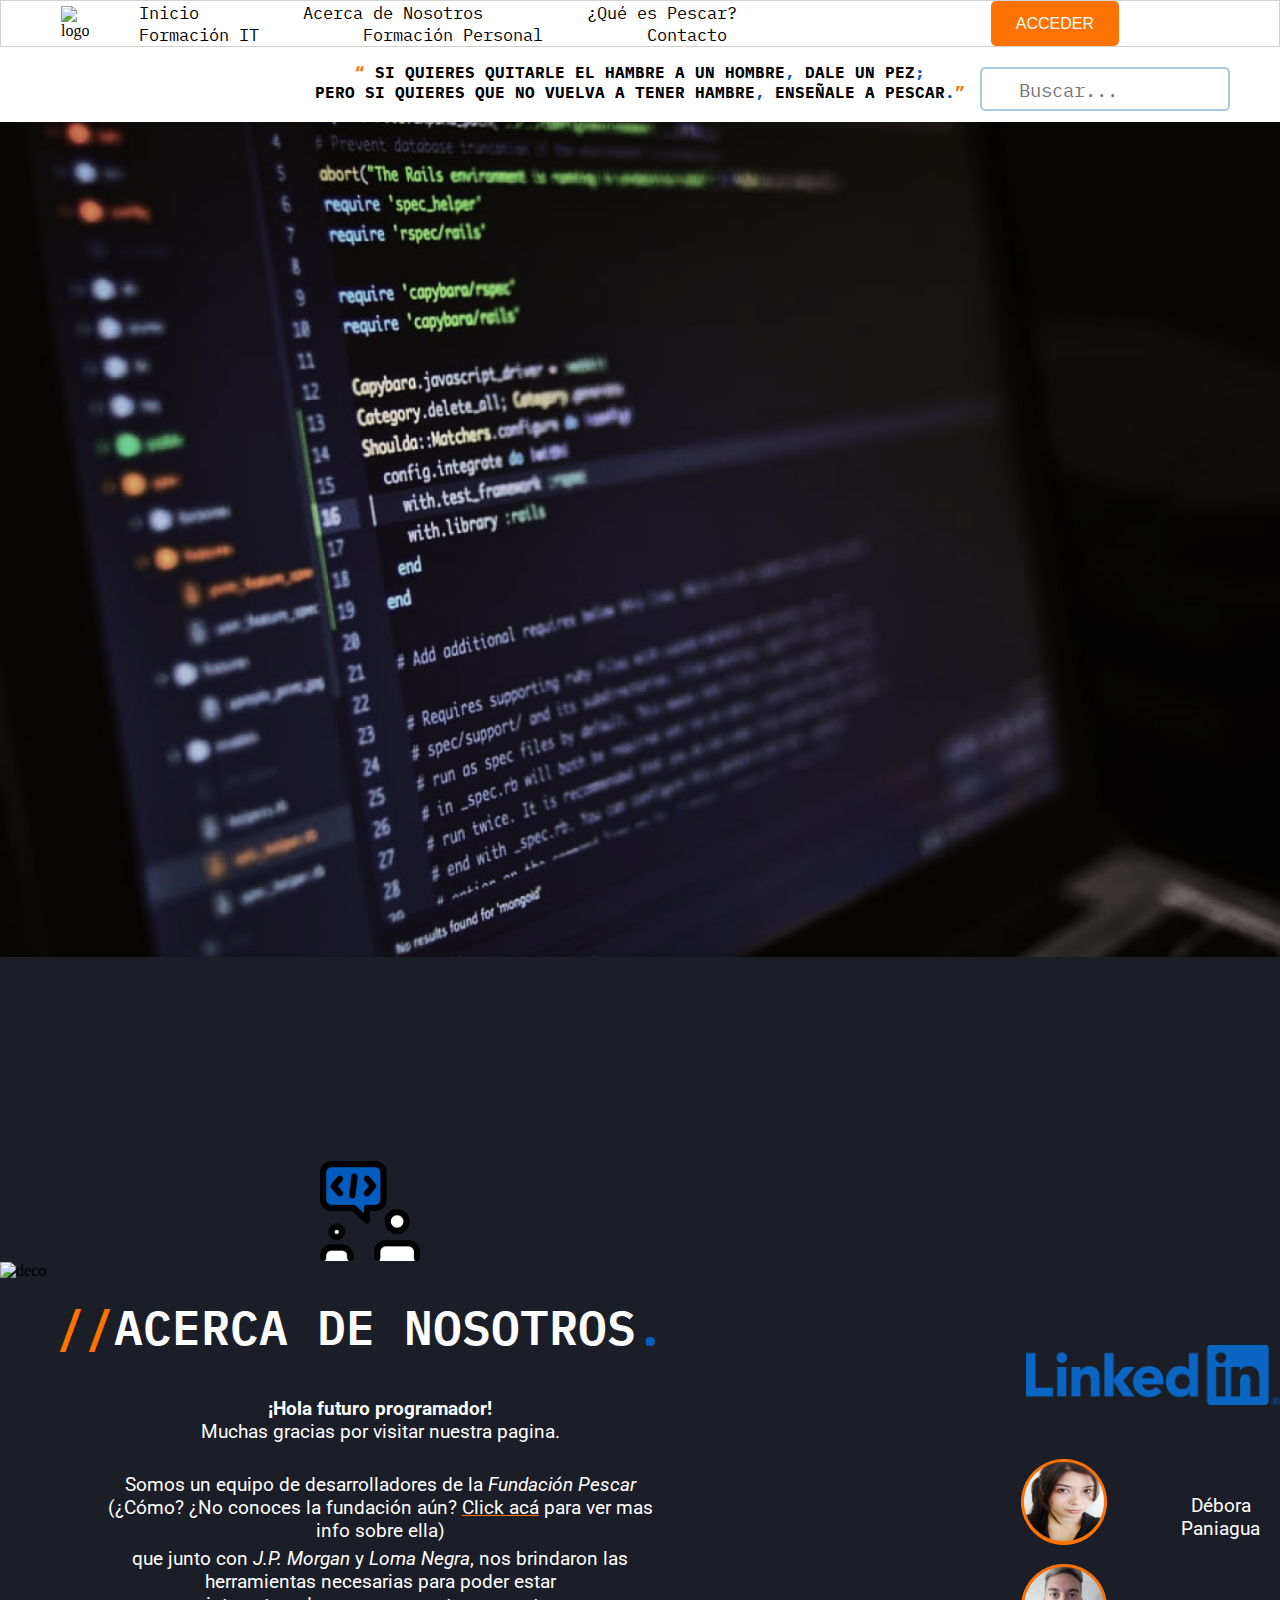
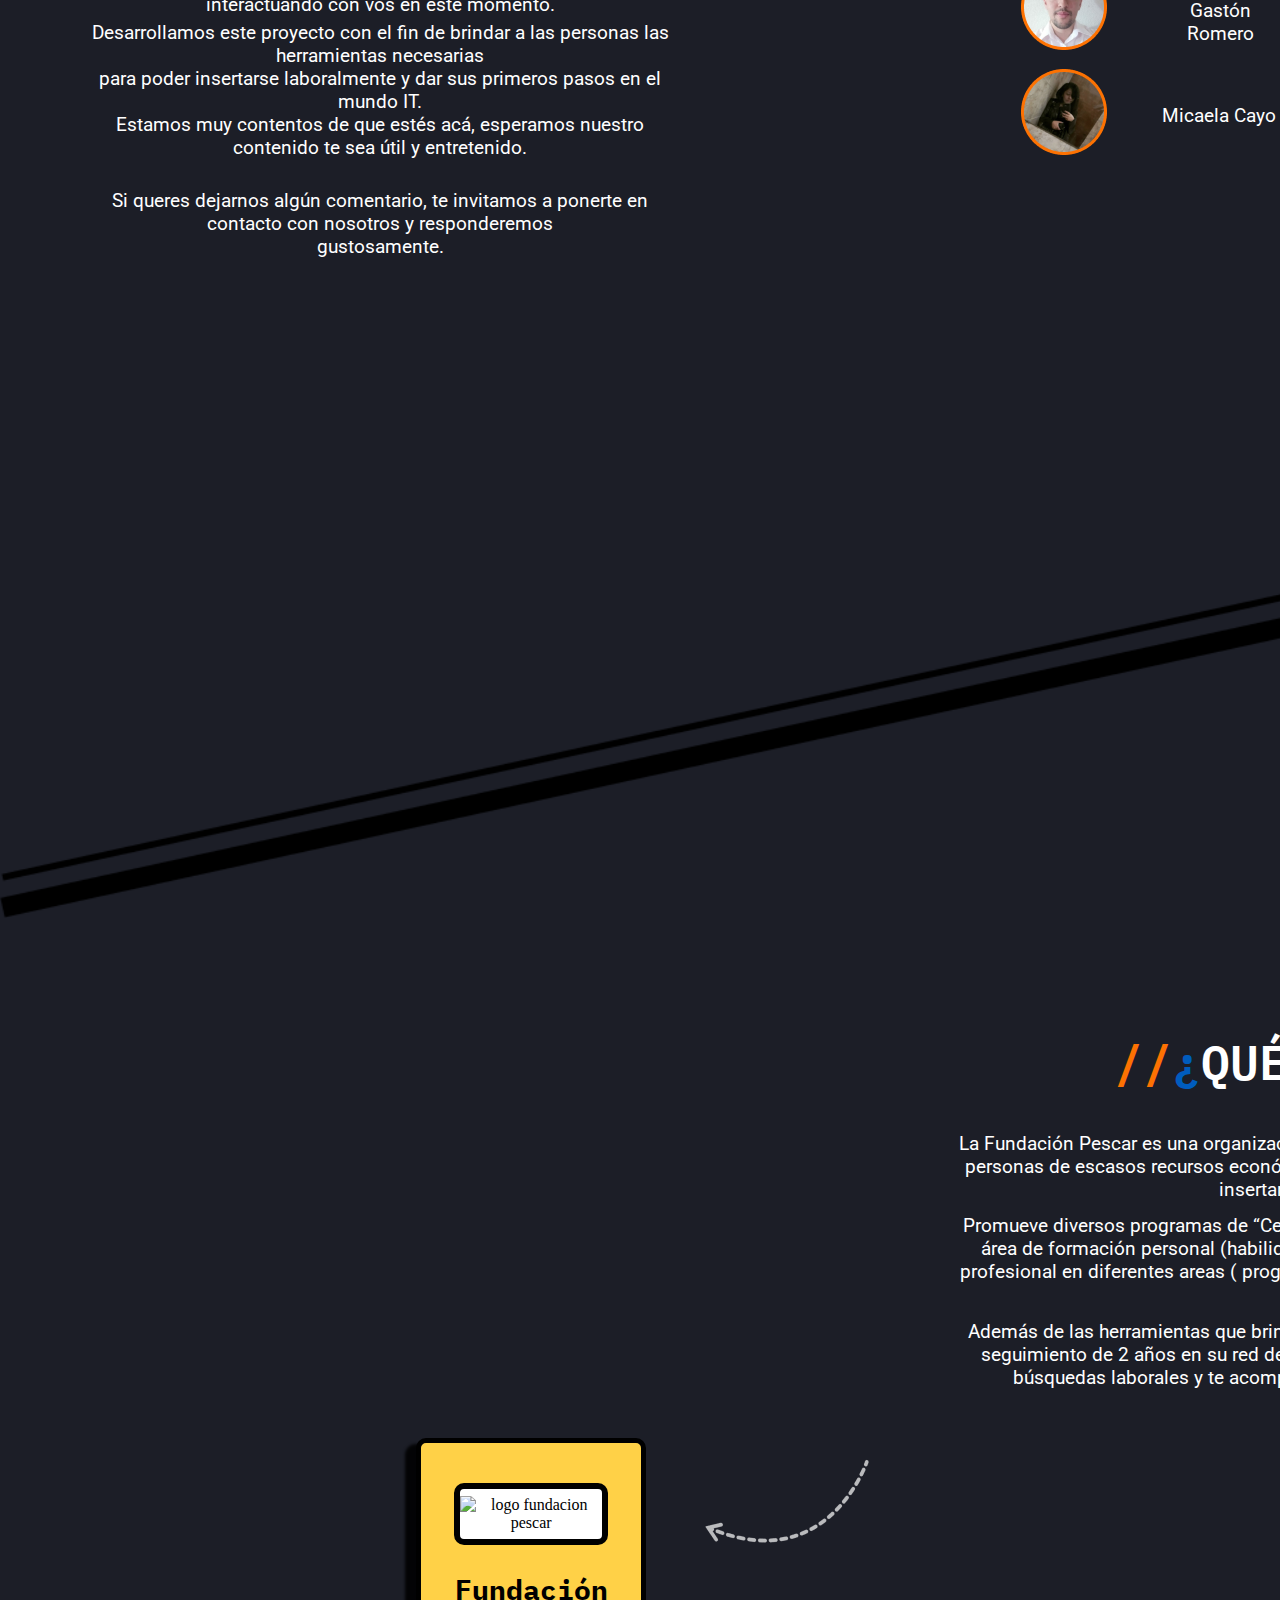
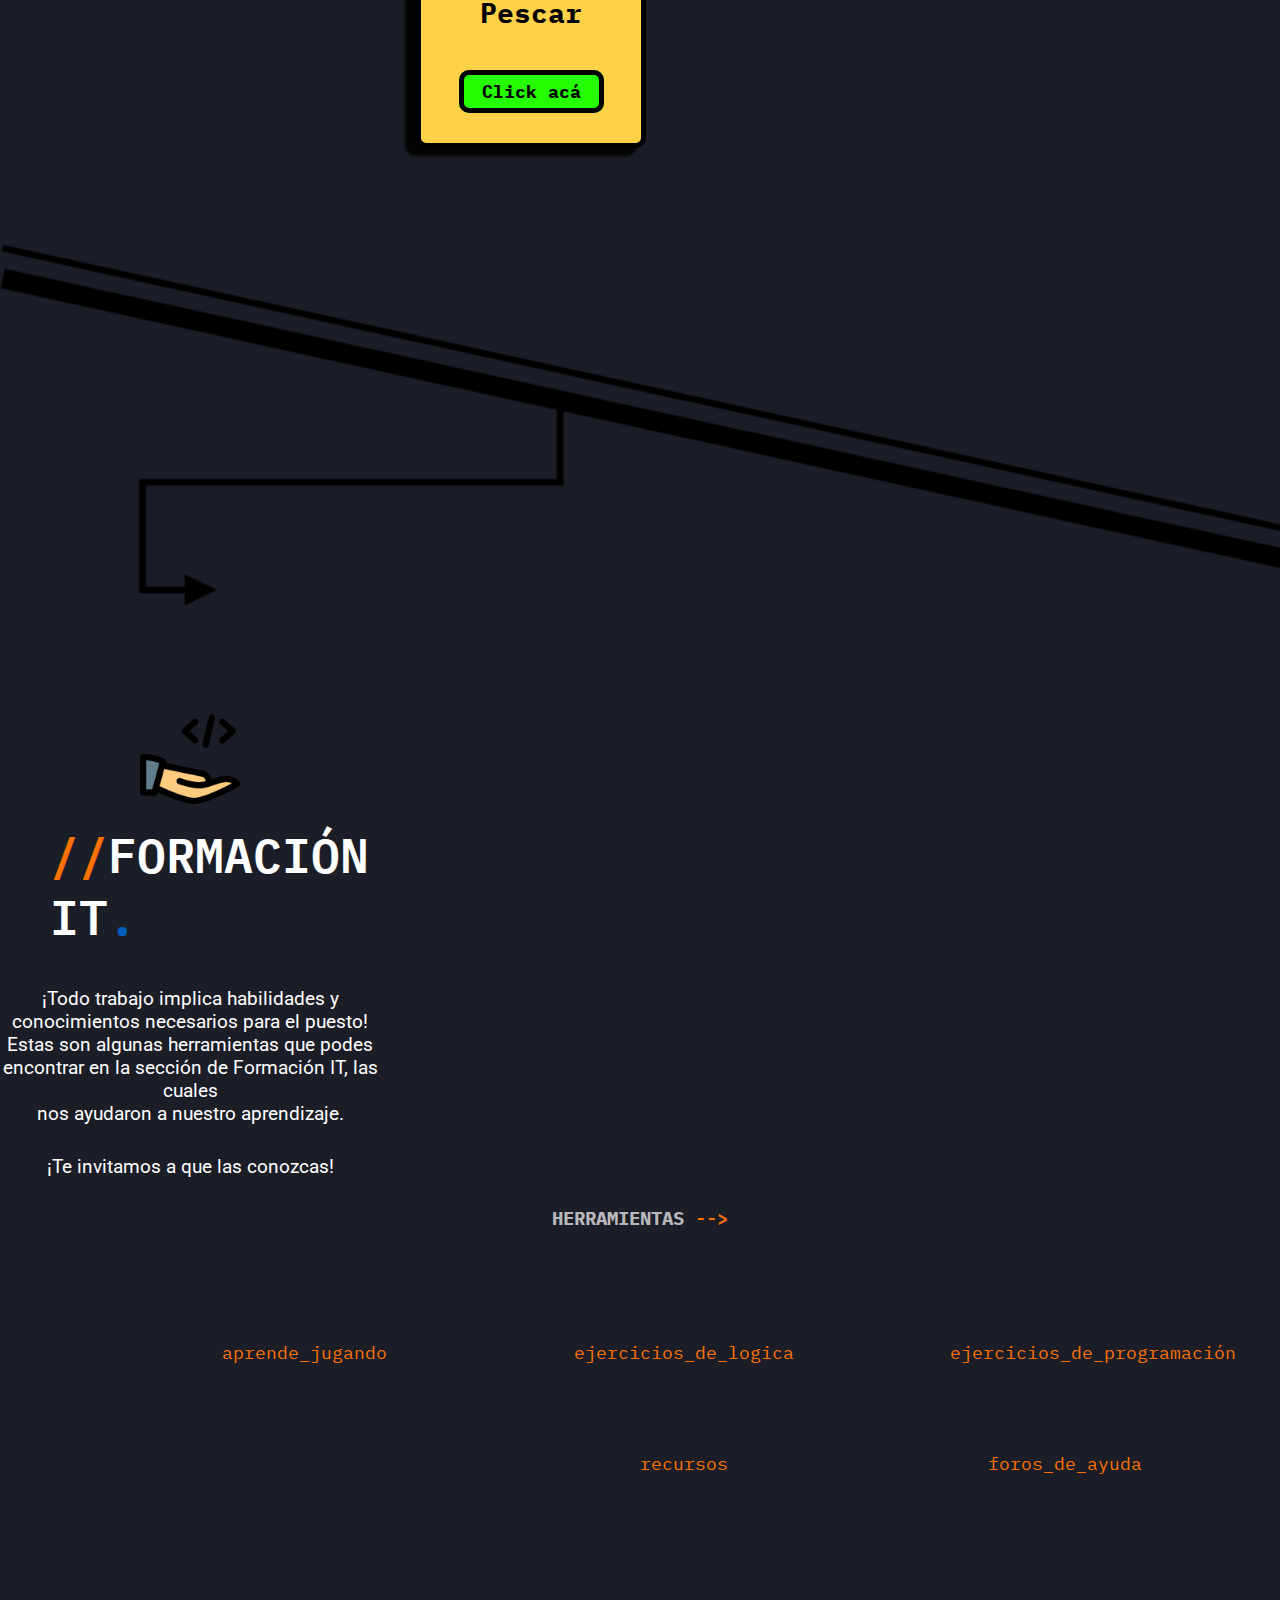
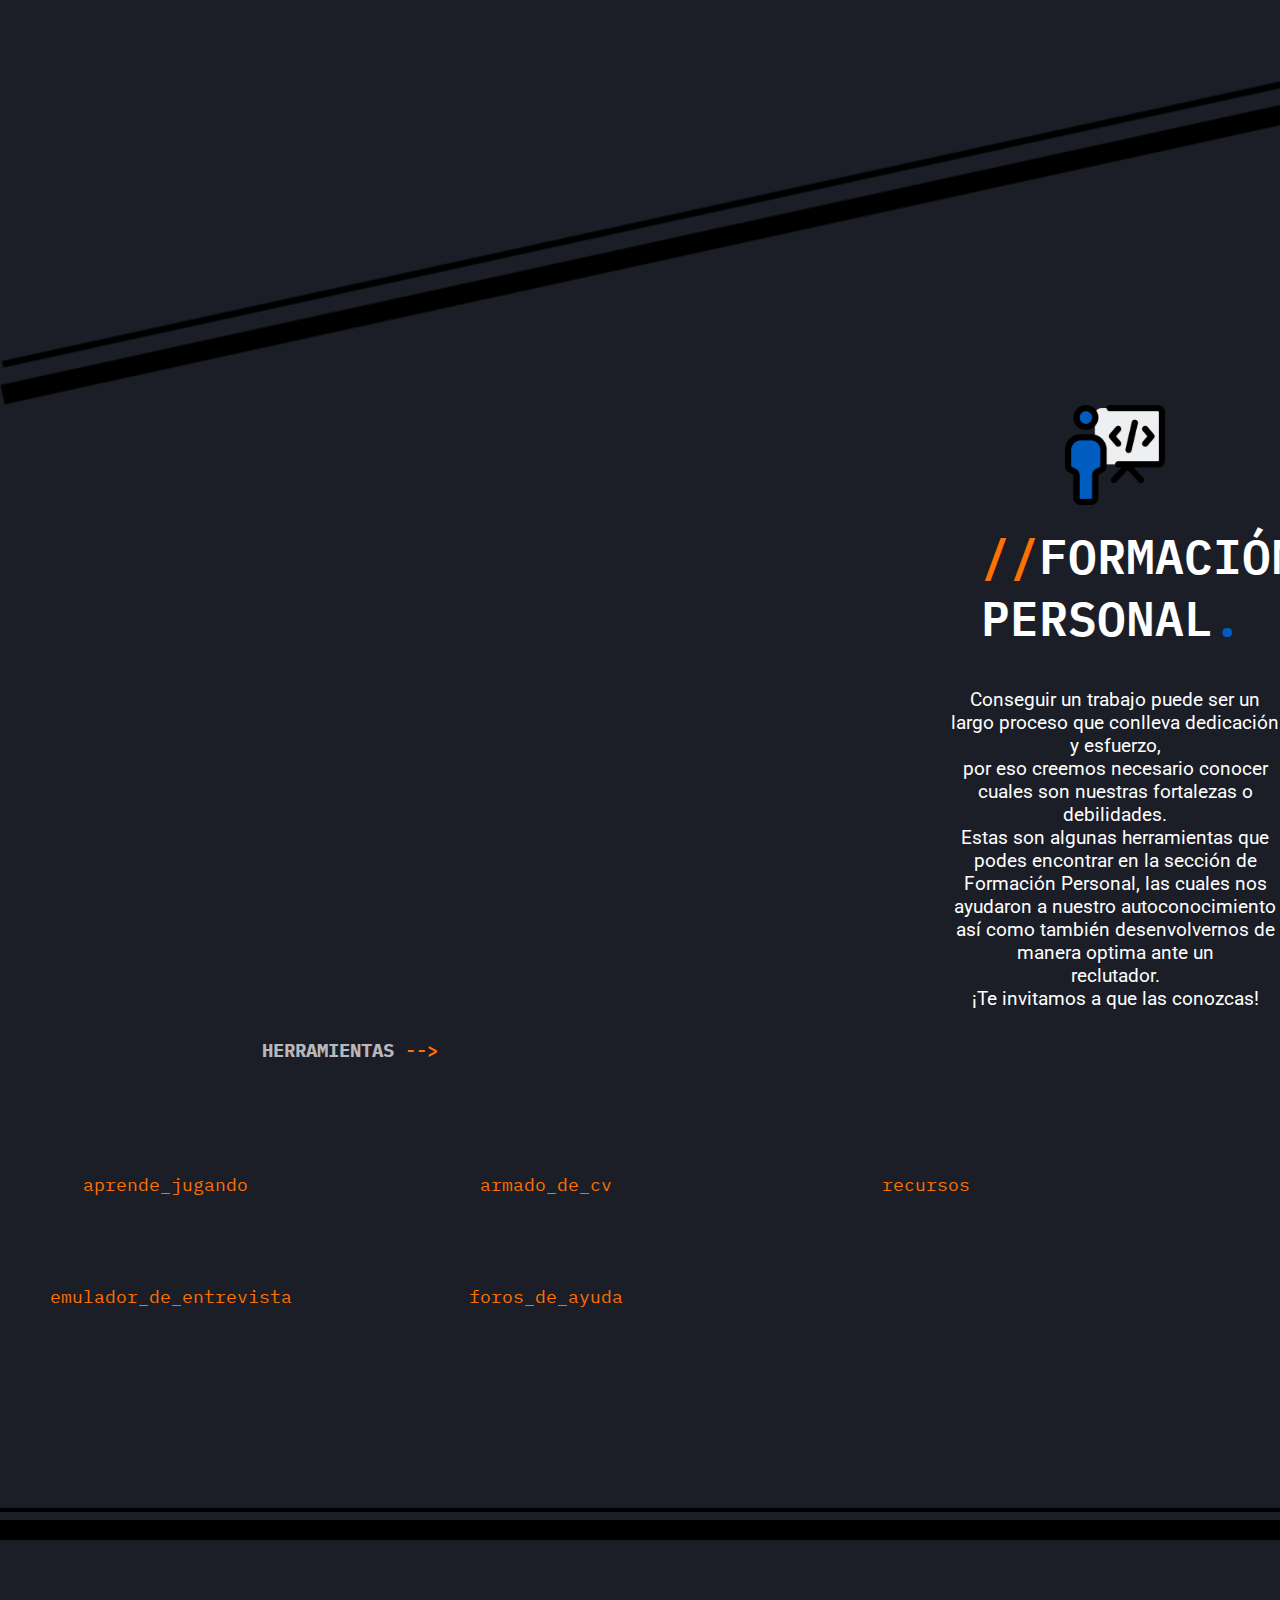
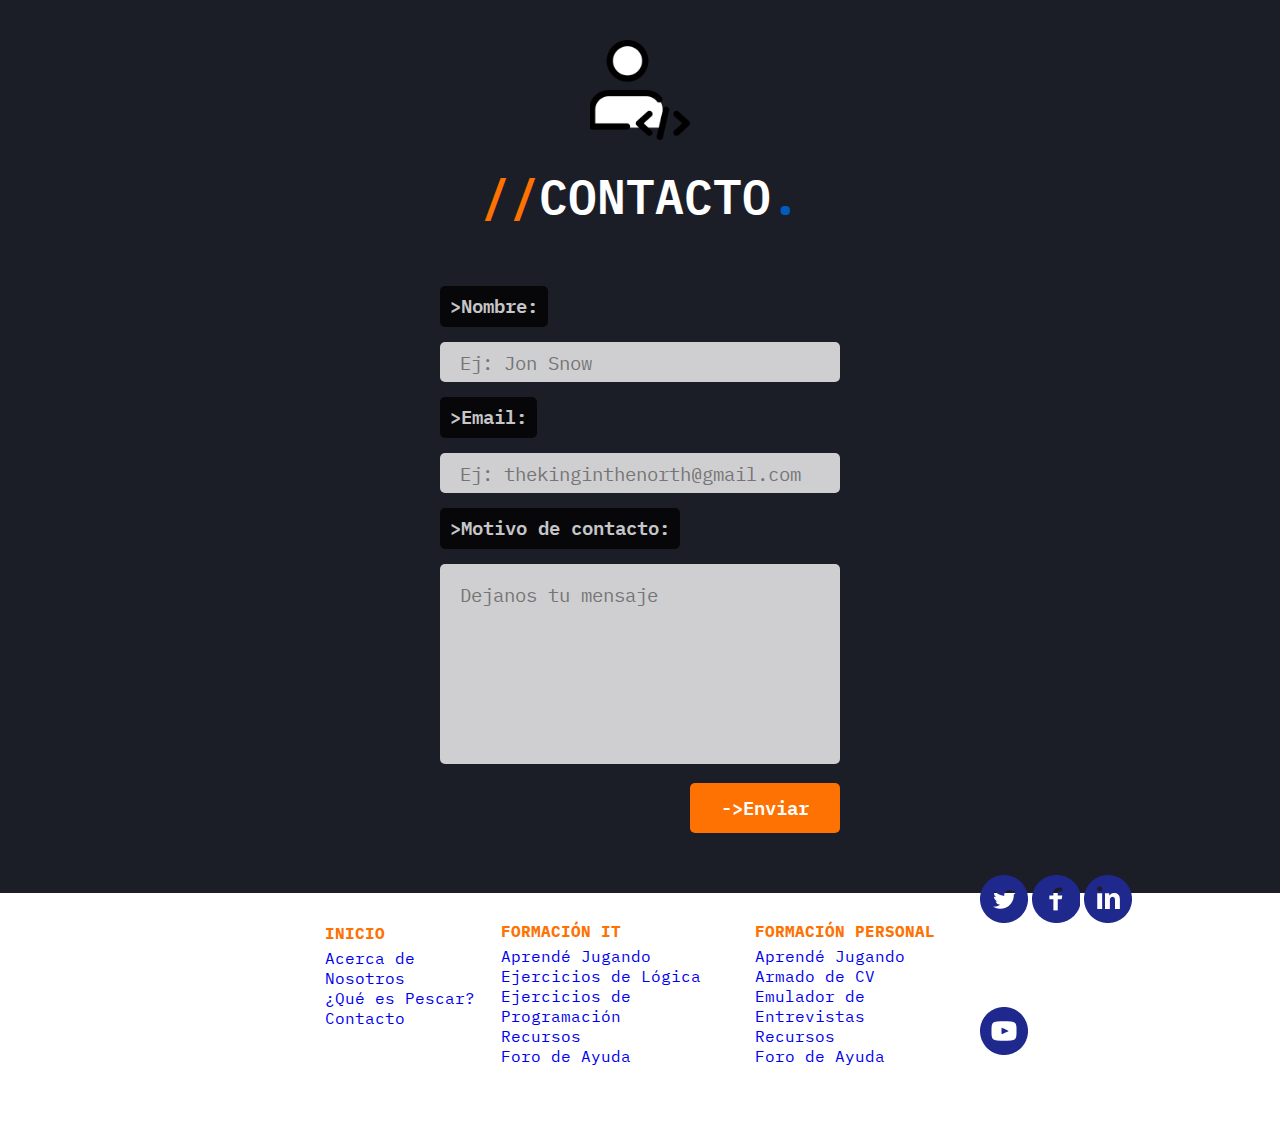
==== commit 958d4dc9: "Actualizacion" ====
--- a/index.html
+++ b/index.html
@@ -14,13 +14,9 @@
 <body>
     <header id="inicio">
         <!--******************************************************************************************************************************************************************-->
-        <!-- Comienza sección Inicio (Gaston) -->
         <h1> Pescadores IT</h1>
         <div class="logo">
             <img class="logo" src="/assets/logo_pescar.png" alt="logo">
-        </div>
-        <div class="menu">
-            <img src="/assets/menu.png" alt="">
         </div>
         <nav>
             <ul class="nav-links">
@@ -52,14 +48,10 @@
     <main>
         <section class="noticias">
             <div class="background-banner">
-                <img src="/assets/fondo.jpg" alt="background-banner">
+                <img src="/assets/fondo.png" alt="background-banner">
             </div>
-            <div>
-            </div>
-        </section>
-        <!-- Finaliza sección Inicio -->
-        <!--******************************************************************************************************************************************************************-->
-        <!--Comienza Mica "Acerca de Nosotros"-->
+        </section>
+        <!--******************************************************************************************************************************************************************-->
         <section class="about-us" id="nosotros">
             <article class="acerca-de-nosotros">
                 <div class="about_us_icons">
@@ -109,11 +101,9 @@
                 <div class="linkedIn-foto">
                     <a href="https://www.linkedin.com/in/gast%C3%B3n-romero/" target="_blank"><img
                             src="/assets/gaston-img.png" alt="linkedin-gaston"></a>
-                    <p><a class="link-2" href="https://www.linkedin.com/in/gast%C3%B3n-romero/" target="_blank">Gastón
+                    <p><a class="link-2" href="https://www.linkedin.com/in/gaston-romero/" target="_blank">Gastón
                             Romero</a></p>
                 </div>
-
-      
 
                 <div class="linkedIn-foto">
                     <a href="https://www.linkedin.com/in/micaela-cayo/" target="_blank"><img
@@ -128,7 +118,6 @@
             <img src="/assets/separador_1.png" alt="">
         </div>
         <!--******************************************************************************************************************************************************************-->
-        <!-- Comienza que es Pescar (Debb) -->
         <div class="que-es-pescar" id="pescar">
             <article id="sobrepescar">
                 <img src="./assets/que-es-pescar.png" alt="icono seccion que es pescar">
@@ -163,7 +152,6 @@
             <img src="/assets/separador_2.png" alt="">
         </div>
         <!--******************************************************************************************************************************************************************-->
-        <!-- Comienza seccion formacion it (Julieta) -->
         <section class="form-it" id="formacionIt">
             <article class="formacion-it">
                 <div class="img-form">
@@ -213,9 +201,7 @@
         <div class="separador-1">
             <img src="/assets/separador_1.png" alt="">
         </div>
-        <!-- Finaliza seccion formacion it -->
-        <!--******************************************************************************************************************************************************************-->
-        <!-- Comienza seccion formacion personal (Juli/Gaston) -->
+        <!--******************************************************************************************************************************************************************-->
         <section class="form-personal" id="formacionPersonal">
             <article class="formacion-p">
                 <div class="img-form">
@@ -237,7 +223,7 @@
                 <div class="icon-herramientas-personal">
                     <div class="icon-gaming-personal">
                         <img src="./assets/gaming-pad.png" alt="">
-                        <p><a class="link-h" href="">aprende_jugando</a></p>
+                        <p><a class="link-h" href="/aprende-jugando/aprende-jugando.html">aprende_jugando</a></p>
                     </div>
 
                     <div class="icon-gaming-personal">
@@ -268,7 +254,6 @@
             <hr class="linea2">
         </div>
         <!--******************************************************************************************************************************************************************-->
-        <!--COMIENZA CONTACTO | MICA-->
         <section class="contacto" id="contacto">
             <div class="img-contacto">
                 <img src="./assets/contacto.png" alt="">
@@ -305,9 +290,7 @@
         </section>
 
     </main>
-    <!--FINALIZA CONTACTO | MICA-->
     <!--******************************************************************************************************************************************************************-->
-    <!--COMIENZA DEB-->
     <footer>
         <div class="logo"></div>
         <div>
@@ -331,7 +314,7 @@
         <div>
             <ul>
                 <li><a href="#formacionPersonal">Formación Personal</a></li>
-                <li><a href="#">Aprendé Jugando</a></li>
+                <li><a href="#/aprende-jugando/aprende-jugando.html">Aprendé Jugando</a></li>
                 <li><a href="#">Armado de CV</a></li>
                 <li><a href="#">Emulador de Entrevistas</a></li>
                 <li><a href="#">Recursos</a></li>
@@ -347,7 +330,6 @@
             </ul>
         </div>
     </footer>
-    
 </body>
 
-</html>
+</html>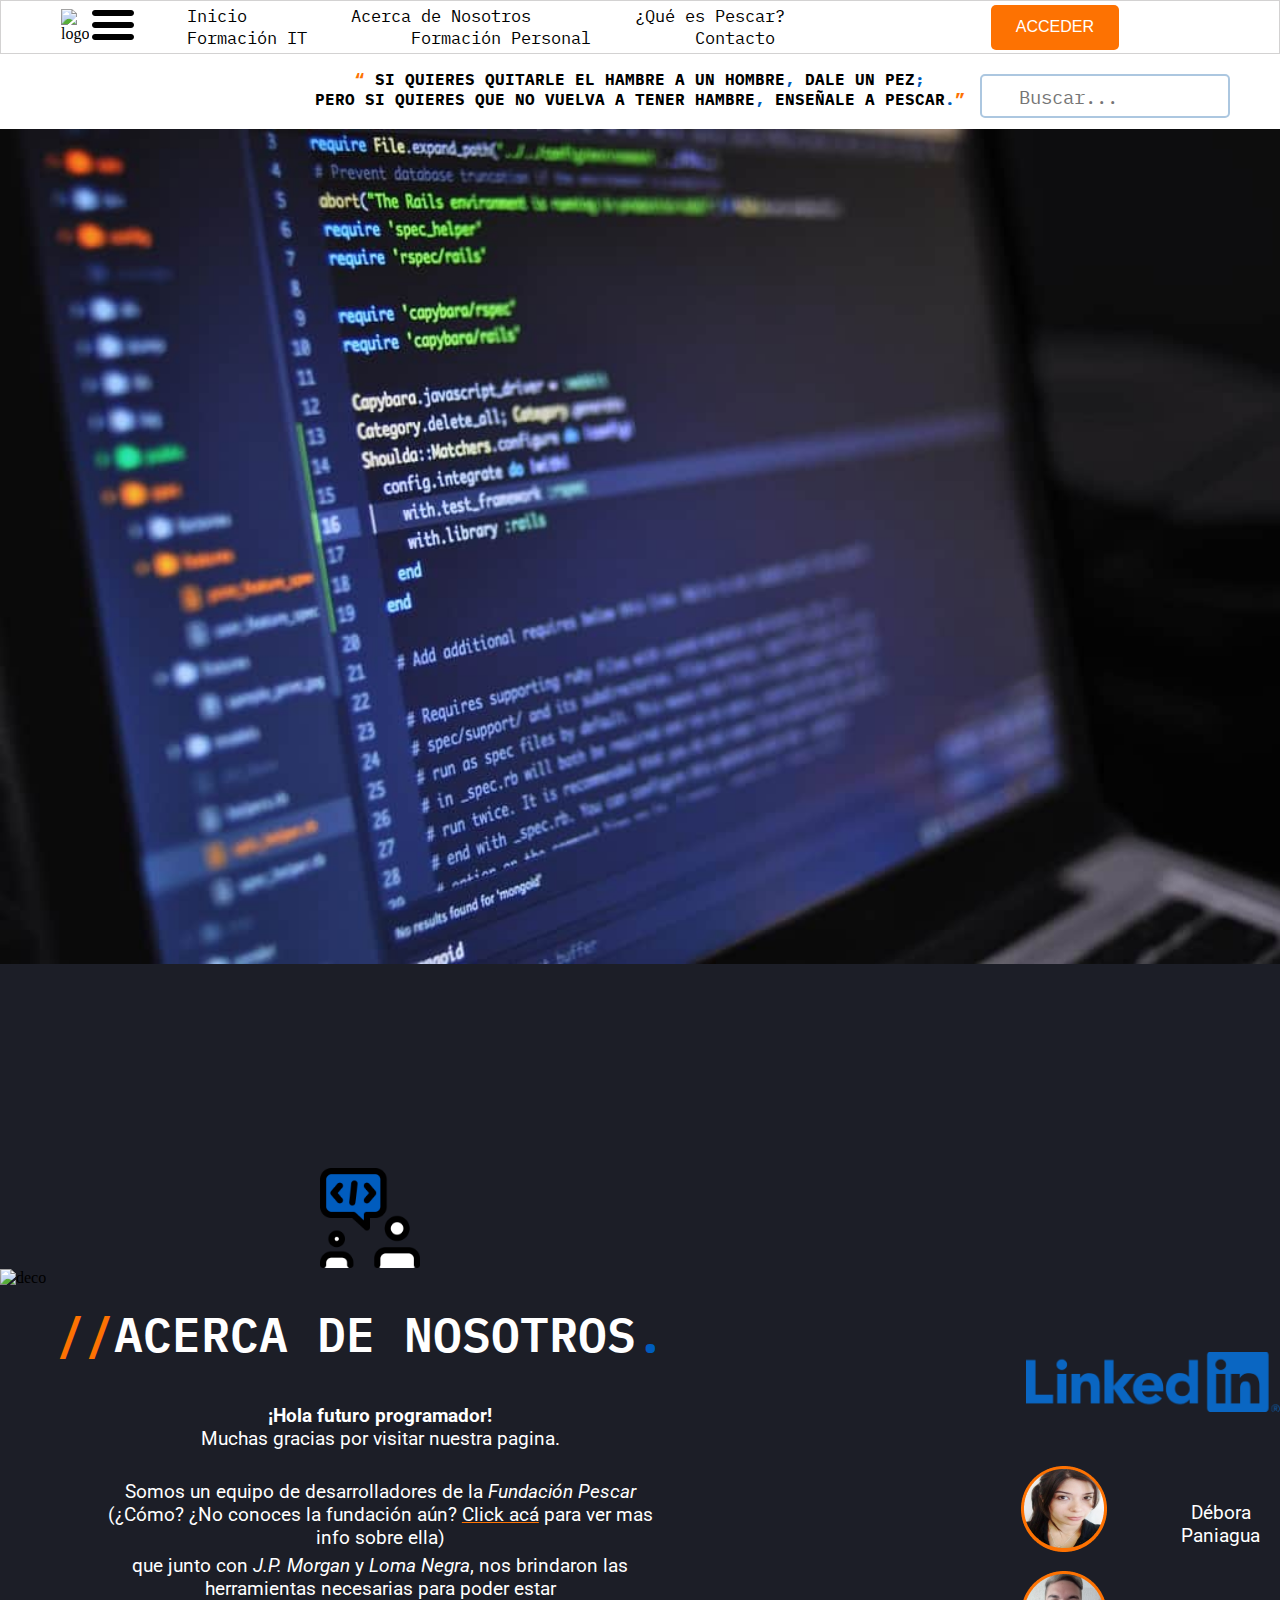
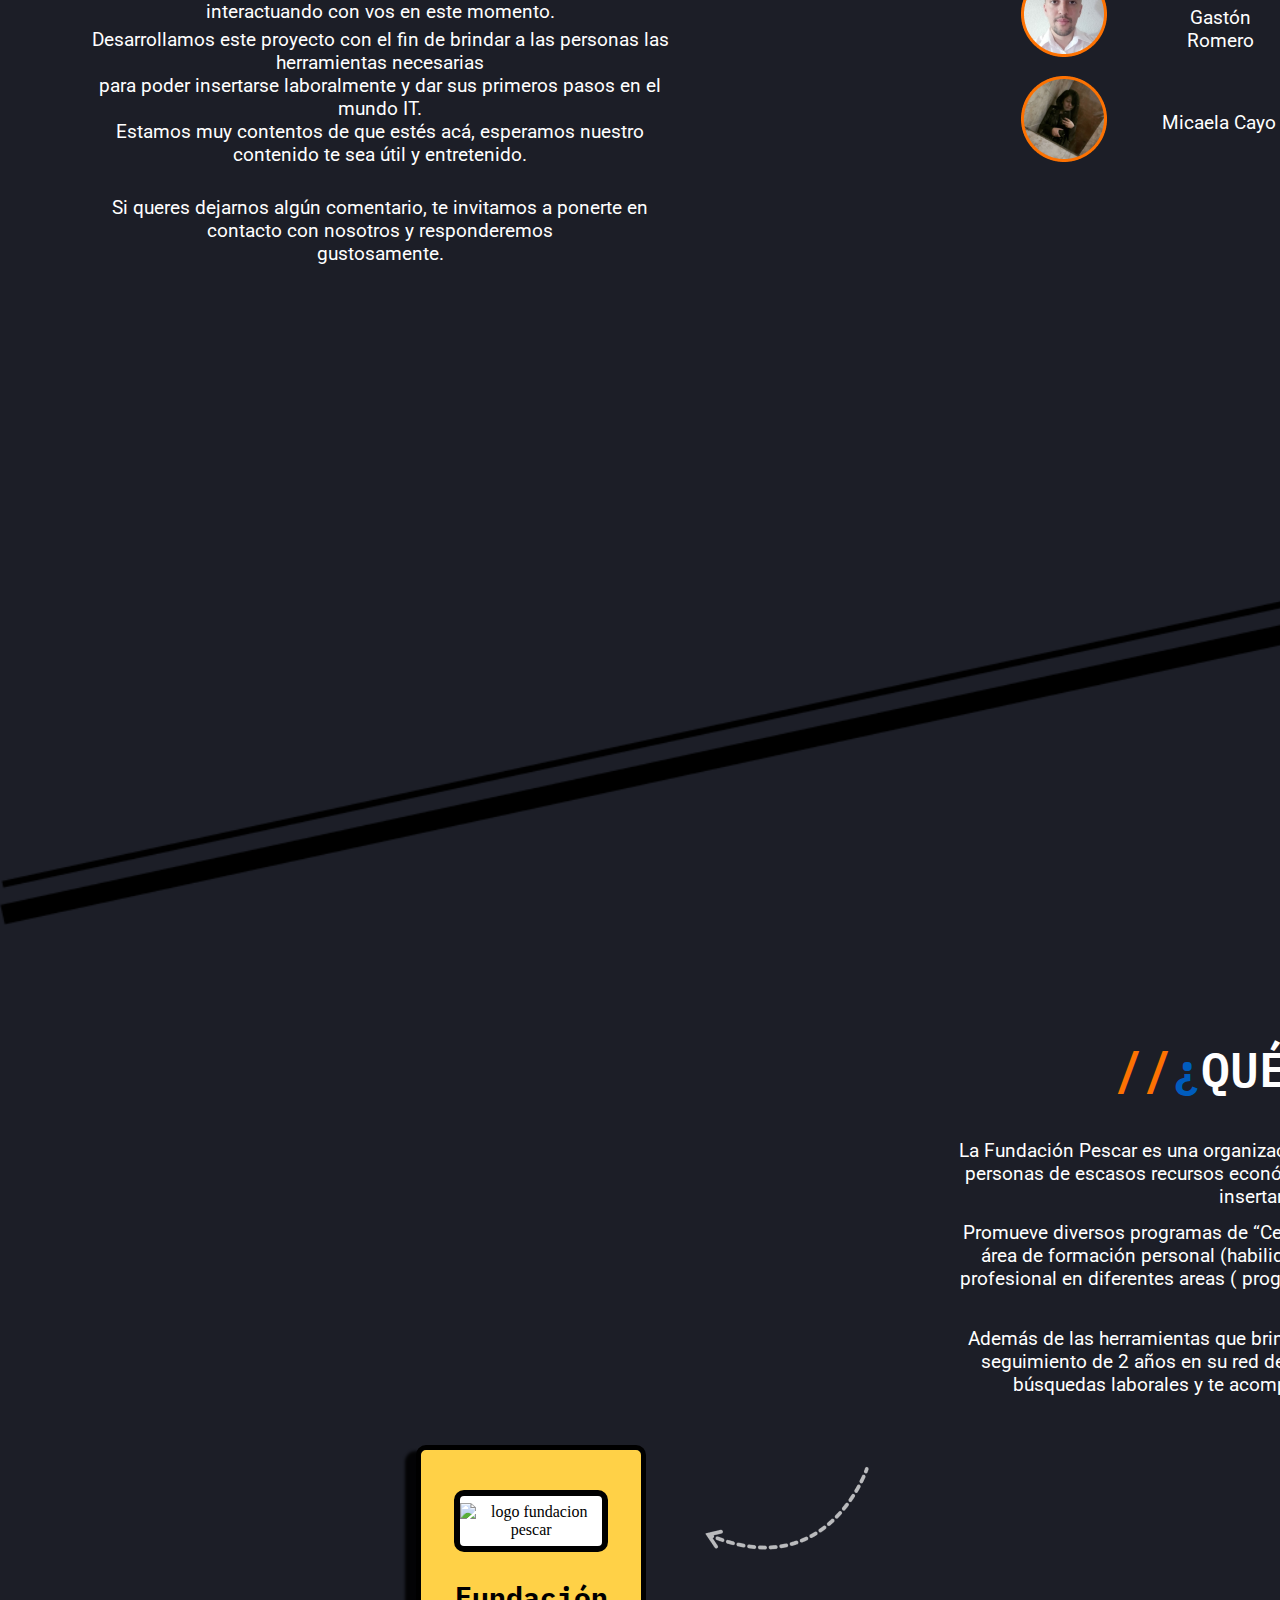
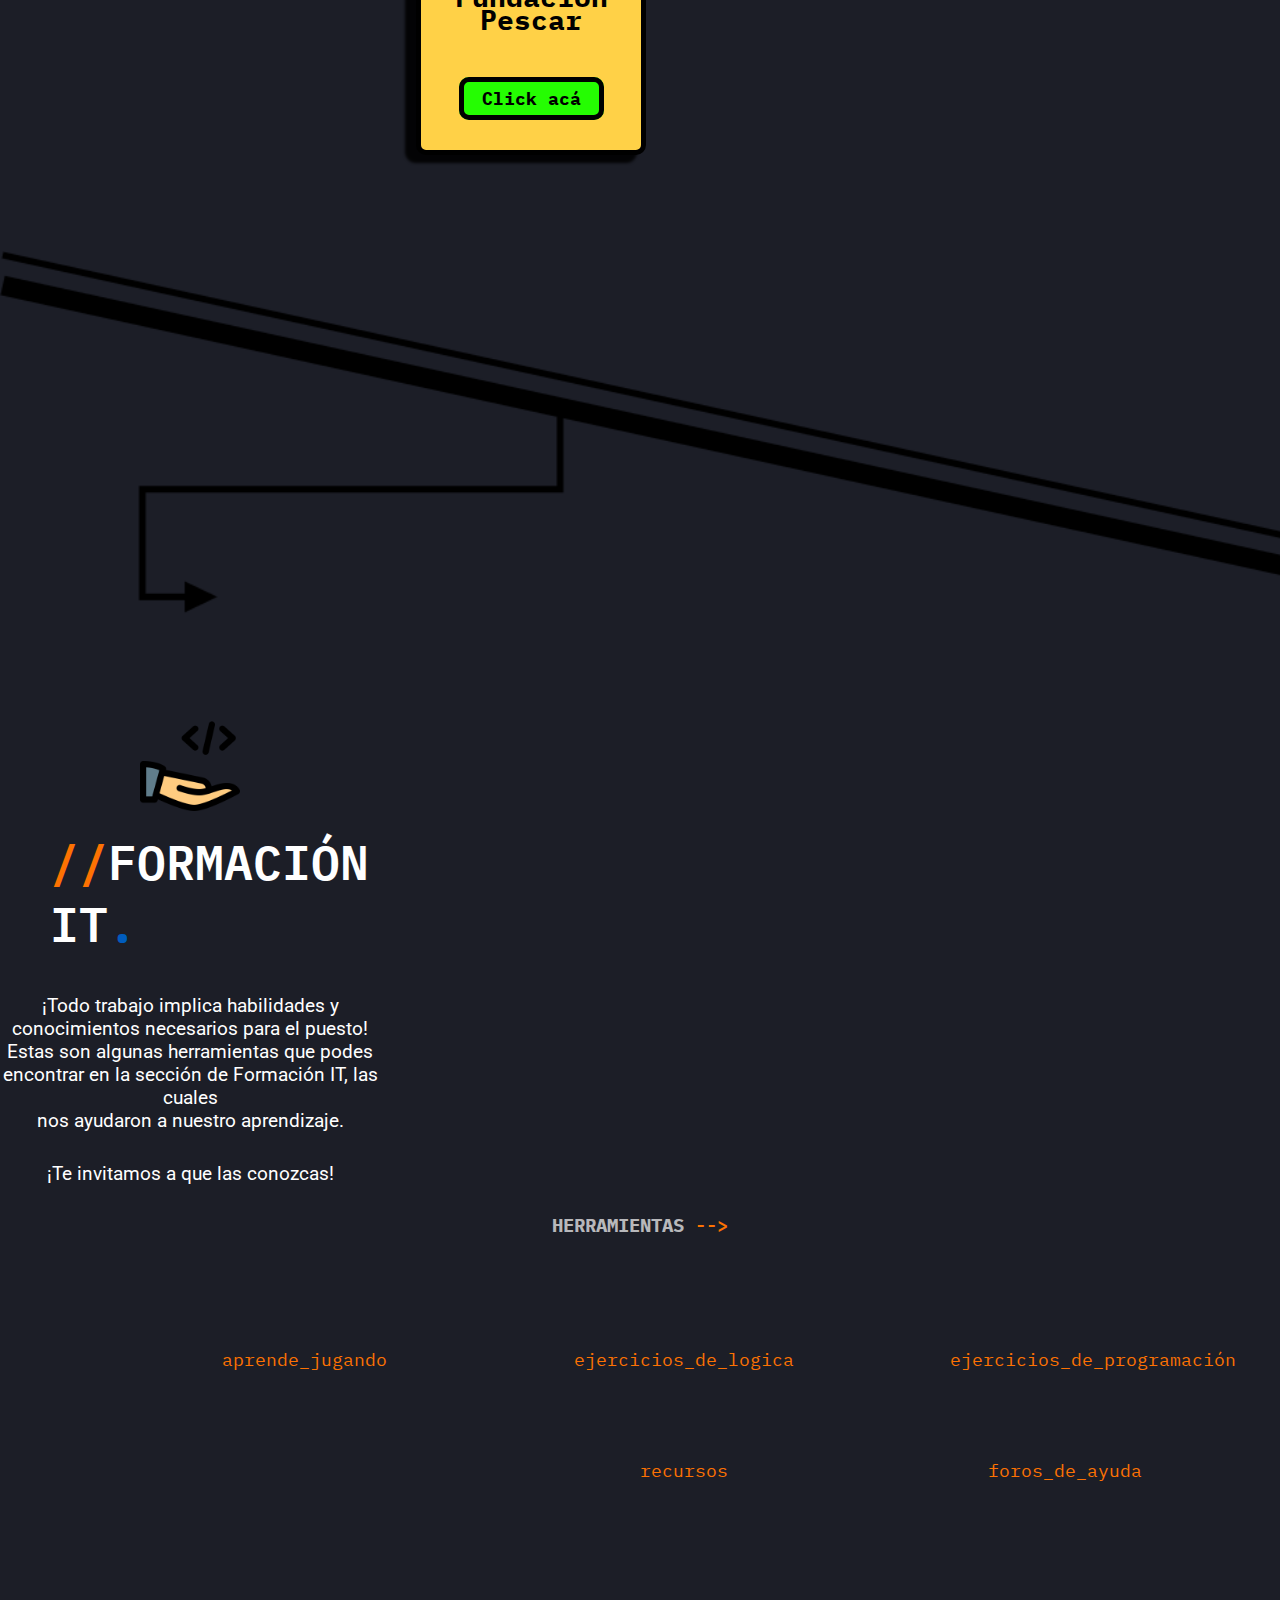
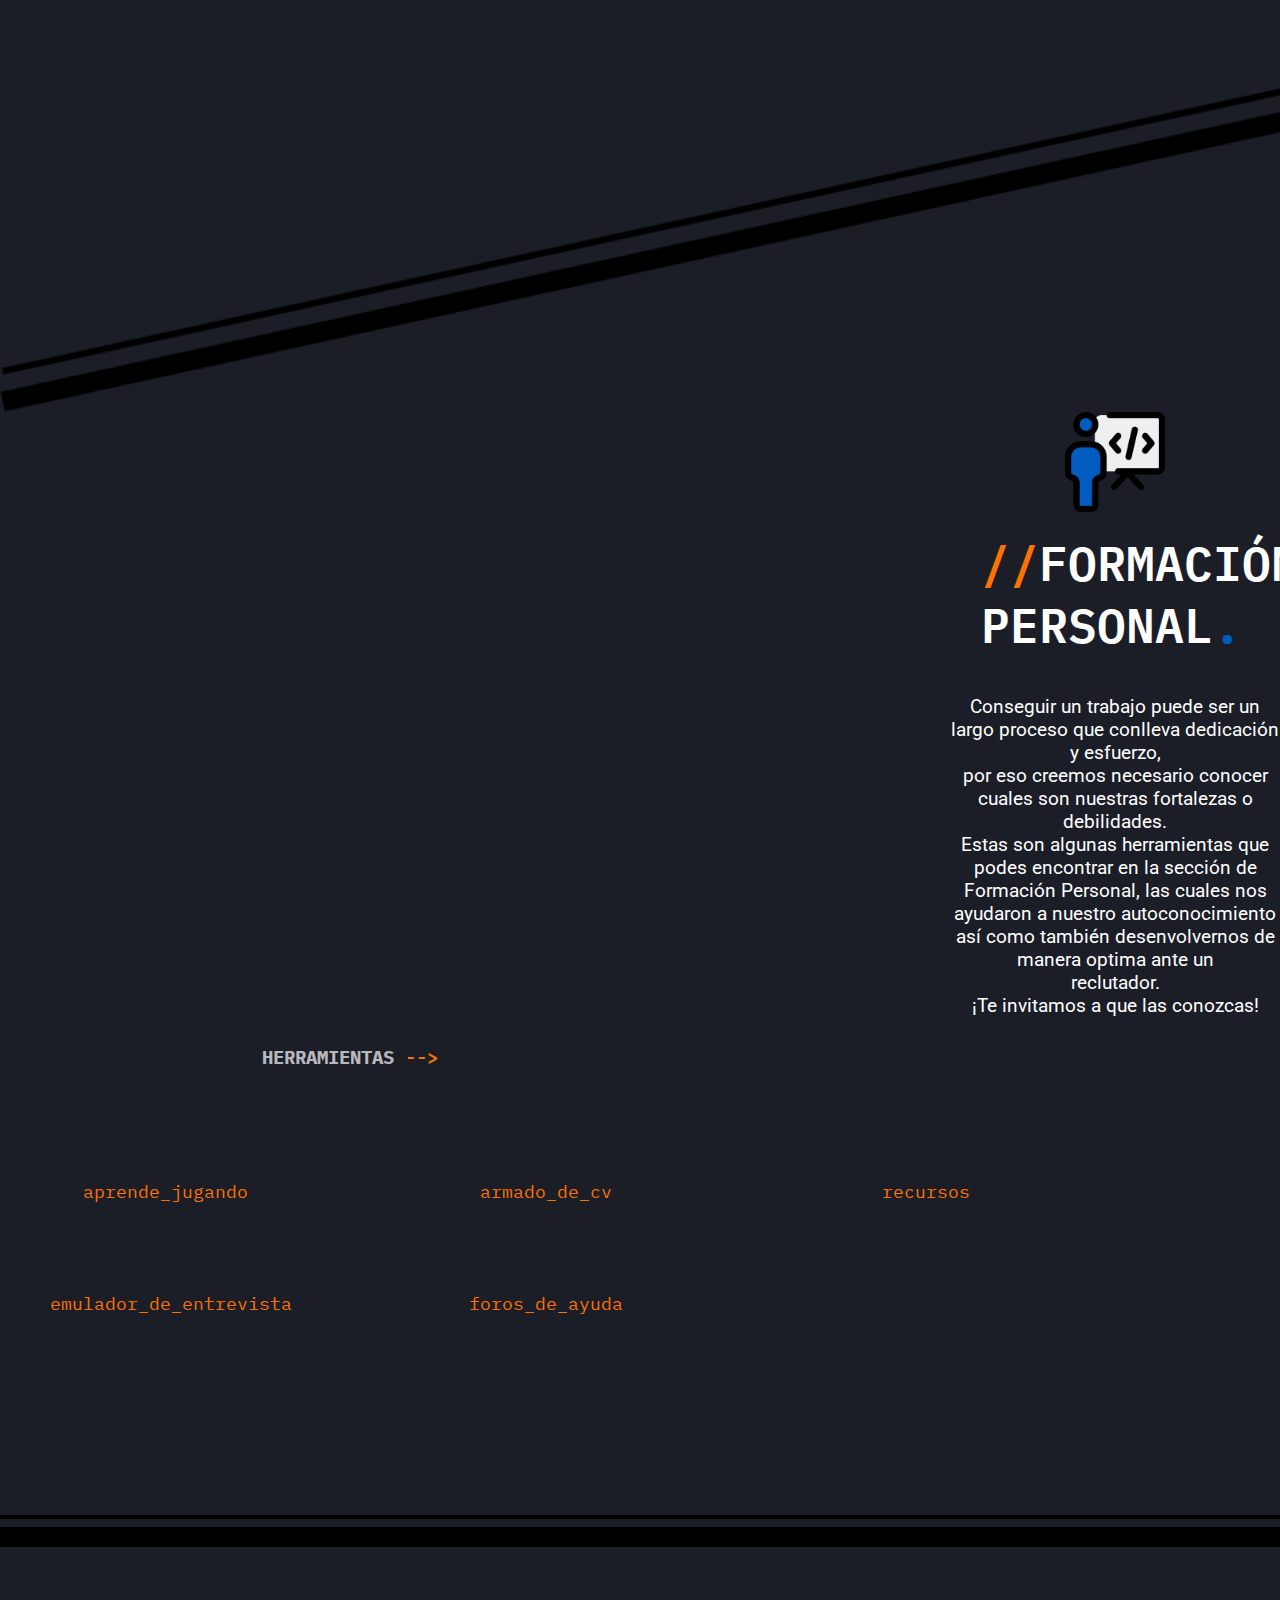
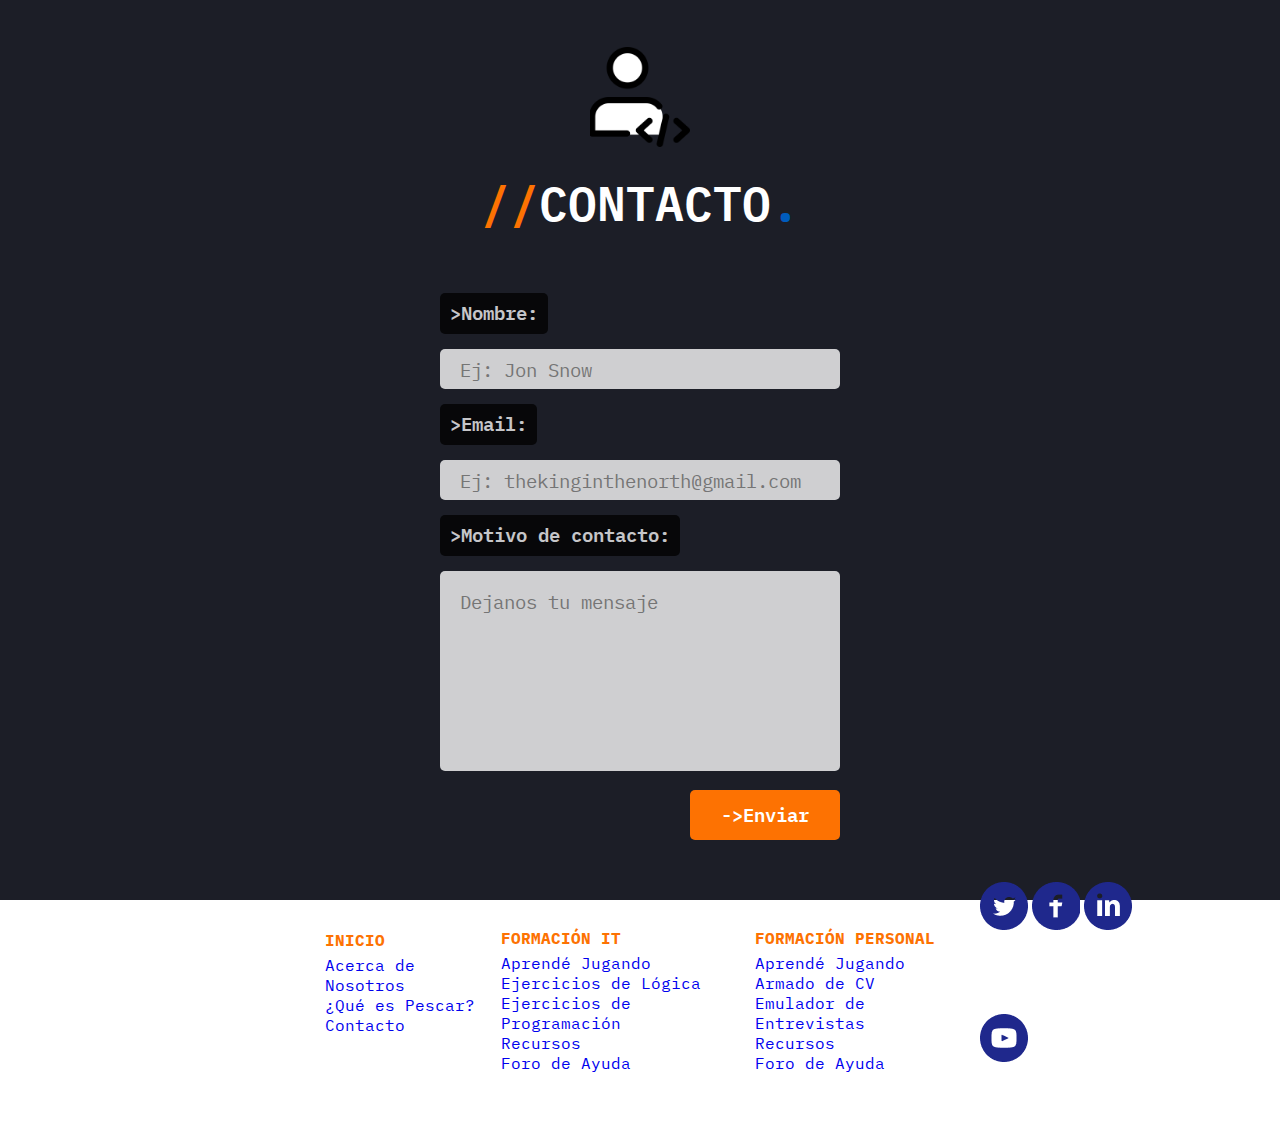
==== commit 11fb00b0: "se agrego recursos_practicos" ====
--- a/index.html
+++ b/index.html
@@ -14,9 +14,13 @@
 <body>
     <header id="inicio">
         <!--******************************************************************************************************************************************************************-->
+        <!-- Comienza sección Inicio (Gaston) -->
         <h1> Pescadores IT</h1>
         <div class="logo">
             <img class="logo" src="/assets/logo_pescar.png" alt="logo">
+        </div>
+        <div class="menu">
+            <img src="/assets/menu.png" alt="">
         </div>
         <nav>
             <ul class="nav-links">
@@ -48,10 +52,14 @@
     <main>
         <section class="noticias">
             <div class="background-banner">
-                <img src="/assets/fondo.png" alt="background-banner">
+                <img src="/assets/fondo.jpg" alt="background-banner">
             </div>
-        </section>
-        <!--******************************************************************************************************************************************************************-->
+            <div>
+            </div>
+        </section>
+        <!-- Finaliza sección Inicio -->
+        <!--******************************************************************************************************************************************************************-->
+        <!--Comienza Mica "Acerca de Nosotros"-->
         <section class="about-us" id="nosotros">
             <article class="acerca-de-nosotros">
                 <div class="about_us_icons">
@@ -99,11 +107,13 @@
                 </div>
 
                 <div class="linkedIn-foto">
-                    <a href="https://www.linkedin.com/in/gast%C3%B3n-romero/" target="_blank"><img
+                    <a href="https://www.linkedin.com/in/gaston-romero/" target="_blank"><img
                             src="/assets/gaston-img.png" alt="linkedin-gaston"></a>
-                    <p><a class="link-2" href="https://www.linkedin.com/in/gaston-romero/" target="_blank">Gastón
+                    <p><a class="link-2" href="https://www.linkedin.com/in/gast%C3%B3n-romero/" target="_blank">Gastón
                             Romero</a></p>
                 </div>
+
+      
 
                 <div class="linkedIn-foto">
                     <a href="https://www.linkedin.com/in/micaela-cayo/" target="_blank"><img
@@ -118,6 +128,7 @@
             <img src="/assets/separador_1.png" alt="">
         </div>
         <!--******************************************************************************************************************************************************************-->
+        <!-- Comienza que es Pescar (Debb) -->
         <div class="que-es-pescar" id="pescar">
             <article id="sobrepescar">
                 <img src="./assets/que-es-pescar.png" alt="icono seccion que es pescar">
@@ -152,6 +163,7 @@
             <img src="/assets/separador_2.png" alt="">
         </div>
         <!--******************************************************************************************************************************************************************-->
+        <!-- Comienza seccion formacion it (Julieta) -->
         <section class="form-it" id="formacionIt">
             <article class="formacion-it">
                 <div class="img-form">
@@ -201,7 +213,9 @@
         <div class="separador-1">
             <img src="/assets/separador_1.png" alt="">
         </div>
-        <!--******************************************************************************************************************************************************************-->
+        <!-- Finaliza seccion formacion it -->
+        <!--******************************************************************************************************************************************************************-->
+        <!-- Comienza seccion formacion personal (Juli/Gaston) -->
         <section class="form-personal" id="formacionPersonal">
             <article class="formacion-p">
                 <div class="img-form">
@@ -223,7 +237,7 @@
                 <div class="icon-herramientas-personal">
                     <div class="icon-gaming-personal">
                         <img src="./assets/gaming-pad.png" alt="">
-                        <p><a class="link-h" href="/aprende-jugando/aprende-jugando.html">aprende_jugando</a></p>
+                        <p><a class="link-h" href="">aprende_jugando</a></p>
                     </div>
 
                     <div class="icon-gaming-personal">
@@ -254,6 +268,7 @@
             <hr class="linea2">
         </div>
         <!--******************************************************************************************************************************************************************-->
+        <!--COMIENZA CONTACTO | MICA-->
         <section class="contacto" id="contacto">
             <div class="img-contacto">
                 <img src="./assets/contacto.png" alt="">
@@ -290,7 +305,9 @@
         </section>
 
     </main>
+    <!--FINALIZA CONTACTO | MICA-->
     <!--******************************************************************************************************************************************************************-->
+    <!--COMIENZA DEB-->
     <footer>
         <div class="logo"></div>
         <div>
@@ -314,7 +331,7 @@
         <div>
             <ul>
                 <li><a href="#formacionPersonal">Formación Personal</a></li>
-                <li><a href="#/aprende-jugando/aprende-jugando.html">Aprendé Jugando</a></li>
+                <li><a href="#">Aprendé Jugando</a></li>
                 <li><a href="#">Armado de CV</a></li>
                 <li><a href="#">Emulador de Entrevistas</a></li>
                 <li><a href="#">Recursos</a></li>
@@ -330,6 +347,7 @@
             </ul>
         </div>
     </footer>
+    
 </body>
 
-</html>+</html>
--- a/styles.css
+++ b/styles.css
@@ -886,15 +886,18 @@
 
     .frase-header{
         margin: 5px;
-        height: 55px;
+        height: 33px;
     }
     .frase-header p{
         font-size: 12px;
     }
     .menu {
         display: block;
-        margin-left: 210px;
+        margin-left: 300px;
         margin-top: 8px; 
+    }
+    .menu img {
+        height: 30px;
     }
     /* Finaliza mq inicio */
     /* Comienza mq about us */
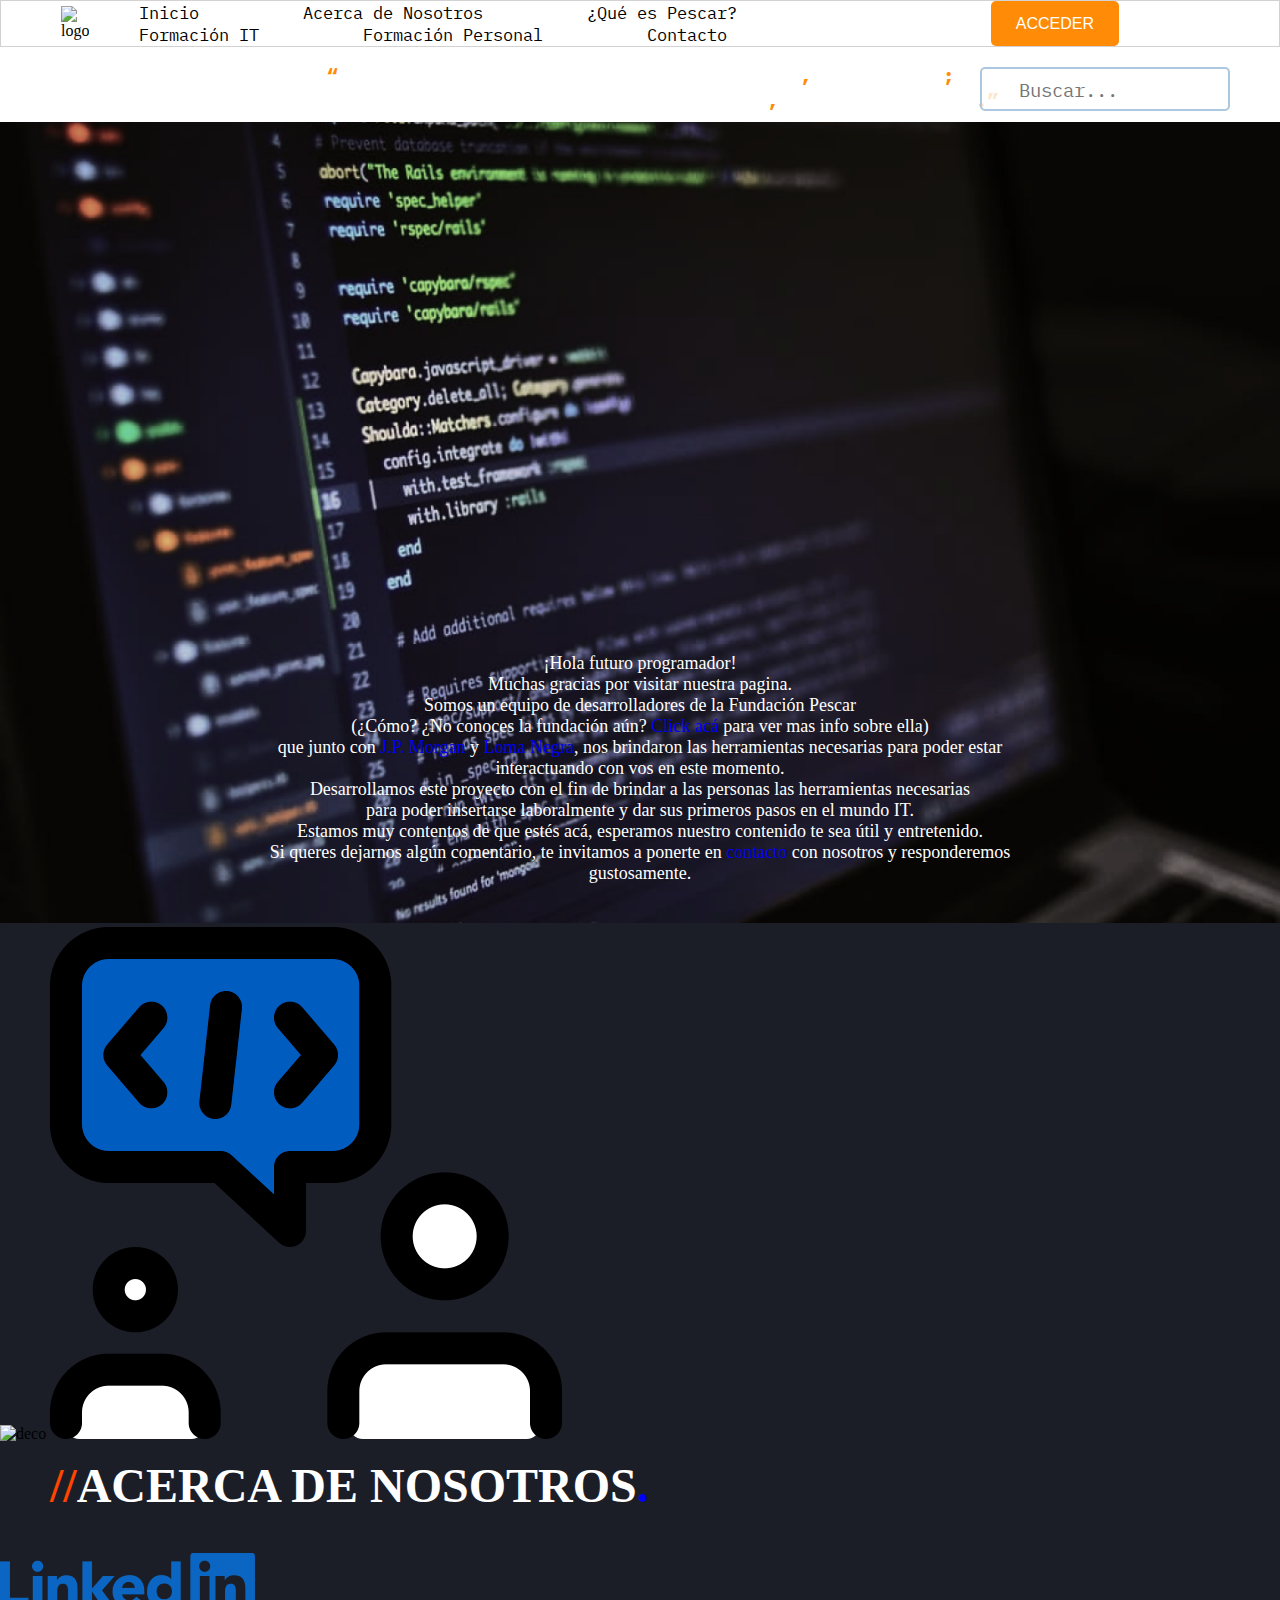
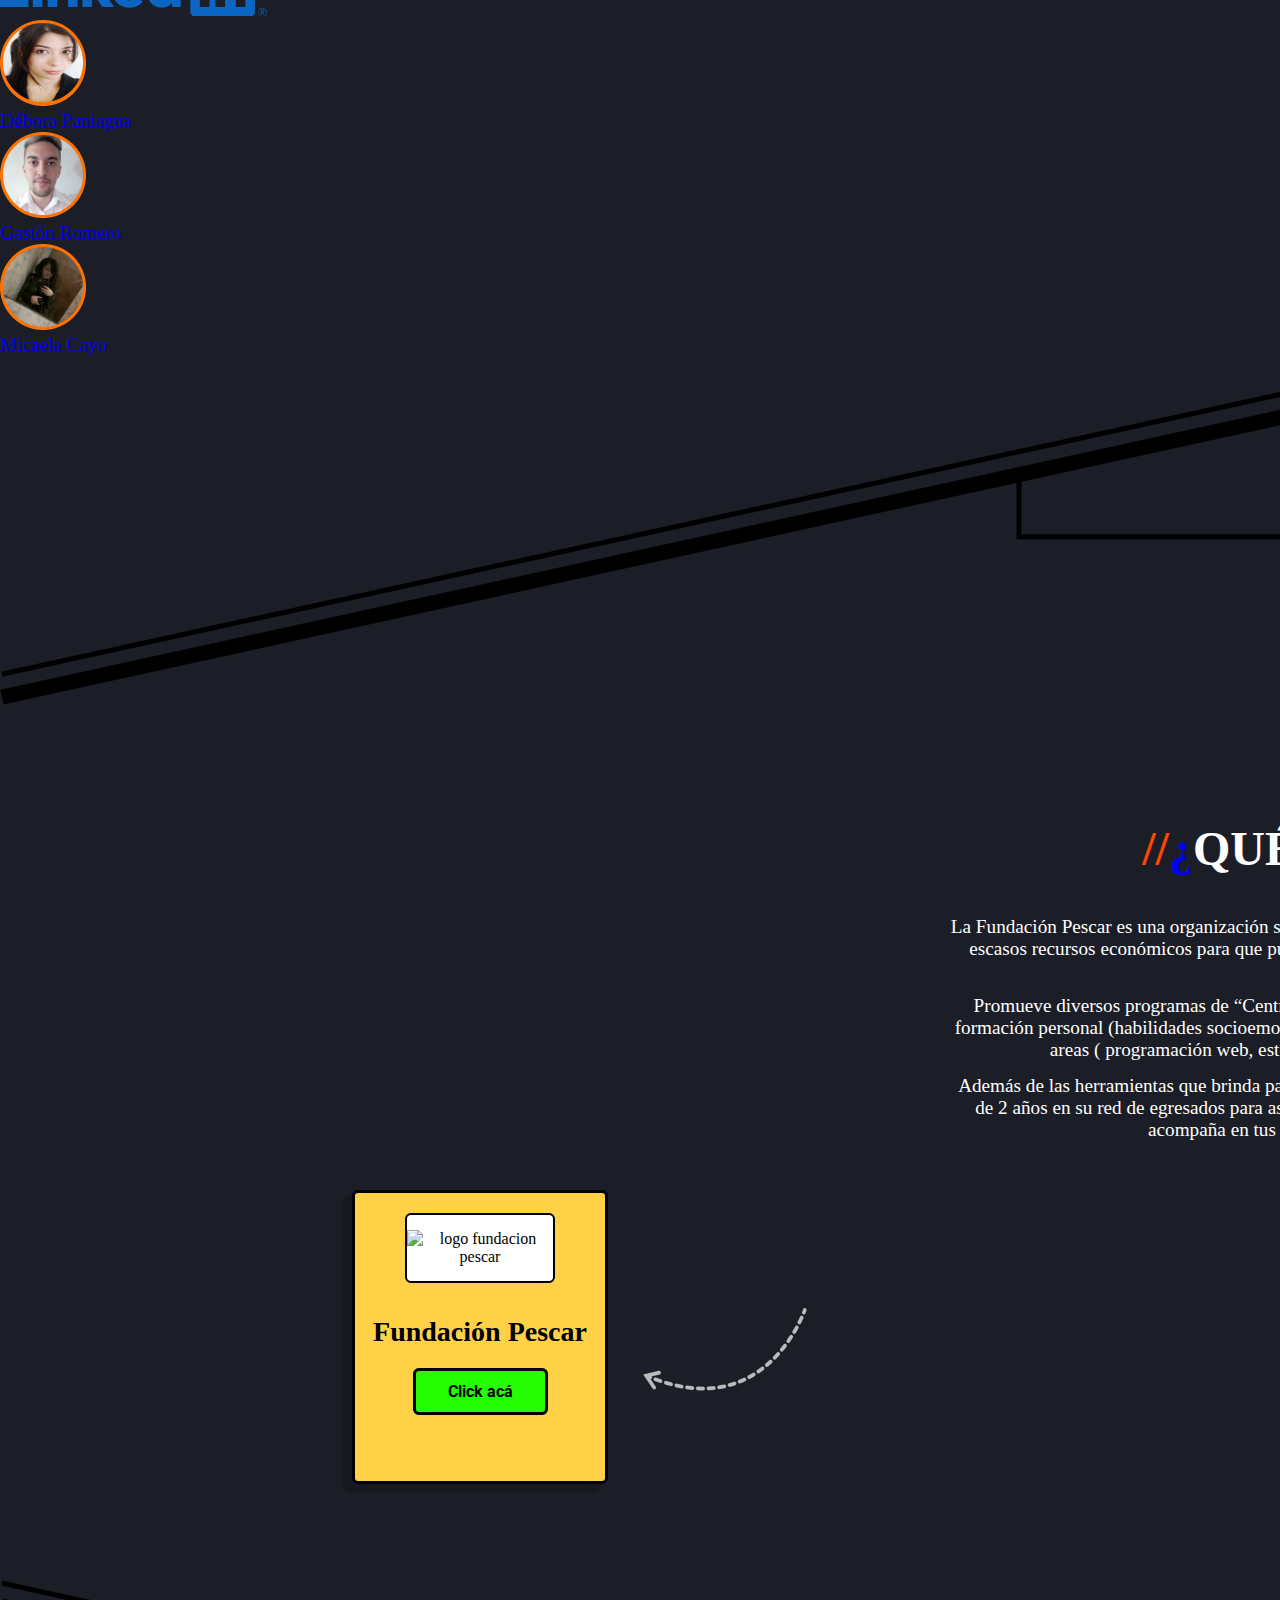
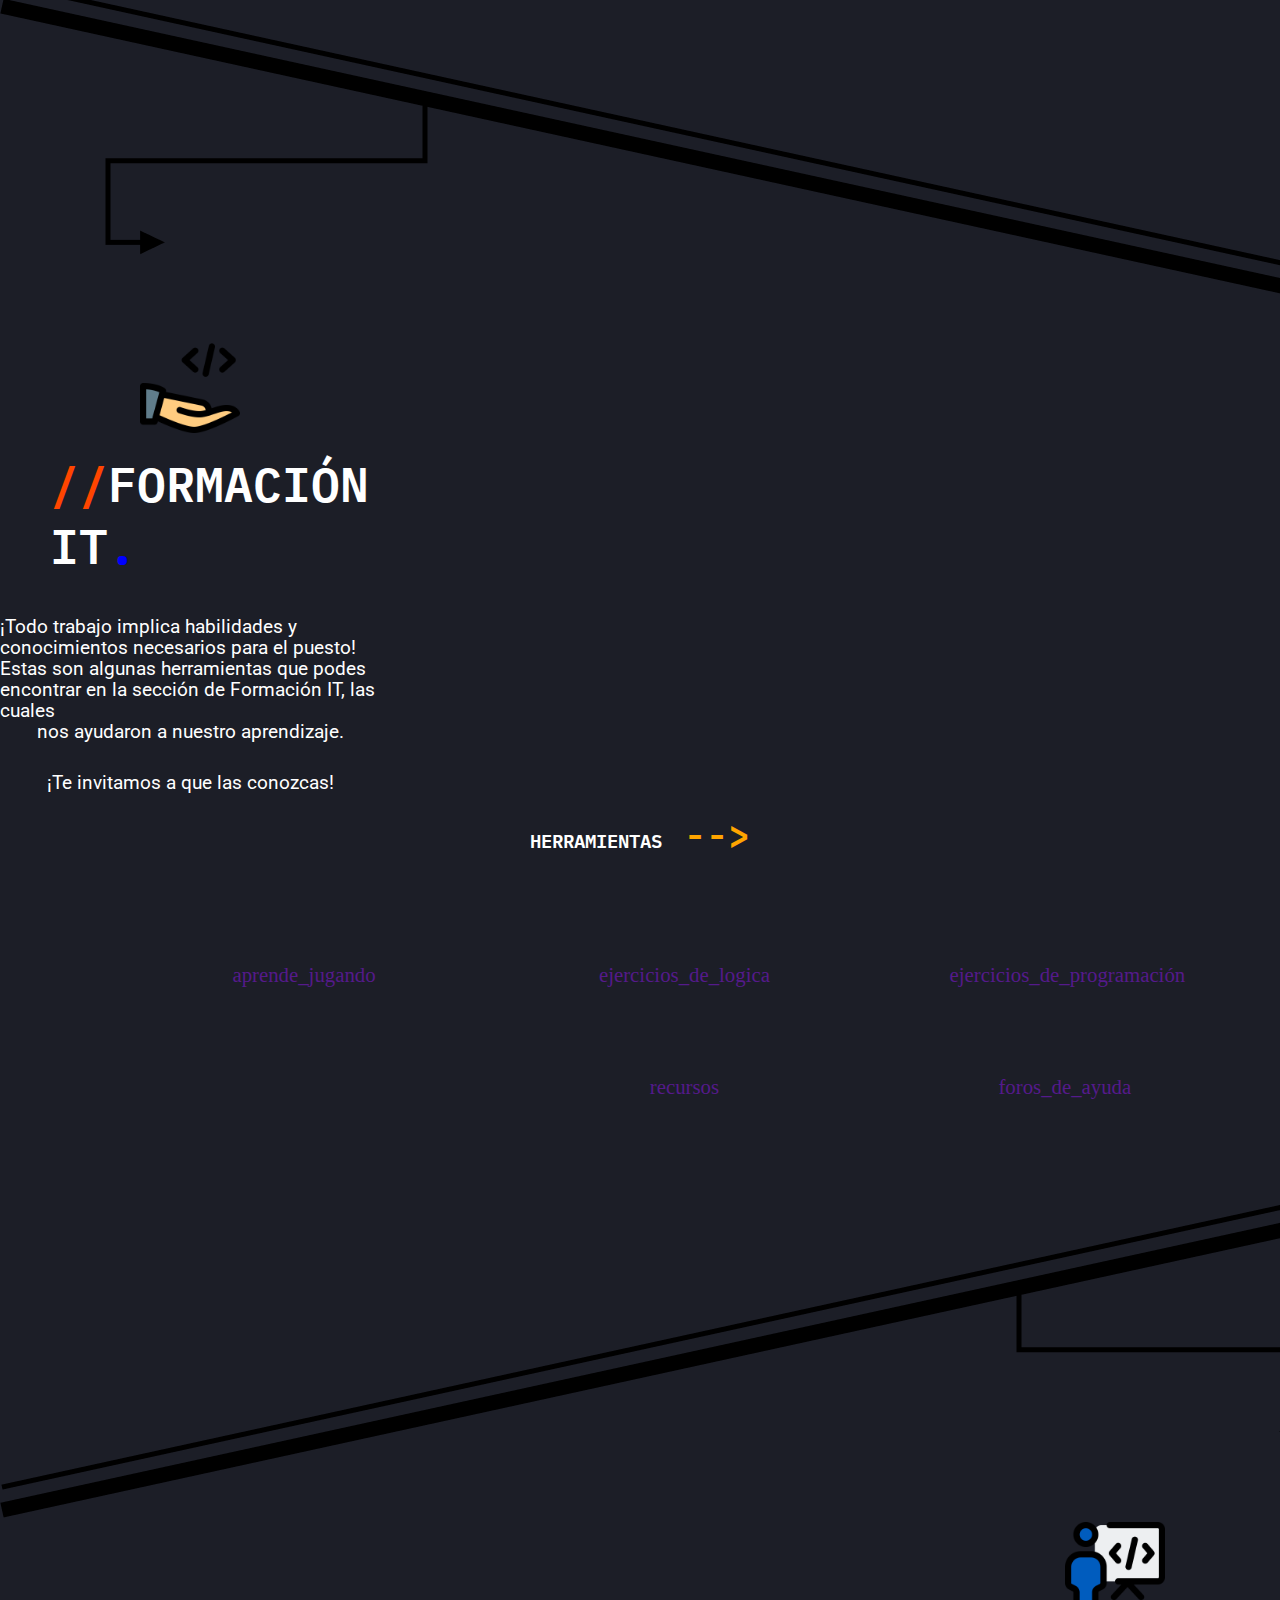
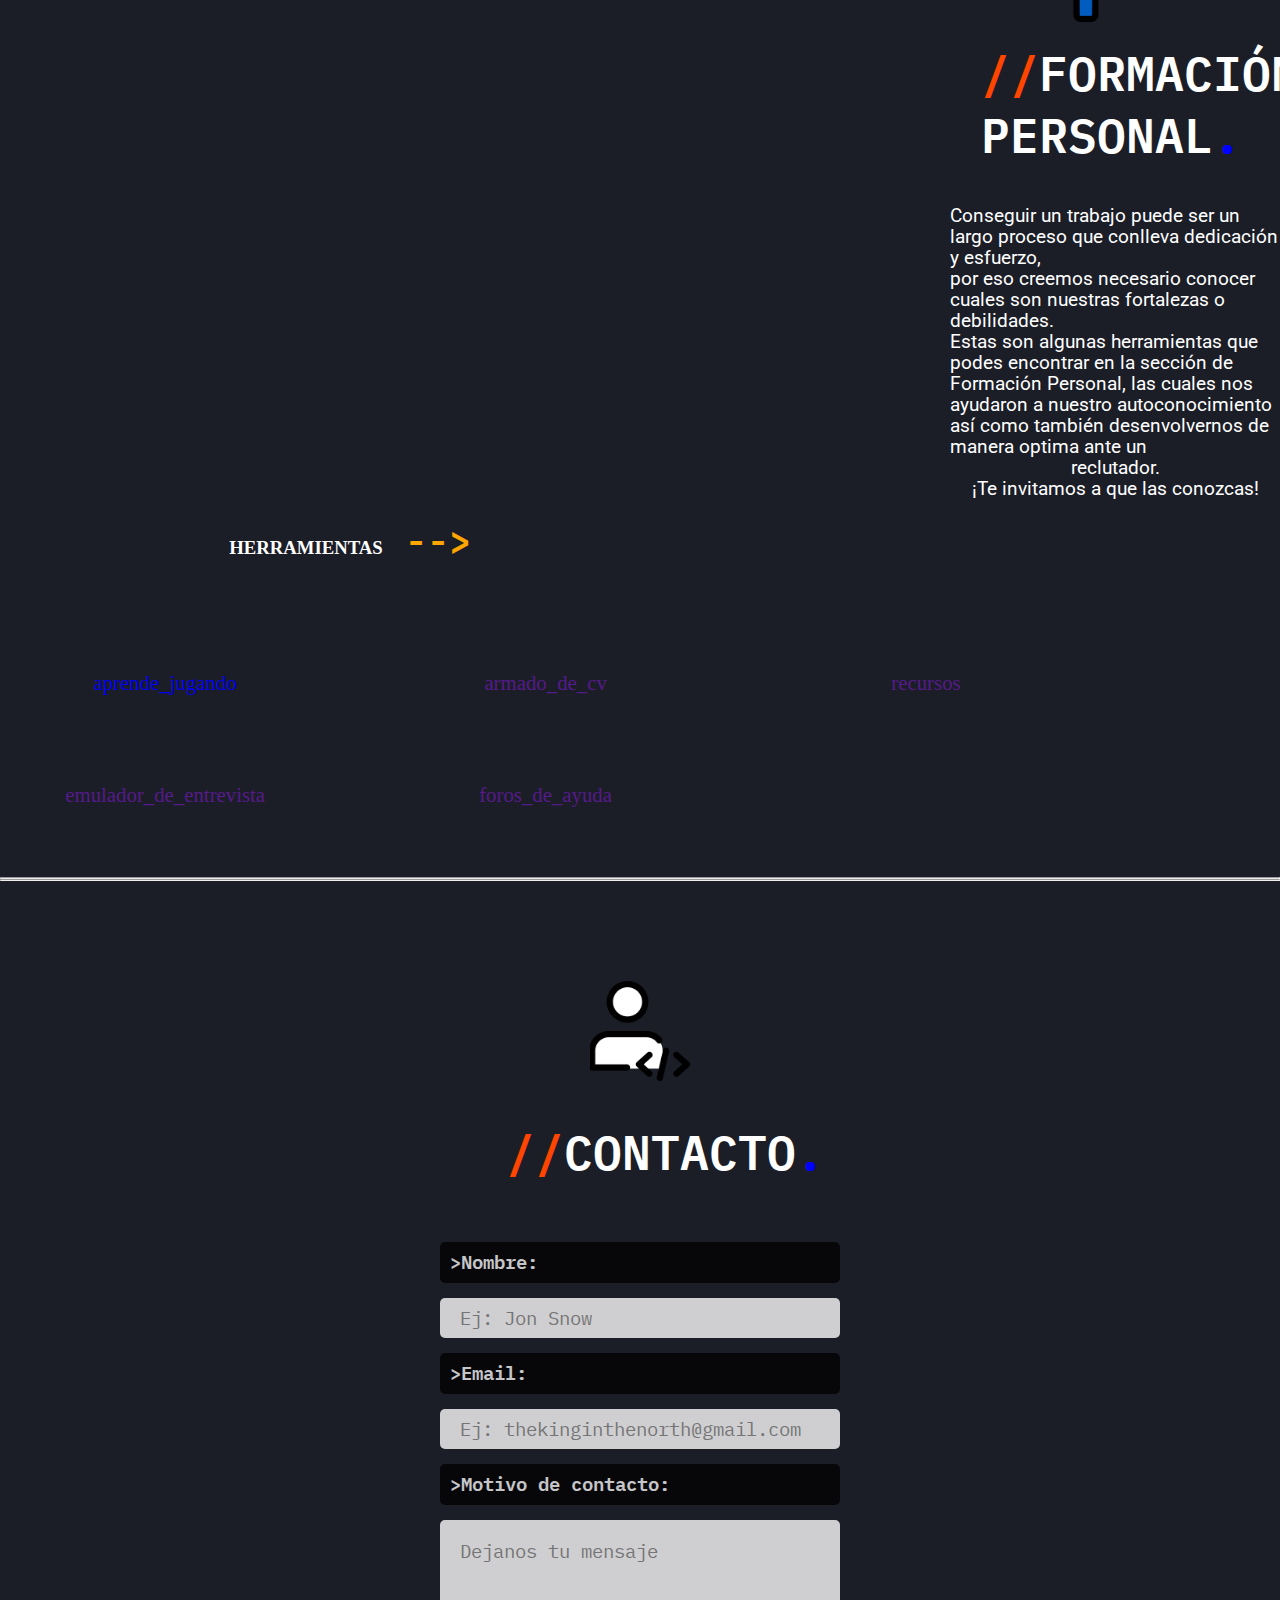
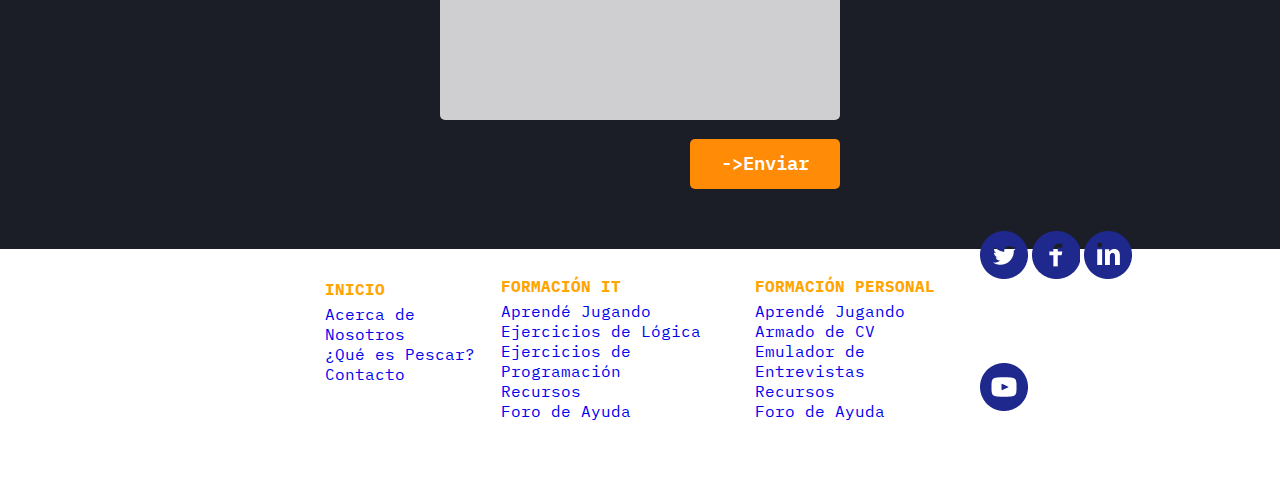
==== commit 9e5550bd: "Actualizacion" ====
--- a/index.html
+++ b/index.html
@@ -14,13 +14,9 @@
 <body>
     <header id="inicio">
         <!--******************************************************************************************************************************************************************-->
-        <!-- Comienza sección Inicio (Gaston) -->
         <h1> Pescadores IT</h1>
         <div class="logo">
             <img class="logo" src="/assets/logo_pescar.png" alt="logo">
-        </div>
-        <div class="menu">
-            <img src="/assets/menu.png" alt="">
         </div>
         <nav>
             <ul class="nav-links">
@@ -52,14 +48,10 @@
     <main>
         <section class="noticias">
             <div class="background-banner">
-                <img src="/assets/fondo.jpg" alt="background-banner">
+                <img src="/assets/fondo.png" alt="background-banner">
             </div>
-            <div>
-            </div>
-        </section>
-        <!-- Finaliza sección Inicio -->
-        <!--******************************************************************************************************************************************************************-->
-        <!--Comienza Mica "Acerca de Nosotros"-->
+        </section>
+        <!--******************************************************************************************************************************************************************-->
         <section class="about-us" id="nosotros">
             <article class="acerca-de-nosotros">
                 <div class="about_us_icons">
@@ -88,7 +80,7 @@
                         Estamos muy contentos de que estés acá, esperamos nuestro contenido te sea útil y entretenido.
                     </p>
                     </p>
-                    <p>Si queres dejarnos algún comentario, te invitamos a ponerte en contacto con nosotros y
+                    <p>Si queres dejarnos algún comentario, te invitamos a ponerte en <a href="#contacto" class="link-2">contacto</a> con nosotros y
                         responderemos<br>
                         gustosamente.</p>
                 </div>
@@ -107,13 +99,11 @@
                 </div>
 
                 <div class="linkedIn-foto">
-                    <a href="https://www.linkedin.com/in/gaston-romero/" target="_blank"><img
+                    <a href="https://www.linkedin.com/in/gast%C3%B3n-romero/" target="_blank"><img
                             src="/assets/gaston-img.png" alt="linkedin-gaston"></a>
-                    <p><a class="link-2" href="https://www.linkedin.com/in/gast%C3%B3n-romero/" target="_blank">Gastón
+                    <p><a class="link-2" href="https://www.linkedin.com/in/gaston-romero/" target="_blank">Gastón
                             Romero</a></p>
                 </div>
-
-      
 
                 <div class="linkedIn-foto">
                     <a href="https://www.linkedin.com/in/micaela-cayo/" target="_blank"><img
@@ -128,7 +118,6 @@
             <img src="/assets/separador_1.png" alt="">
         </div>
         <!--******************************************************************************************************************************************************************-->
-        <!-- Comienza que es Pescar (Debb) -->
         <div class="que-es-pescar" id="pescar">
             <article id="sobrepescar">
                 <img src="./assets/que-es-pescar.png" alt="icono seccion que es pescar">
@@ -163,7 +152,6 @@
             <img src="/assets/separador_2.png" alt="">
         </div>
         <!--******************************************************************************************************************************************************************-->
-        <!-- Comienza seccion formacion it (Julieta) -->
         <section class="form-it" id="formacionIt">
             <article class="formacion-it">
                 <div class="img-form">
@@ -213,9 +201,7 @@
         <div class="separador-1">
             <img src="/assets/separador_1.png" alt="">
         </div>
-        <!-- Finaliza seccion formacion it -->
-        <!--******************************************************************************************************************************************************************-->
-        <!-- Comienza seccion formacion personal (Juli/Gaston) -->
+        <!--******************************************************************************************************************************************************************-->
         <section class="form-personal" id="formacionPersonal">
             <article class="formacion-p">
                 <div class="img-form">
@@ -237,7 +223,7 @@
                 <div class="icon-herramientas-personal">
                     <div class="icon-gaming-personal">
                         <img src="./assets/gaming-pad.png" alt="">
-                        <p><a class="link-h" href="">aprende_jugando</a></p>
+                        <p><a class="link-h" href="/aprende-jugando/aprende-jugando.html">aprende_jugando</a></p>
                     </div>
 
                     <div class="icon-gaming-personal">
@@ -268,7 +254,6 @@
             <hr class="linea2">
         </div>
         <!--******************************************************************************************************************************************************************-->
-        <!--COMIENZA CONTACTO | MICA-->
         <section class="contacto" id="contacto">
             <div class="img-contacto">
                 <img src="./assets/contacto.png" alt="">
@@ -305,9 +290,7 @@
         </section>
 
     </main>
-    <!--FINALIZA CONTACTO | MICA-->
     <!--******************************************************************************************************************************************************************-->
-    <!--COMIENZA DEB-->
     <footer>
         <div class="logo"></div>
         <div>
@@ -331,7 +314,7 @@
         <div>
             <ul>
                 <li><a href="#formacionPersonal">Formación Personal</a></li>
-                <li><a href="#">Aprendé Jugando</a></li>
+                <li><a href="#/aprende-jugando/aprende-jugando.html">Aprendé Jugando</a></li>
                 <li><a href="#">Armado de CV</a></li>
                 <li><a href="#">Emulador de Entrevistas</a></li>
                 <li><a href="#">Recursos</a></li>
@@ -347,7 +330,6 @@
             </ul>
         </div>
     </footer>
-    
 </body>
 
-</html>
+</html>--- a/styles.css
+++ b/styles.css
@@ -1,6 +1,4 @@
 @import url('https://fonts.googleapis.com/css2?family=Coiny&family=IBM+Plex+Mono:wght@300;400&family=Roboto:wght@400;700&display=swap');
-
-/*Colores -var*/
 :root {
     --naranja-pescar: #FD7202;
     --azul-pescar: #005CBD;
@@ -8,167 +6,17 @@
     --gris-pescar: rgba(255, 255, 255, 0.7);
 }
 
-/*Colores-signos*/
-.barras {
-    color: var(--naranja-pescar);
-}
-
-.punto {
-    color: var(--azul-pescar);
-}
-
-.comillas {
-    color: var(--naranja-pescar);
-}
-
-/*Formato*/
-.cursiva {
-    font-style: italic;
-}
-
-.bold {
-    font-weight: bold;
-}
-
-
 * {
     box-sizing: border-box;
     margin: 0;
     padding: 0;
 }
 
-
-/*H1 - h2 - h3*/
 h1 {
     display: none;
 }
 
-.about-us-a h2 {
-    margin: 15px 0 40px 50px;
-    text-transform: uppercase;
-    font-family: 'IBM Plex Mono';
-    font-style: normal;
-    font-weight: 600;
-    font-size: 3em;
-    line-height: 62px;
-    text-align: center;
-    color: #ffffff;
-}
-
-.que-es-pescar h2 {
-    margin: 15px 0 40px 50px;
-    text-transform: uppercase;
-    font-family: 'IBM Plex Mono';
-    font-style: normal;
-    font-weight: 600;
-    font-size: 3em;
-    line-height: 62px;
-    color: #ffffff;
-}
-
-.formacion-it h2 {
-    margin: 15px 0 40px 50px;
-    text-transform: uppercase;
-    font-family: 'IBM Plex Mono';
-    font-style: normal;
-    font-weight: 600;
-    font-size: 3em;
-    line-height: 62px;
-    color: #ffffff;
-}
-
-.formacion-p h2 {
-    margin: 15px 0 40px 50px;
-    text-transform: uppercase;
-    font-family: 'IBM Plex Mono';
-    font-style: normal;
-    font-weight: 600;
-    font-size: 3em;
-    line-height: 62px;
-    color: #ffffff;
-}
-
-.contacto-a h2 {
-    margin-bottom: 60px;
-    text-transform: uppercase;
-    font-family: 'IBM Plex Mono';
-    font-style: normal;
-    font-weight: 600;
-    font-size: 3em;
-    line-height: 62px;
-    color: #ffffff;
-}
-
-/*Paragraph*/
-
-.about-us p {
-    font-size: 1.2em;
-    color: white;
-    font-family: 'Roboto';
-    font-style: normal;
-    font-weight: 50px;
-    line-height: 23px;
-    text-align: center;
-}
-
-.que-es-pescar p {
-    font-size: 1.2em;
-    color: white;
-    font-family: 'Roboto';
-    font-style: normal;
-    font-weight: 50px;
-    line-height: 23px;
-    text-align: center;
-}
-
-.form-it p {
-    font-size: 1.2em;
-    color: white;
-    font-family: 'Roboto';
-    font-style: normal;
-    font-weight: 50px;
-    line-height: 23px;
-    text-align: center;
-}
-
-.formacion-p p {
-    font-size: 1.2em;
-    color: white;
-    font-family: 'Roboto';
-    font-style: normal;
-    font-weight: 50px;
-    line-height: 23px;
-    text-align: center;
-}
-
-/* Separador */
-.separador-1 img {
-    height: 460px;
-    display: flex;
-}
-
-.separador-2 img {
-    height: 460px;
-    display: flex;
-}
-
-/*Separador final*/
-.linea1 {
-    border: 2px solid black;
-    margin-bottom: 8px;
-}
-
-.linea2 {
-    border: 10px solid black;
-}
-
-.separador3 {
-    margin-top: 130px;
-    ;
-}
-
-/*--------------------------------------------------------------------------*/
-/*Comienza inicio*/
+/*Seccion inicio*/
 
 li,
 a,
@@ -188,10 +36,6 @@
     cursor: pointer;
     margin-left: 60px;
     padding-bottom: 2px;
-}
-
-.menu {
-    display: non;
 }
 
 .nav-links {
@@ -205,10 +49,9 @@
     font-size: 17px;
     font-family: 'IBM Plex Mono', monospace;
 }
-
 .nav-links li:hover {
-    transition: all .2s ease-in-out;
-    transform: scale(1.05);
+   transition: all .2s ease-in-out;
+   transform: scale(1.05);
 }
 
 .nav-links li a {
@@ -232,8 +75,8 @@
 }
 
 .acceder:hover {
-    transition: all .2s ease-in-out;
-    transform: scale(1.05);
+   transition: all .2s ease-in-out;
+   transform: scale(1.05);
 }
 
 .frase-header {
@@ -251,10 +94,18 @@
     text-transform: uppercase;
 }
 
+.comillas {
+    color: var(--naranja-pescar);
+}
+
+.punto-azul {
+    color: var(--azul-pescar);
+}
+
 .search-bar {
     position: absolute;
     right: 0;
-    margin-right: 35px;
+    margin-right:35px;
     margin-top: 5px;
 }
 
@@ -270,7 +121,7 @@
     outline: none;
 }
 
-.search i {
+.search i{
     height: 20px;
     border: none;
     position: absolute;
@@ -280,213 +131,30 @@
 }
 
 .background-banner img {
-    height: 835px;
+    height: 801px;
     width: 100%;
 }
+
 
 /*Termina sección Inicio */
 /*-----------------------------------------------------------------------------------------------------------------------------------------*/
-/*Comienza Acerca de Nosotros*/
-
-/* Article Acerca-de-nosotros */
-.about-us {
-    display: flex;
-    flex-direction: row;
-    align-items: center;
-    margin-right: 00px;
-    width: 100%;
-}
-
-.img-about-us img {
-    height: 100px;
-    margin-top: 100px;
-    margin-bottom: 20px;
-}
-
-.about_us_icons {
-    display: inline;
-}
-
-.logo-about {
-    height: 100px;
-    margin-top: 200px;
-    margin-bottom: 15px;
-    margin-left: 270px;
-}
-
-.img-about-us{
-    text-align: center;
-}
-
-.link {
-    color: #ffffff;
-    text-decoration: underline var(--naranja-pescar);
-}
-
-.link:hover {
-    color: var(--naranja-pescar);
-}
-
-.text {
-    margin-left: 90px;
-    margin-bottom: 200px;
-}
-
-.text p:first-child{
-    margin-bottom: 30px;
-}
-
-.text p:nth-child(2){
-    margin-bottom: 5px;
-}
-
-.text p:nth-child(3) {
-    margin-bottom: 5px;
-}
-
-.text p:nth-child(4) {
-    margin-bottom: 5px;
-}
-
-.text p:nth-child(5) {
-    margin-bottom: 30px;
-}
-
-/* Article LinkedIn */
-
-.linkedin {
-    display: flex;
-    flex-direction: column;
-    justify-content: space-evenly;
-    width: 30%;
-    margin-left: 250px;
-}
-
-.logo-linkedin img {
-    height: 60px;
-    margin-top: 100px;
-    margin-bottom: 50px;
-    margin-left: 105px;
-}
-
-.link-2 {
-    color: #ffffff;
-}
-
-.link-2:hover {
-    color: var(--naranja-pescar);
-}
-
-.linkedIn-foto{
-    display: flex;
-    justify-content: flex-start;
-    margin-left: 100px;
-    margin-bottom: 15px;
-}
-
-.linkedIn-foto p {
-    margin-left: 55px;
-    margin-top: 35px;
-}
-
-/*-----------------------------------------------------------------------------------------------------------------------------------------*/
-/*Comienza seccion que es pescar*/
-
-.que-es-pescar {
-    max-width: 1920px;
-    display: flex;
-    flex-direction: column;
-}
-
-#sobrepescar {
-    display: flex;
-    flex-direction: column;
-    align-items: center;
-    width: 800px;
-    margin-left: 950px;
-    text-align: center;
-}
-
-#sobrepescar p {
-    margin-bottom: 0.7em;
-}
-
-.que-es-pescar .fundacion-pescar {
-    display: flex;
-    margin-bottom: 5em;
-    margin-top: 2em;
-}
-
-.que-es-pescar .fundacion-pescar div:first-child {
-    width: 18%;
-    display: block;
-    text-align: center;
-    background-color: #FFD147;
-    border-radius: 10px;
-    border: 5px solid black;
-    box-shadow: -10px 7px 3px 1px rgba(0, 0, 0, 0.87);
-    margin-left: 26em;
-    margin-top: 0.2em;
-    margin-bottom: 1em;
-    padding-top: 2.5em;
-    padding-bottom: 2.5em;
-}
-
-.fundacion-pescar div:first-of-type>div {
-    width: 70% !important;
-    background-color: white !important;
-    border: 6px solid black !important;
-    border-radius: 10px;
-    box-shadow: none !important;
-    padding: 7px 0 7px 0 !important;
-    margin: auto !important;
-}
-
-.fundacion-pescar div:first-of-type p {
-    color: black;
-    font-size: 28px;
-    font-weight: bold;
-    margin: 1.2em 0 2em 0;
-    font-family: 'IBM Plex Mono';
-}
-
-.fundacion-pescar div:first-of-type a:nth-child(3) {
-    color: black;
-    background-color: #25FD02;
-    border: 5px solid black;
-    border-radius: 10px;
-    padding: 00.3em 1em 0.3em 1em;
-    font-size: 18px;
-    font-weight: bold;
-    font-family: 'IBM Plex Mono';
-}
-
-.fundacion-pescar div:first-of-type a:nth-child(3):hover {
-    color: var(--naranja-pescar);
-    background-color: white;
-    border: 6px solid var(--naranja-pescar);
-}
-
-.fundacion-pescar div:last-child {
-    margin-left: 3.0em;
-    margin-top: -3em;
-}
-
-.que-es-pescar .fundacion-pescar a {
-    color: white;
-}
-
-/*Termina seccion que es pescar*/
-/*******************************************************************************************************************************************************************/
 /* Comienza seccion formacion it*/
 
 .img-form img {
     height: 100px;
 }
 
+.barras {
+    color: var(--naranja-pescar);
+}
+
+.punto {
+    color: var(--azul-pescar);
+}
+
 .form-it {
     width: 100%;
-    background-color: #1c1e27
+    background-color:  #1c1e27
 }
 
 .formacion-it {
@@ -494,6 +162,26 @@
     flex-direction: column;
     align-items: center;
     margin-right: 900px;
+}
+
+.formacion-it h2 {
+        margin: 15px 0 40px 50px;
+        text-transform: uppercase;
+        font-family: 'IBM Plex Mono';
+        font-style: normal;
+        font-weight: 600;
+        font-size: 3em;
+        line-height: 62px;
+        color: #ffffff;
+    }
+
+.formacion-it p {
+    font-size: 1.2em;
+    color: white;
+    font-family: 'Roboto';
+    font-style: normal;
+    font-weight: 400;
+    line-height: 21px;
 }
 
 .formacion-it p:last-child {
@@ -507,24 +195,12 @@
     font-style: normal;
     font-weight: 600;
     line-height: 21px;
+
 }
 
 .herramientas-it {
     margin-top: 30px;
     text-align: center;
-}
-
-.link-h {
-    color: var(--naranja-pescar);
-    font-style: normal;
-    font-size: 18px;
-    font-weight: 400px;
-    Line-height: 21px;
-    font-family: 'IBM Plex Mono';
-}
-
-.link-h:hover {
-    color: var(--azul-pescar)
 }
 
 .icon-herramientas-it {
@@ -538,16 +214,15 @@
     text-transform: uppercase;
     margin-bottom: 5em;
     margin-left: 00px;
-    color: rgba(255, 255, 255, 0.7);
+    color:rgba(255, 255, 255, 0.7);
     font-family: 'IBM Plex Mono';
     font-style: normal;
-    font-weight: 600px;
+    font-weight: 600;
     line-height: 21px;
 }
 
 .separador {
-    display: none;
-    /*reubicar despues*/
+    display: none;  /*reubicar despues*/
 }
 
 
@@ -569,12 +244,17 @@
     font-size: 1.3em;
 }
 
+.separador1 {
+    background-color: #1c1e27;
+    width: 100%;
+}
+
 /*Termina sección formación it */
 /*-----------------------------------------------------------------------------------------------------------------------------------------*/
 
 .form-personal {
     width: 100%;
-    background-color: #1c1e27;
+    background-color:  #1c1e27;
 }
 
 .formacion-p {
@@ -584,15 +264,32 @@
     margin-left: 950px
 }
 
-.herramientas-personal h3 {
+.formacion-p h2 {
+/*Title SemiBold*/
+    margin: 15px 0 40px 50px;
+    text-transform: uppercase;
+    font-family: 'IBM Plex Mono';
+    font-style: normal;
+    font-weight: 600;
+    font-size: 3em;
+    line-height: 62px;
+    color: #ffffff;
+}
+
+.formacion-p p {
+     font-size: 1.2em;
+     color: white;
+     font-family: 'Roboto';
+    font-style: normal;
+    font-weight: 400;
+    line-height: 21px;
+ }
+
+ .herramientas-personal h3 {
     text-transform: uppercase;
     margin-bottom: 5em;
     margin-right: 580px;
-    color: rgba(255, 255, 255, 0.7);
-    font-family: 'IBM Plex Mono';
-    font-style: normal;
-    font-weight: 600px;
-    line-height: 21px;
+    color: white;
 }
 
 .herramientas-personal {
@@ -605,8 +302,7 @@
     display: flex;
     flex-wrap: wrap;
     justify-content: flex-start;
-    background-color: #1c1e27;
-    ;
+    background-color:#1c1e27;;
 
 }
 
@@ -627,109 +323,113 @@
     margin-bottom: 70px;
 }
 
-
 /*-----------------------------------------------------------------------------------------------------------------------------------------*/
 
-/*MICA CSS*/
-
-main {
-    background-color: #1c1e27
-}
-
-.img-contacto img {
-    height: 100px;
-    margin-top: 100px;
-    margin-bottom: 20px;
-}
-
-.contacto {
-    display: flex;
-    flex-direction: column;
-    align-items: center;
-}
-
-/*COMIENZO CON EL FORM*/
-
-form {
-    width: 400px;
-}
-
-input,
-textarea {
-    width: 400px;
-    height: 27px;
-    resize: none;
-    background: #ffffffc9;
-    /*fondo de input*/
-    border: none;
-    border-radius: 5px;
-    padding: 20px;
-    /*Tamaño del box*/
-    font-size: 1.2em;
-    font-family: 'IBM Plex Mono';
-    font-style: normal;
-    font-weight: 400;
-    text-align: center;
-    line-height: 21px;
-    text-align: left;
-    color: #000000;
-    margin-bottom: 15px;
-}
-
-textarea {
-    height: 200px;
-}
-
-input,
-textarea:focus {
-    outline: none;
-    /*para que no marque los bordes cuando selecciono*/
-}
-
-#submit {
-    padding: 10px;
-    background-color: var(--naranja-pescar);
-    border: none;
-    border-radius: 5px;
-    width: 150px;
-    height: 50px;
-    cursor: pointer;
-    margin-left: 250px;
-    margin-bottom: 60px;
-
-    color: white;
-    font-weight: 600;
-    text-align: center;
-    line-height: 21px;
-}
-
-/*Modifiqué el cursor-hover*/
-#submit:hover {
-    transition: all .2s ease-in-out;
-    transform: scale(1.05);
-}
-
-.box {
-    /* Parrafo SemiBold */
-    font-family: 'IBM Plex Mono';
-    font-style: normal;
-    font-weight: 600;
-    font-size: 1.2em;
-    /*con esto cambias el tamaño de la letra*/
-    line-height: 21px;
-    color: #FFFFFF;
-    /* Box negro*/
-    background: #000000;
-    opacity: 0.75;
-    border-radius: 5px;
-    padding: 10px;
-    display: inline-block;
-    margin-bottom: 15px;
-}
-
+    /*MICA CSS*/
+    
+    main {
+        background-color: #1c1e27
+    }
+    
+    .img-contacto img {
+        height: 100px;
+        margin-top: 100px;
+        margin-bottom: 20px;
+    }
+
+    .contacto {
+        display: flex;
+        flex-direction: column;
+        align-items: center;
+    }
+    
+    .contacto-a h2 {
+    /*Title SemiBold*/
+        margin-bottom: 60px;
+        text-transform: uppercase;
+        font-family: 'IBM Plex Mono';
+        font-style: normal;
+        font-weight: 600;
+        font-size: 3em;
+        line-height: 62px;
+        color: #ffffff;
+    }
+
+    /*COMIENZO CON EL FORM*/
+    
+    form {
+        width:400px;
+    }
+    
+    input, textarea {
+        width:400px;
+        height:27px;
+        resize: none;
+        background:#ffffffc9; /*fondo de input*/
+        border: none;
+        border-radius: 5px;
+        padding:20px; /*Tamaño del box*/
+        font-size:1.2em;
+        font-family:'IBM Plex Mono';
+        font-style: normal;
+        font-weight: 400;
+        text-align: center;
+        line-height: 21px;
+        text-align: left;
+        color:#000000;
+        margin-bottom: 15px;
+    }
+    
+    textarea {
+        height:200px;
+    }
+
+    input , textarea:focus {
+        outline: none; /*para que no marque los bordes cuando selecciono*/
+    }
+    
+    #submit {
+        padding: 10px;
+        background-color: var(--naranja-pescar);
+        border: none;
+        border-radius: 5px;
+        width:150px;
+        height:50px;
+        cursor:pointer;
+        margin-left: 250px;
+        margin-bottom: 60px;
+
+        color: white;
+        font-weight: 600;
+        text-align: center;
+        line-height: 21px;
+    }
+
+    /*Modifiqué el cursor-hover*/
+    #submit:hover {
+        transition: all .2s ease-in-out;    
+        transform: scale(1.05);
+    }
+    
+    .box {
+        /* Parrafo SemiBold */
+        font-family: 'IBM Plex Mono';
+        font-style: normal;
+        font-weight: 600;
+        font-size:1.2em; /*con esto cambias el tamaño de la letra*/
+        line-height: 21px;
+        color: #FFFFFF;
+        /* Box negro*/
+        background: #000000;
+        opacity: 0.75;
+        border-radius: 5px;
+        padding: 10px;
+        display: block;
+        margin-bottom: 15px;
+    }
 
 /*-----------------------------------------------------------------------------------------------------------------------------------------*/
-/* Comienza Footer*/
+/* Comienza Footer*/  
 
 footer {
     display: flex;
@@ -744,20 +444,18 @@
 footer div {
     display: inline-block;
     justify-content: space-between;
-}
-
+   
+}
 footer div:first-of-type {
     display: inline-block;
 }
 
-
-footer .logo {
+footer div .logo {
     background-image: url("/assets/logo_pescar.png");
-    background-repeat: no-repeat;
-    height: 120px;
-    width: 230px;
-}
-
+    background-image: no-repeat;
+    height: 40px;
+    width: 200px;
+}
 footer div ul {
     text-decoration: none;
     list-style: none;
@@ -769,7 +467,7 @@
     margin-bottom: 35px;
 }
 
-footer div ul li:first-of-type {
+footer div ul li:first-of-type{
     color: var(--naranja-pescar);
     text-transform: uppercase;
     margin-bottom: 5px;
@@ -777,19 +475,20 @@
 
 footer div ul li a {
     font-family: 'IBM Plex Mono';
+  
 }
 
 footer div ul li a:visited {
     color: black;
 }
-
 footer div ul li:first-of-type a {
     color: var(--naranja-pescar);
     font-weight: bold;
+ 
 }
 
 footer div ul li a:hover {
-    color: var(--azul-pescar);
+    color:var(--azul-pescar);
 }
 
 #redes li {
@@ -798,7 +497,6 @@
     display: inline-block;
     margin-bottom: 70px;
 }
-
 #redes li:first-of-type {
     background-image: url("assets/icono-twitter.png");
     background-repeat: no-repeat;
@@ -806,7 +504,6 @@
     width: 48px;
     height: 48px;
 }
-
 #redes li:nth-of-type(2) {
     background-image: url("assets/icono-fb.png");
     background-repeat: no-repeat;
@@ -814,29 +511,628 @@
     width: 48px;
     height: 48px;
 }
-
 #redes li:nth-of-type(3) {
     background-image: url("assets/icono-ln.png");
     background-repeat: no-repeat;
     width: 48px;
     height: 48;
 }
-
 #redes li:last-of-type {
     background-image: url("assets/icono-youtube.png");
     background-repeat: no-repeat;
     width: 48px;
     height: 48px;
 }
-
-#redes li:first-of-type:hover {
+#redes a {
+    width: 48px;
+    height: 48px;
+    font-size: 0;
+    display: block;
+}
+
+@import url('https://fonts.googleapis.com/css2?family=Coiny&family=IBM+Plex+Mono:wght@300;400&family=Roboto:wght@400;700&display=swap');
+
+* {
+    box-sizing: border-box;
+    margin: 0;
+    padding: 0;
+}
+
+
+h1 {
+    display: none;
+}
+
+h2 {
+    color: white;
+    margin: 15px 0 40px 50px;
+    text-transform: uppercase;
+    font-size: 3em;
+}
+
+p { 
+    color: white;
+    font-size: 1.2em;
+}
+
+main {
+    background-color: #1c1e27;
+}
+
+/*Seccion inicio*/
+
+li,
+a,
+button {
+    text-decoration: none;
+}
+
+header {
+    display: flex;
+    justify-content: space-between;
+    align-items: center;
+    border: 1px solid hsla(0, 1%, 65%, 0.5)
+}
+
+header .frase-header p {
+    color:black;
+}
+
+.logo img {
+    height: 55px;
+    cursor: pointer;
+    margin-left: 60px;
+    padding-bottom: 2px;
+}
+
+.nav-links {
+    list-style: none;
+}
+
+.nav-links li {
+    display: inline-block;
+    padding: 0px 20px;
+    margin: 0 30px;
+    font-size: 17px;
+    font-family: 'IBM Plex Mono', monospace;
+}
+.nav-links li:hover {
+   transition: all .2s ease-in-out;
+   transform: scale(1.05);
+}
+
+.nav-links li a {
+    color: black;
+}
+
+.nav-links li a:hover {
+    color: orange
+}
+
+.acceder {
+    padding: 9px 25px;
+    background-color: rgb(255, 139, 6);
+    border: none;
+    border-radius: 5px;
+    height: 45px;
+    margin-right: 160px;
+    color: white;
+    cursor: pointer;
+    font-size: 16px;
+}
+
+.acceder:hover {
+   transition: all .2s ease-in-out;
+   transform: scale(1.05);
+}
+
+.frase-header {
+    margin: 15px;
+    display: flex;
+    flex-direction: column;
+    height: 45px;
+    text-align: center;
+    position: relative;
+}
+
+.frase-header p {
+    font-family: 'IBM Plex Mono', monospace;
+    font-weight: bold;
+    text-transform: uppercase;
+}
+
+.frase-header p span {
+    color: rgb(255, 139, 6)
+}
+
+.search-bar {
+    position: absolute;
+    right: 0;
+    margin-right:35px;
+    margin-top: 5px;
+}
+
+.search-bar input {
+    height: 35px;
+    padding-left: 37px;
+    border: 2px solid rgb(172, 199, 224);
+    border-radius: 5px;
+    width: 250px;
+}
+
+.search-bar input:focus {
+    outline: none;
+}
+
+.search i{
+    height: 20px;
+    border: none;
+    position: absolute;
+    margin-left: -240px;
+    margin-top: 10px;
+    color: orangered;
+    margin-top: 14px; 
+}
+
+.background-banner img {
+    height: 801px;
+    width: 100%;
+}
+
+
+/*Termina sección Inicio */
+/*******************************************************************************************************************************************************************/
+
+/*Comienza seccion que es pescar*/
+.que-es-pescar {
+    max-width: 1920px;
+    display: flex; 
+    flex-direction: column;
+}
+
+#sobrepescar {
+    display: flex;
+    flex-direction: column;
+    align-items: center;
+    width: 800px;
+    margin-left: 950px; 
+    text-align: center;
+}
+
+#sobrepescar p {
+    margin-bottom: 0.7em;
+}
+
+.que-es-pescar .fundacion-pescar {
+    display: flex;
+    margin-bottom: 5em;
+    margin-top: 2em;
+}
+
+
+.que-es-pescar .fundacion-pescar div:first-child{
+    width: 20%;
+    display: block;
+    text-align: center;
+    background-color: #ffd147;
+    border-radius: 6px;
+    border: 3px solid black;
+    box-shadow: -8px 7px 2px 1px rgba(0, 0, 0, 0.2);
+    margin-left: 22em;
+    margin-top: 0.2em;
+    margin-bottom: 1em;
+    padding: 20px 0 10px 0;
+    padding-bottom: 5em;
+    margin-left: 22em;
+}
+
+.fundacion-pescar div:first-of-type > div {
+    width: 60% !important;
+    background-color: white !important;
+    border:2px solid black !important;
+    box-shadow: none !important;
+    padding: 15px  0 15px 0 !important;
+    margin: auto !important;
+}
+
+.fundacion-pescar div:first-of-type p {
+    color: black;
+    font-size: 28px;
+    font-weight: bold;
+    margin: 1.2em 0 1.2em 0;
+}
+
+.fundacion-pescar div:first-of-type a:nth-child(3) {
+    color: black;
+    background-color: #25fd02;
+    border: 3px solid black;
+    border-radius: 6px;
+    padding: 00.7em 2em 0.7em 2em;
+    font-size: 18x;
+    font-weight: bold;
+    font-family: roboto;
+}
+
+.fundacion-pescar div:last-child {
+    margin-left: 1.5em;
+    margin-top: 3em;
+}
+
+
+
+
+ /*Termina seccion que es pescar*/
+/*******************************************************************************************************************************************************************/
+/* Comienza seccion formacion it*/
+
+.img-form img {
+    height: 100px;
+}
+
+.barras {
+    color: orange;
+}
+
+.punto {
+    color: blue;
+}
+
+.form-it {
+    width: 100%;
+    background-color:  #1c1e27
+}
+
+.formacion-it {
+    display: flex;
+    flex-direction: column;
+    align-items: center;
+    margin-right: 900px;
+}
+
+.formacion-it h2 {
+   margin: 15px 0 40px 50px;
+   text-transform: uppercase;
+   font-size: 3em;
+   color: white;
+}
+
+.formacion-it p {
+    font-size: 1.2em;
+    color: white;
+}
+
+.formacion-it p:last-child {
+    margin-top: 30px;
+}
+
+.flecha {
+    color: orange;
+    font-size: 2em;
+}
+
+.herramientas-it {
+    margin-top: 30px;
+    text-align: center;
+}
+
+.icon-herramientas-it {
+    display: flex;
+    flex-wrap: wrap;
+    justify-content: flex-end;
+    background-color: #1c1e27
+}
+
+.herramientas-it h3 {
+    text-transform: uppercase;
+    margin-bottom: 5em;
+    margin-left: 00px;
+    color: white;
+}
+
+.separador {
+    display: none;  /*reubicar despues*/
+}
+
+
+.items-herramientas img {
+    height: 85px;
+}
+
+.items-herramientas {
+    background-color: #1c1e27;
+    width: 18%;
+    margin-left: 50px;
+    margin-right: 100px;
+    margin-bottom: 70px;
+}
+
+.items-herramientas p {
+    display: block;
+    color: orange;
+    font-size: 1.3em;
+}
+
+.separador1 {
+    background-color: #1c1e27;
+    width: 100%;
+}
+
+/*Termina sección formación it */
+/*******************************************************************************************************************************************************************/
+.form-personal {
+    width: 100%;
+}
+.formacion-p {
+    display: flex;
+    flex-direction: column;
+    align-items: center;
+    margin-left: 950px;
+
+}
+
+.formacion-p h2 {
+    margin: 15px 0 40px 50px;
+    text-transform: uppercase;
+    font-size: 3em;
+    color: white;
+ }
+ 
+ .formacion-p p {
+     font-size: 1.2em;
+     color: white;
+ }
+
+ .herramientas-personal h3 {
+    text-transform: uppercase;
+    margin-bottom: 5em;
+    margin-right: 580px;
+    color: white;
+}
+
+.herramientas-personal {
+    margin-top: 30px;
+    text-align: center;
+
+}
+
+.icon-herramientas-personal {
+    display: flex;
+    flex-wrap: wrap;
+    justify-content: flex-start;
+    background-color:#1c1e27;;
+
+}
+
+.icon-herramientas-personal img {
+    height: 85px;
+}
+
+.icon-herramientas-personal p {
+    color: orange;
+    font-size: 1.3em;
+}
+
+.icon-gaming-personal {
+    background-color: #1c1e27;
+    width: 18%;
+    margin-left: 50px;
+    margin-right: 100px;
+    margin-bottom: 70px;
+}
+
+/*-----------------------------------------------------------------------------------------------------------------------------------------*/
+
+      /*MICA CSS*/
+     
+    
+    .img-contacto img {
+        height: 100px;
+        margin-top: 100px;
+        margin-bottom: 20px;
+    }
+    
+    .barras {
+        color: orangered;
+    }
+    
+    .punto {
+        color: blue;
+    }
+    
+    .contacto {
+        display: flex;
+        flex-direction: column;
+        align-items: center;
+    }
+    
+    .contacto-a h2 {
+    /*Title SemiBold*/
+        margin-bottom: 60px;
+        text-transform: uppercase;
+        font-family: 'IBM Plex Mono';
+        font-style: normal;
+        font-weight: 600;
+        font-size: 3em;
+        line-height: 62px;
+        color: #ffffff;
+    }
+
+    /*COMIENZO CON EL FORM*/
+    
+    form {
+        width:400px;
+    }
+    
+    input, textarea {
+        width:400px;
+        height:27px;
+        resize: none;
+        background:#ffffffc9; /*fondo de input*/
+        border: none;
+        border-radius: 5px;
+        padding:20px; /*Tamaño del box*/
+        font-size:1.2em;
+        font-family:'IBM Plex Mono';
+        font-style: normal;
+        font-weight: 400;
+        text-align: center;
+        line-height: 21px;
+        text-align: left;
+        color:#000000;
+        margin-bottom: 15px;
+    }
+    
+    textarea {
+        height:200px;
+    }
+
+    input , textarea:focus {
+        outline: none; /*para que no marque los bordes cuando selecciono*/
+    }
+    
+    #submit {
+        padding: 10px;
+        background-color: rgb(255, 139, 6);
+        border: none;
+        border-radius: 5px;
+        width:150px;
+        height:50px;
+        cursor:pointer;
+        margin-left: 250px;
+        margin-bottom: 60px;
+
+        color: white;
+        font-weight: 600;
+        text-align: center;
+        line-height: 21px;
+    }
+
+    /*Modifiqué el cursor-hover*/
+    #submit:hover {
+        transition: all .2s ease-in-out;    
+        transform: scale(1.05);
+    }
+    
+    .box {
+        /* Parrafo SemiBold */
+        font-family: 'IBM Plex Mono';
+        font-style: normal;
+        font-weight: 600;
+        font-size:1.2em; /*con esto cambias el tamaño de la letra*/
+        line-height: 21px;
+        color: #FFFFFF;
+        /* Box negro*/
+        background: #000000;
+        opacity: 0.75;
+        border-radius: 5px;
+        padding: 10px;
+        display: block;
+        margin-bottom: 15px;
+    }
+
+/*-----------------------------------------------------------------------------------------------------------------------------------------*/
+/* Comienza Footer*/  
+
+footer {
+    display: flex;
+    justify-content: space-between;
+    align-items: center;
+    max-width: 1920px;
+    height: 200px;
+    margin-right: 100px;
+    margin-left: 100px;
+    background-color: white;
+}
+
+footer div {
+    display: inline-block;
+    justify-content: space-between;
+   
+}
+footer div:first-of-type {
+    display: inline-block;
+}
+
+footer .logo {
+    background-image: url("/assets/logo_pescar.png");
+    background-repeat: no-repeat;
+    height: 130px;
+    width: 230px;
+
+}
+footer div ul {
+    text-decoration: none;
+    list-style: none;
+    align-items: center;
+    align-items: initial;
+}
+
+footer div:nth-child(2) {
+    margin-bottom: 35px;
+}
+
+footer div ul li:first-of-type{
+    color: orange;
+    text-transform: uppercase;
+    margin-bottom: 5px;
+}
+
+footer div ul li a {
+    font-family: 'IBM Plex Mono';
+}
+
+footer div ul li a:visited {
+    color: black;
+}
+footer div ul li:first-of-type a {
+    color:orange; 
+    font-weight: bold;
+}
+
+footer div ul li a:hover {
+    color:blue;
+}
+
+#redes li {
+    text-decoration: none;
+    list-style: none;
+    display: inline-block;
+    margin-bottom: 70px;
+}
+#redes li:first-of-type {
+    background-image: url("assets/icono-twitter.png");
+    background-repeat: no-repeat;
+    font-size: 0;
+    width: 48px;
+    height: 48px;
+}
+#redes li:nth-of-type(2) {
+    background-image: url("assets/icono-fb.png");
+    background-repeat: no-repeat;
+    font-size: 0;
+    width: 48px;
+    height: 48px;
+}
+#redes li:nth-of-type(3) {
+    background-image: url("assets/icono-ln.png");
+    background-repeat: no-repeat;
+    width: 48px;
+    height: 48;
+}
+#redes li:last-of-type {
+    background-image: url("assets/icono-youtube.png");
+    background-repeat: no-repeat;
+    width: 48px;
+    height: 48px;
+}
+
+#redes li:first-of-type:hover{
     background-image: url("assets/icono-twitter-hover.png");
     background-repeat: no-repeat;
     font-size: 0;
     width: 48px;
     height: 48px;
 }
-
 #redes li:nth-of-type(2):hover {
     background-image: url("assets/icono-fb-hover.png");
     background-repeat: no-repeat;
@@ -844,21 +1140,18 @@
     width: 48px;
     height: 48px;
 }
-
 #redes li:nth-of-type(3):hover {
     background-image: url("assets/icono-ln-hover.png");
     background-repeat: no-repeat;
     width: 48px;
     height: 48;
 }
-
 #redes li:last-of-type:hover {
     background-image: url("assets/icono-youtube-hover.png");
     background-repeat: no-repeat;
     width: 48px;
     height: 48px;
 }
-
 #redes a {
     width: 48px;
     height: 48px;
@@ -867,41 +1160,213 @@
 }
 
 
-/* MEDIA QUERYS */
-
-@media screen and (max-width: 480px){
-    /* Comienza mq inicio */
-    .nav-links li{
-        display: none;
-    }
-    .logo img {
-        margin-left: 10px;
-    }
-    .acceder {
-        display: none;
-    }
-    .search-bar {
-        display: none;
-    }
-
-    .frase-header{
-        margin: 5px;
-        height: 33px;
-    }
-    .frase-header p{
-        font-size: 12px;
-    }
-    .menu {
-        display: block;
-        margin-left: 300px;
-        margin-top: 8px; 
-    }
-    .menu img {
-        height: 30px;
-    }
-    /* Finaliza mq inicio */
-    /* Comienza mq about us */
-}
-
-
-
+
+/* Comienza Seccion Ingreso*/  
+
+.submenu {
+	position: relative;
+	display: inline-block;
+    margin-right: 80px !important;
+}	
+
+.absoluta {
+	position: absolute;
+	display: none;
+    font-family: 'Roboto';
+	font-size: 22px;
+	width: 180px;
+	left: -40px;
+} 
+
+.absoluta li a {
+	position: relative;
+	display: inline-block;
+	background-color: #F2F0F1;
+	width: 10em;
+    height: 40px;
+	border: none;
+	border-top: solid 1px  var(--naranja-pescar);
+	border-left: solid 1px  var(--naranja-pescar);
+	border-right: solid 1px  var(--naranja-pescar);
+    border-radius: 6px;
+    text-align: center;
+    padding-top: 5px;
+    text-align: initial;
+    
+}
+
+.absoluta li a:last-child {
+    border-bottom: solid 1px white;
+}
+
+.absoluta li a {
+	color: black;
+    padding-left: 1em;
+}
+
+.absoluta li a:hover {
+	color: var(--naranja-pescar);
+}
+
+.submenu:hover .absoluta {
+	display: block;
+	margin-top: 2px;
+    padding: 2px;
+}
+
+#main-ingreso {
+    background-image: url(/assets/fondo.jpg);
+   
+    width: 100%;
+    height: 992px;
+    
+}
+#main-ingreso .primero { 
+    max-width: 1280px;
+    margin: auto; 
+    display: flex;
+    justify-content: space-between;
+    padding-top: 8em;
+
+}
+#main-ingreso .primero img {
+    margin-left: 7.5em;
+    margin-top: 5em;
+    margin-bottom: 1em;
+}
+#main-ingreso .primero h2 {
+    font-size: 22px;
+    margin: auto; 
+    margin-left: 1.5em;
+    text-align: center;
+}
+.circulo {
+    width: 350px;
+    height: 350px;
+    border-radius: 50%;
+    background-color: #1C1E27 ;
+}
+main .segundo article{ 
+    margin: 5em 10em 5em 10em; 
+    text-align: right;
+
+}
+#boton-cita {
+    width: 180px;
+    height: 40px;
+    background-color: var(--naranja-pescar);
+    border-radius: 4px;
+    border: none;
+    color: #fff;
+    font-size: 20px;
+    margin: 2em;
+    cursor: pointer;
+    outline: none;
+    text-align: center;
+   padding: 2px;
+  }
+  #cita { 
+      font-family: "Roboto", sans-serif;
+      color:white;
+      font-size: 36px;
+ }
+  
+  #autor {
+       margin-right: 2em;
+  }
+
+
+
+/* Termina Seccion Ingreso*/  
+
+
+
+
+/* Slideshow container */
+.slideshow-container {
+    max-width: 1000px;
+    position: relative;
+    margin: auto;
+  }
+  
+  /* Hide the images by default */
+  .mySlides {
+    display: none;
+  }
+  
+  /* Next & previous buttons */
+  .prev, .next {
+    cursor: pointer;
+    position: absolute;
+    top: 50%;
+    width: auto;
+    margin-top: -22px;
+    padding: 16px;
+    color: white;
+    font-weight: bold;
+    font-size: 18px;
+    transition: 0.6s ease;
+    border-radius: 0 3px 3px 0;
+    user-select: none;
+  }
+  
+  /* Position the "next button" to the right */
+  .next {
+    right: 0;
+    border-radius: 3px 0 0 3px;
+  }
+  
+  /* On hover, add a black background color with a little bit see-through */
+  .prev:hover, .next:hover {
+    background-color: rgba(0,0,0,0.8);
+  }
+  
+  /* Caption text */
+  .text {
+    color: #f2f2f2;
+    font-size: 15px;
+    padding: 8px 12px;
+    position: absolute;
+    bottom: 8px;
+    width: 100%;
+    text-align: center;
+  }
+  
+  /* Number text (1/3 etc) */
+  .numbertext {
+    color: #f2f2f2;
+    font-size: 12px;
+    padding: 8px 12px;
+    position: absolute;
+    top: 0;
+  }
+  
+  /* The dots/bullets/indicators */
+  .dot {
+    cursor: pointer;
+    height: 15px;
+    width: 15px;
+    margin: 0 2px;
+    background-color: #bbb;
+    border-radius: 50%;
+    display: inline-block;
+    transition: background-color 0.6s ease;
+  }
+  
+  .active, .dot:hover {
+    background-color: #717171;
+  }
+  
+  /* Fading animation */
+  .fade {
+    animation-name: fade;
+    animation-duration: 1.5s;
+  }
+  
+  @keyframes fade {
+    from {opacity: .4}
+    to {opacity: 1}
+  }
+
+  
+  